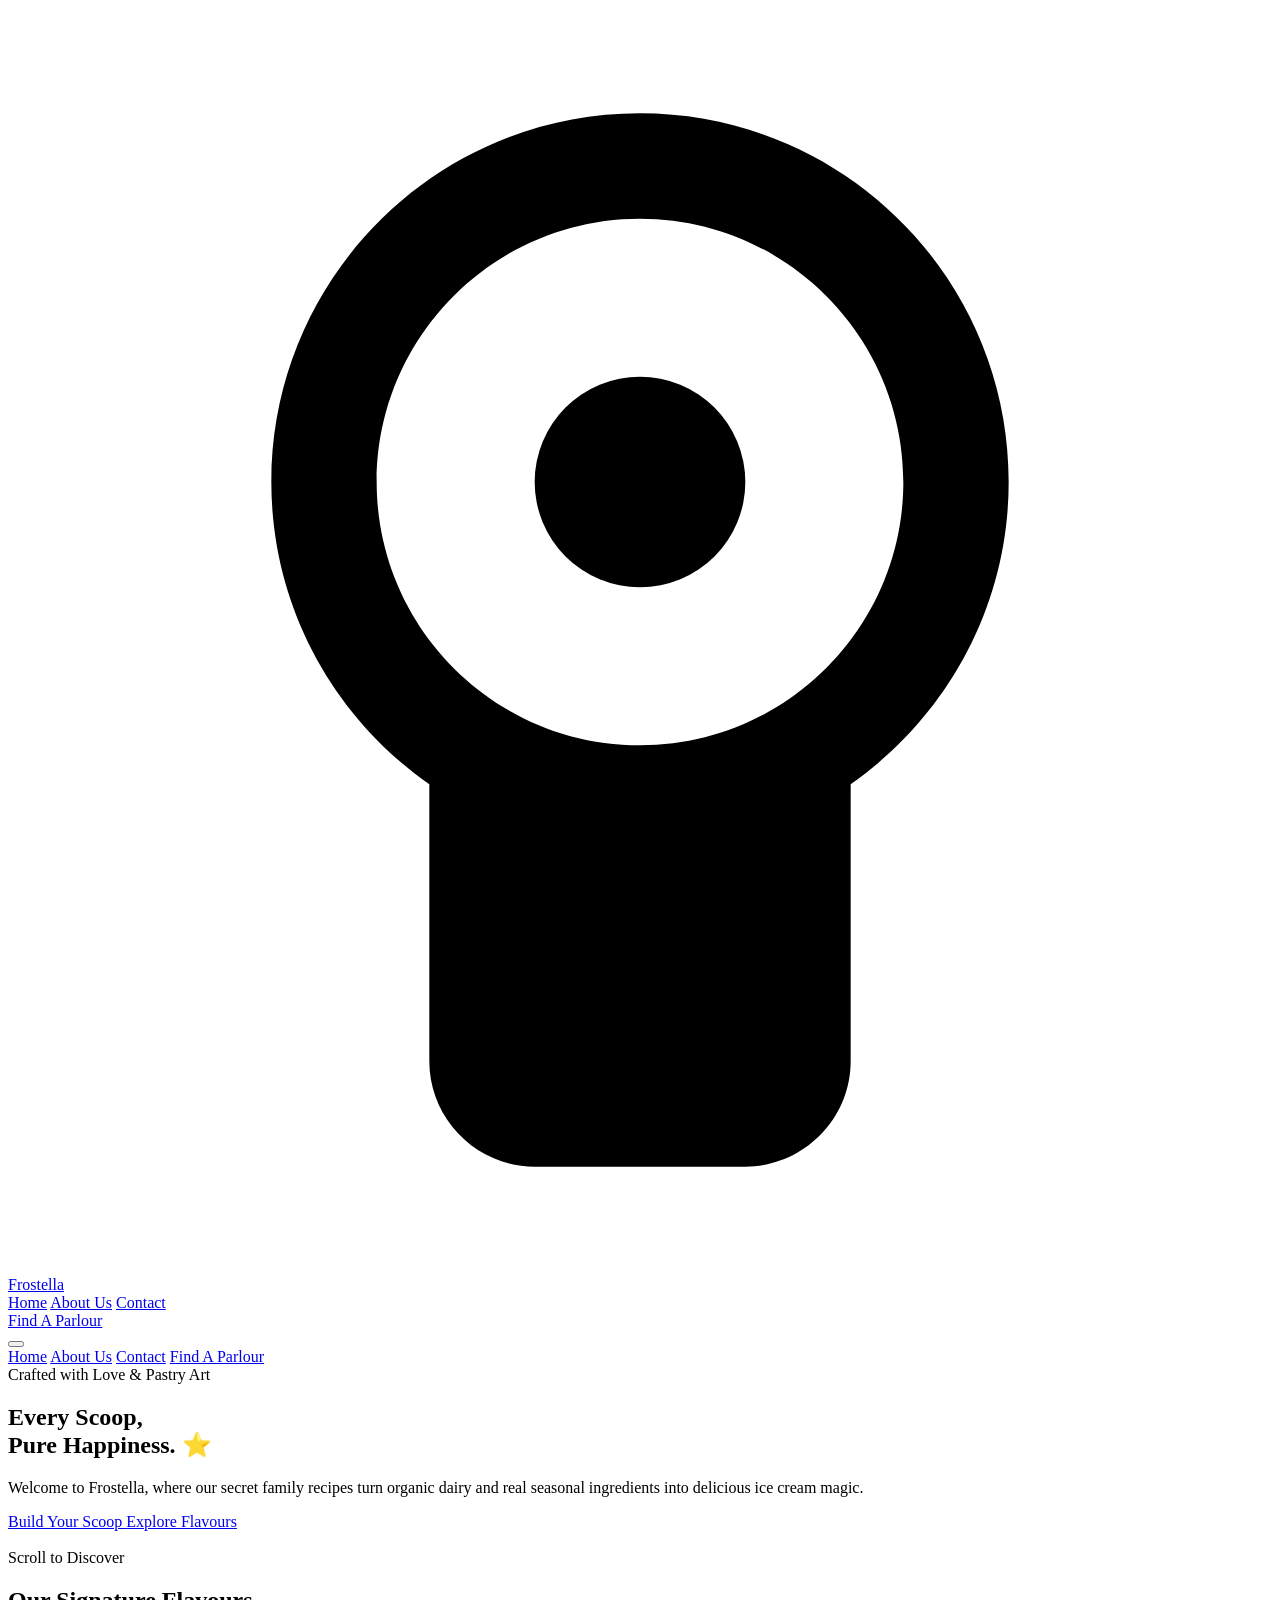
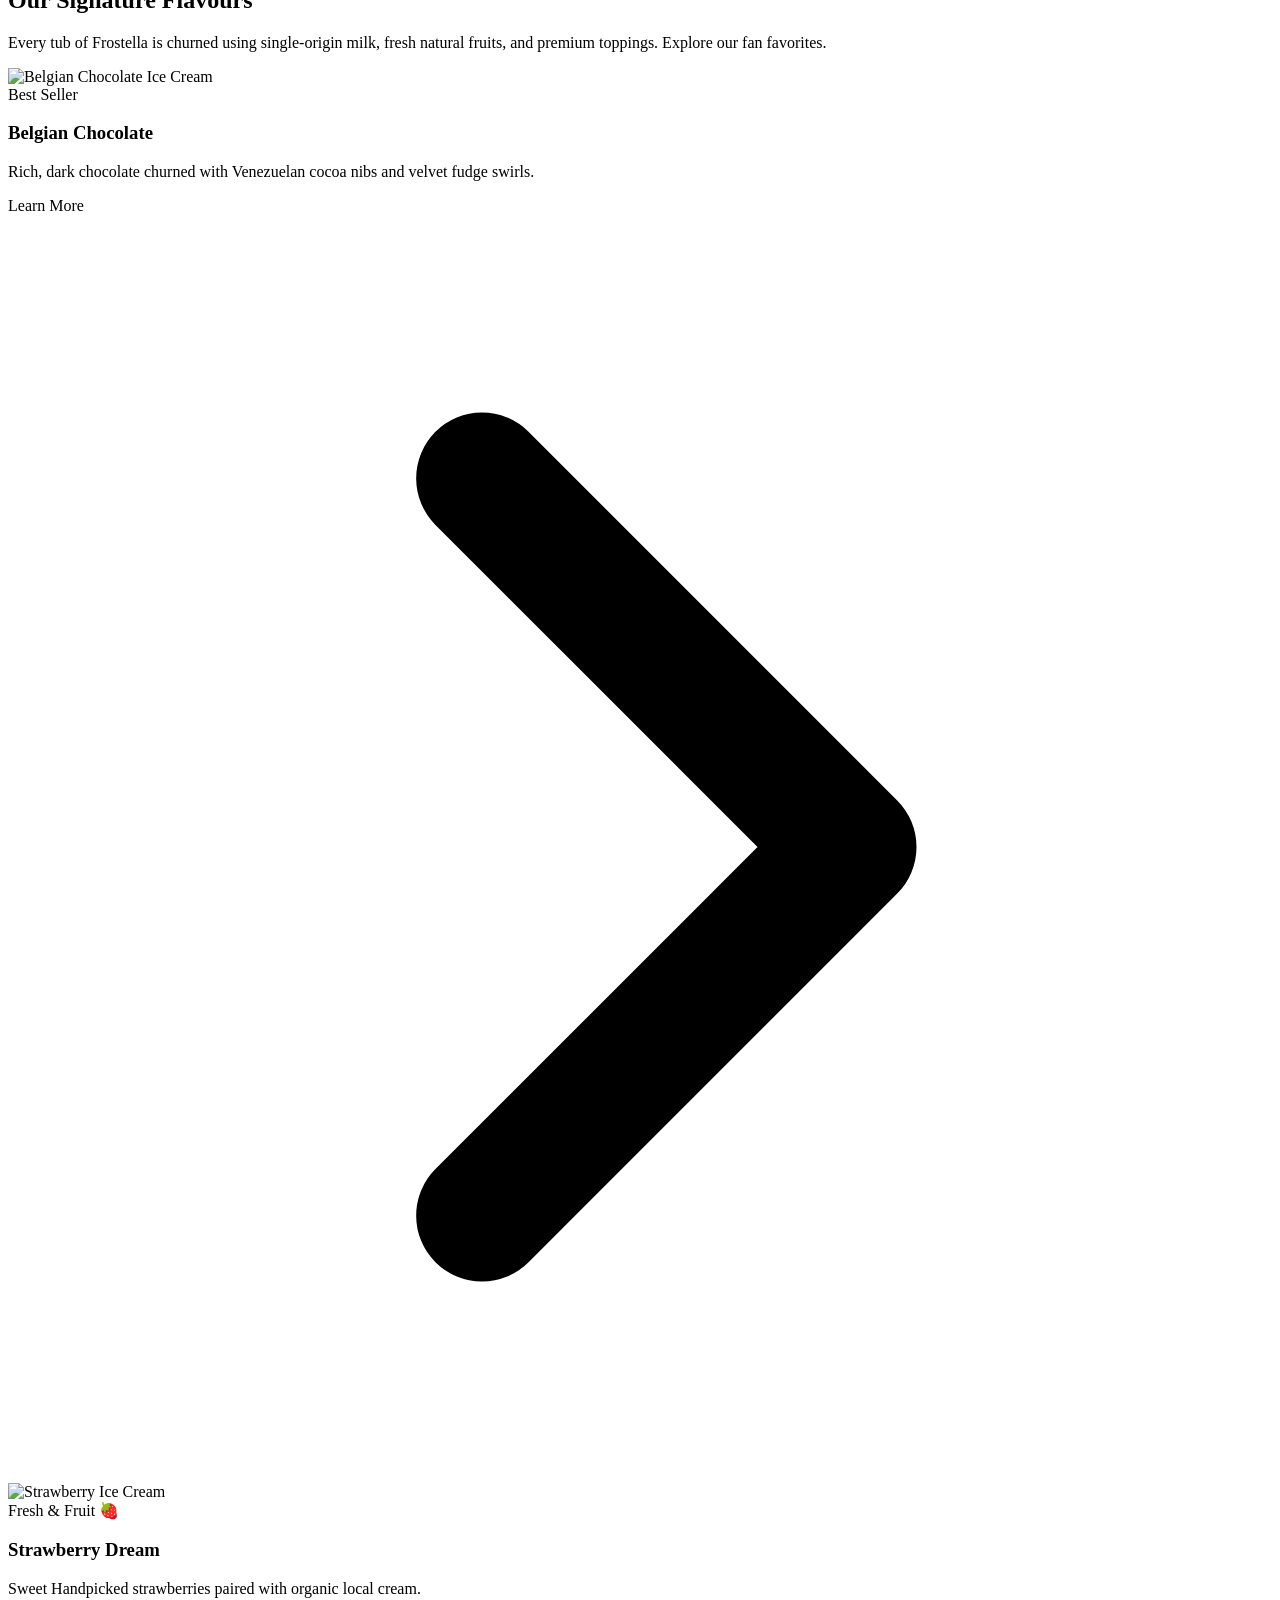
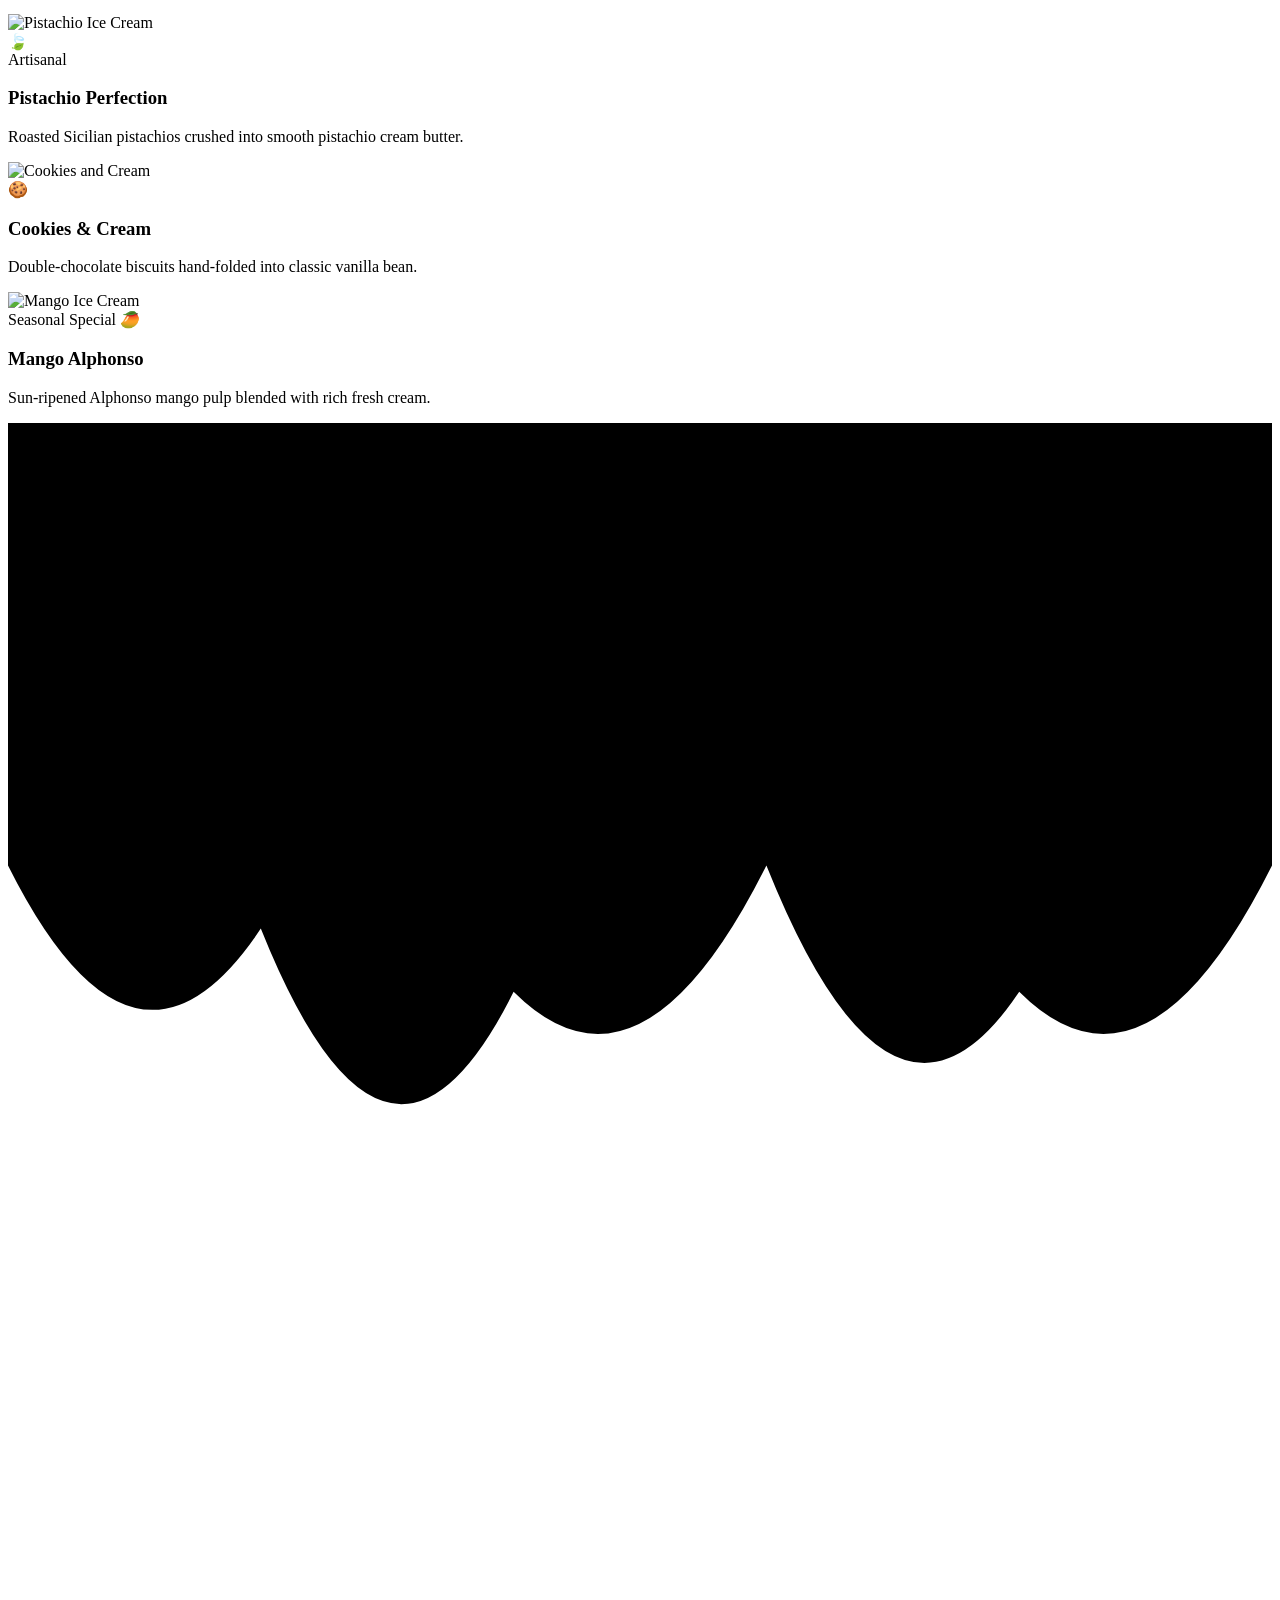
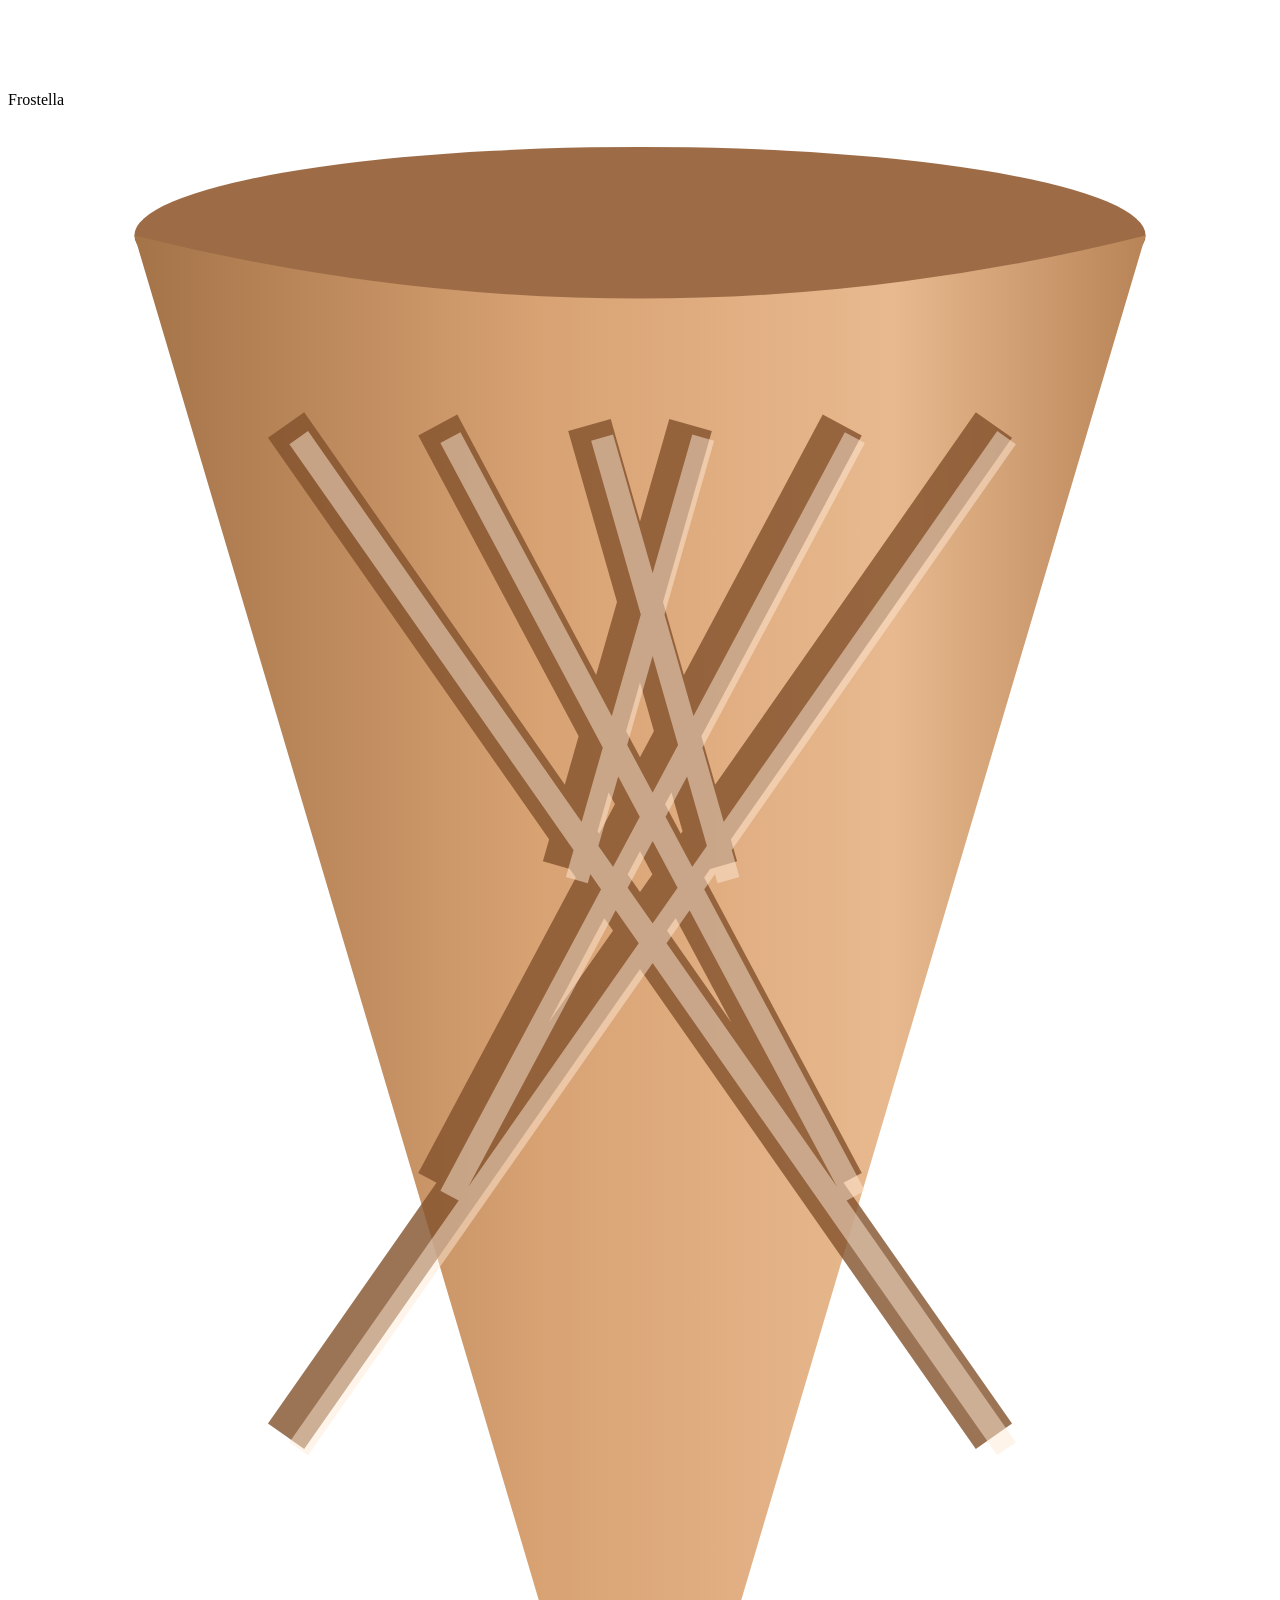
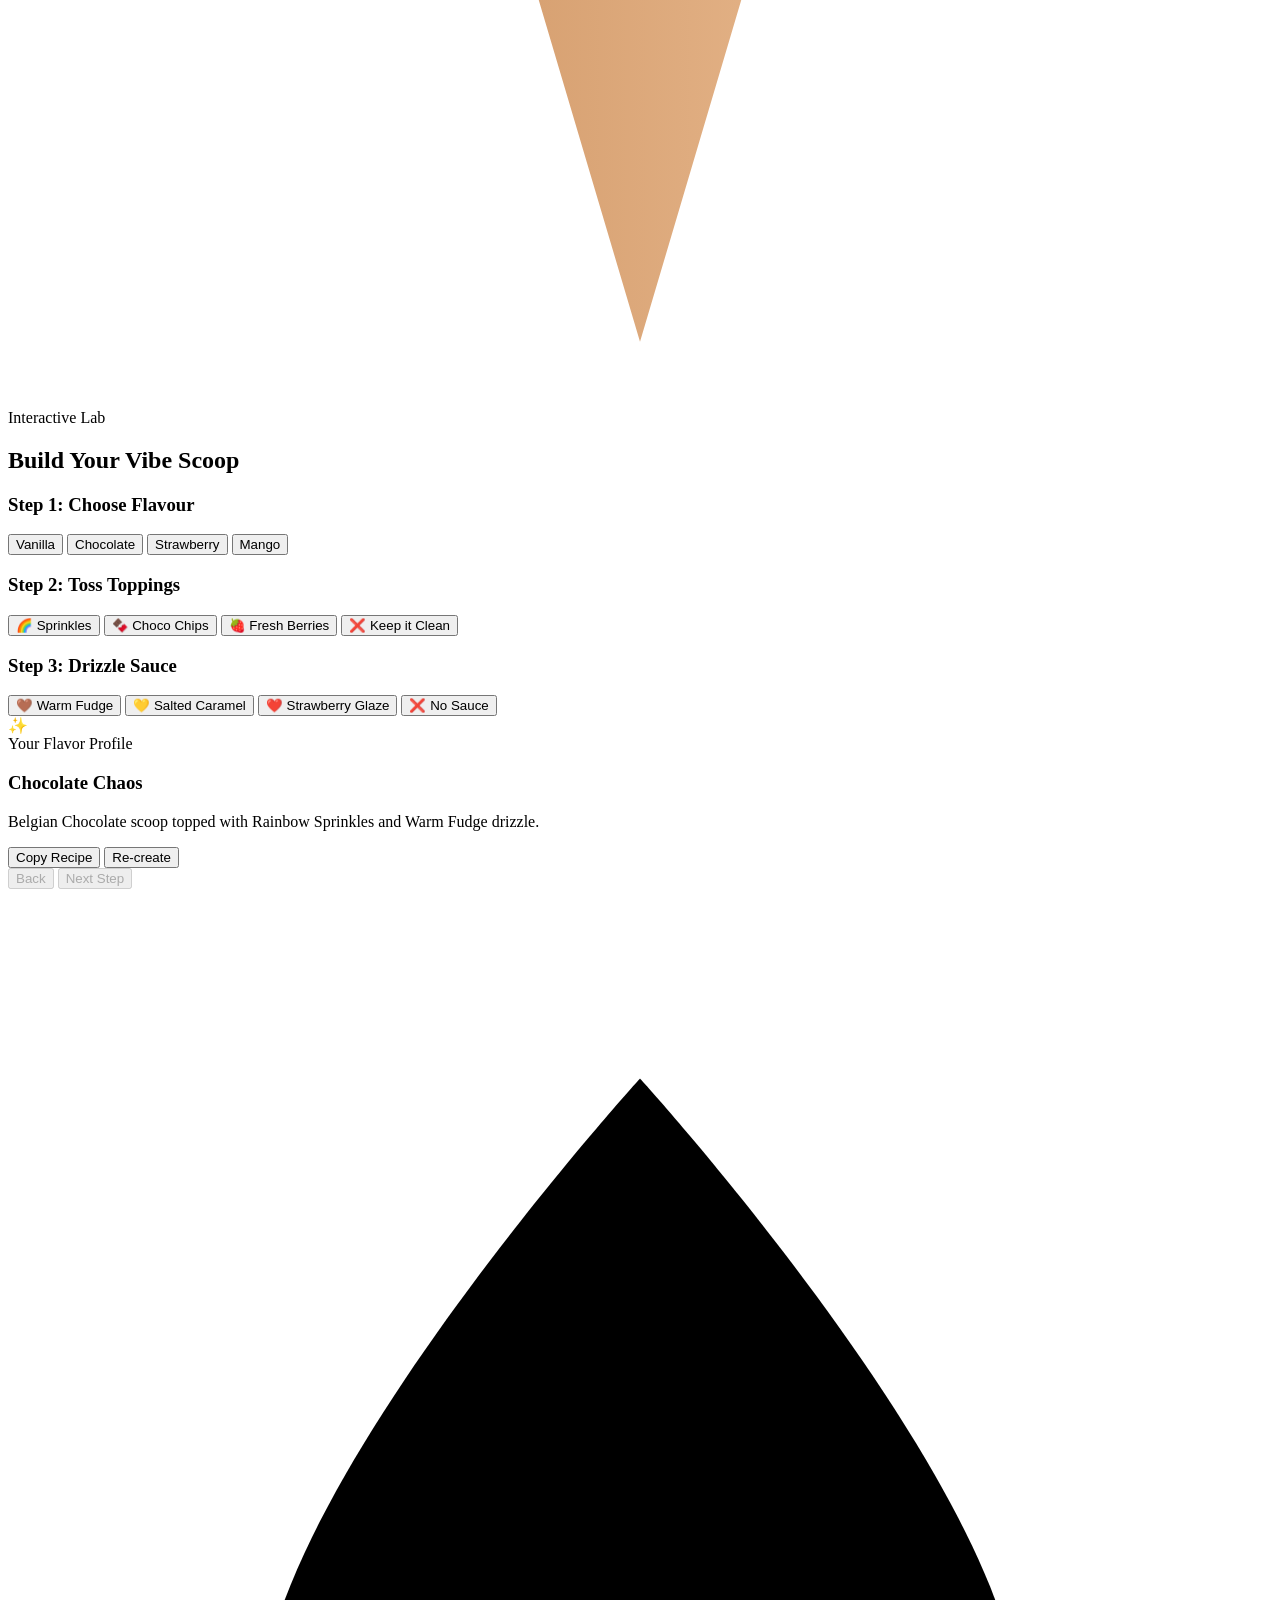
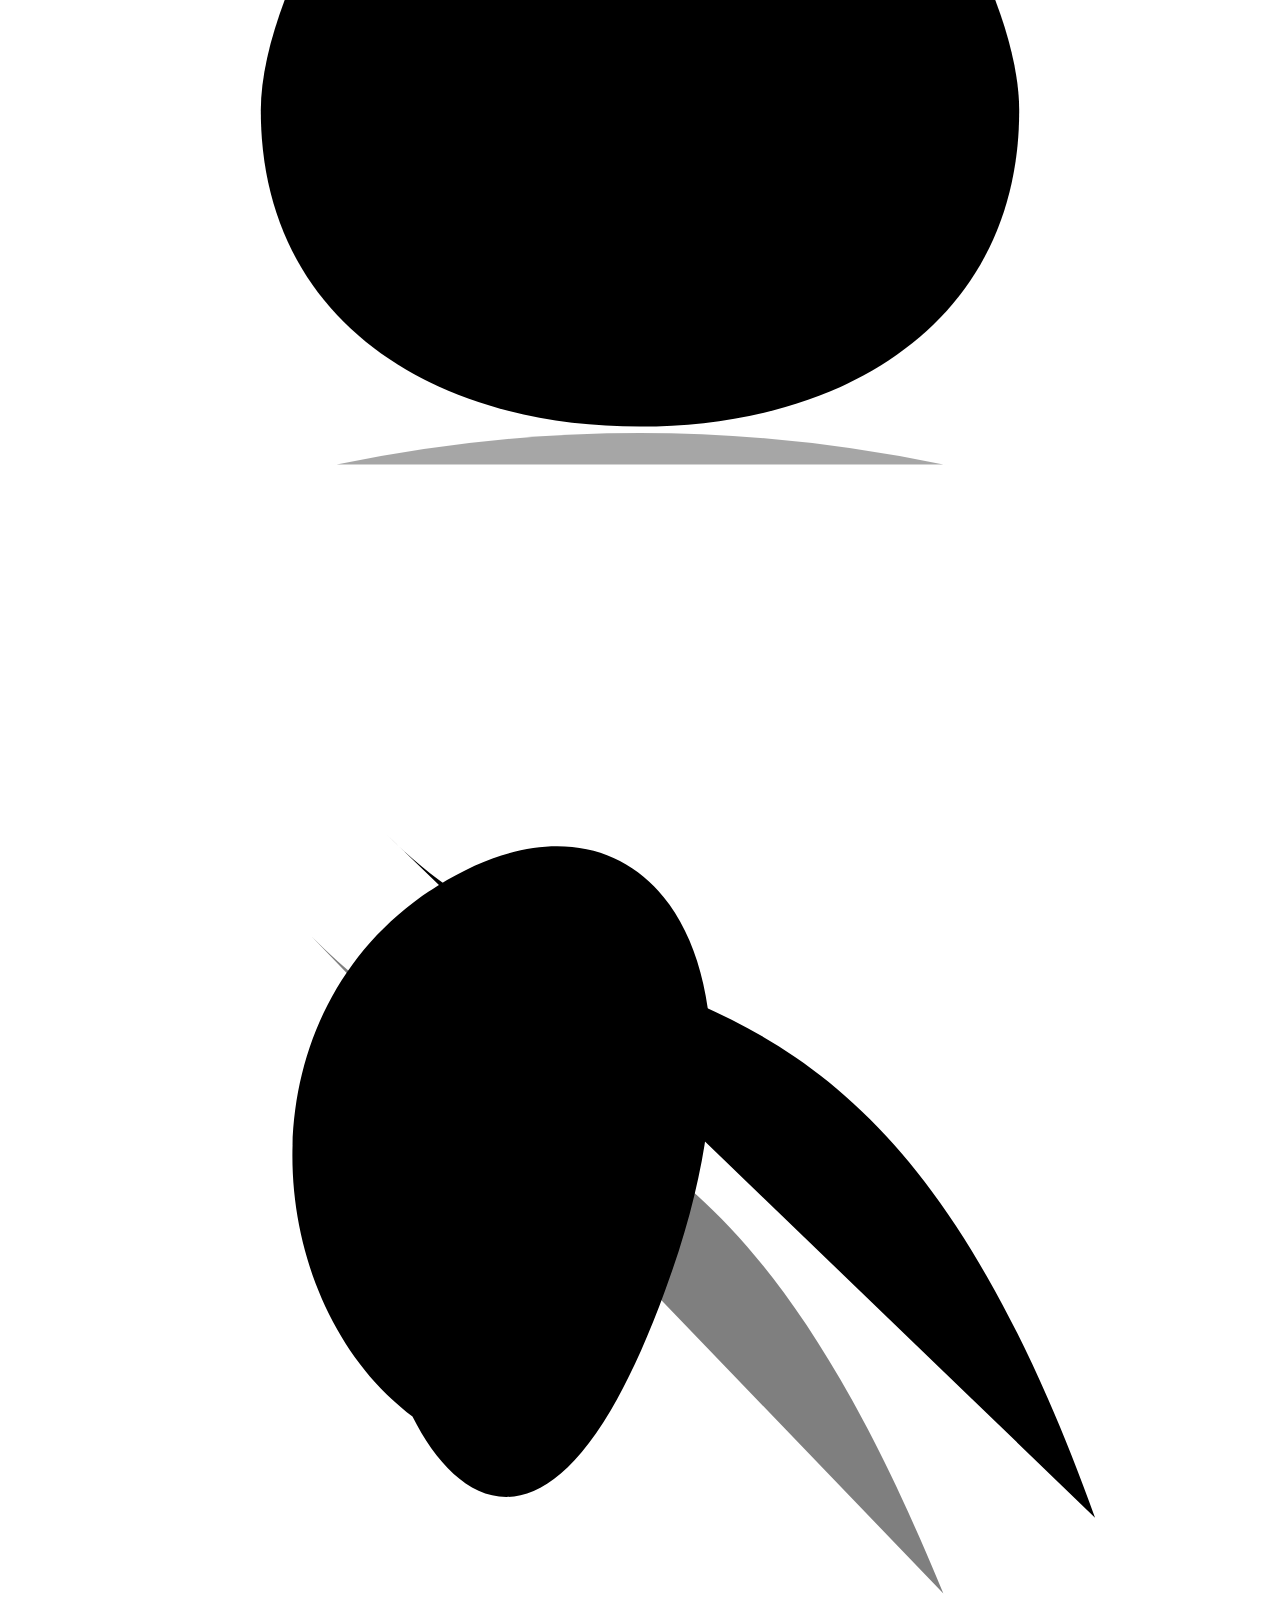
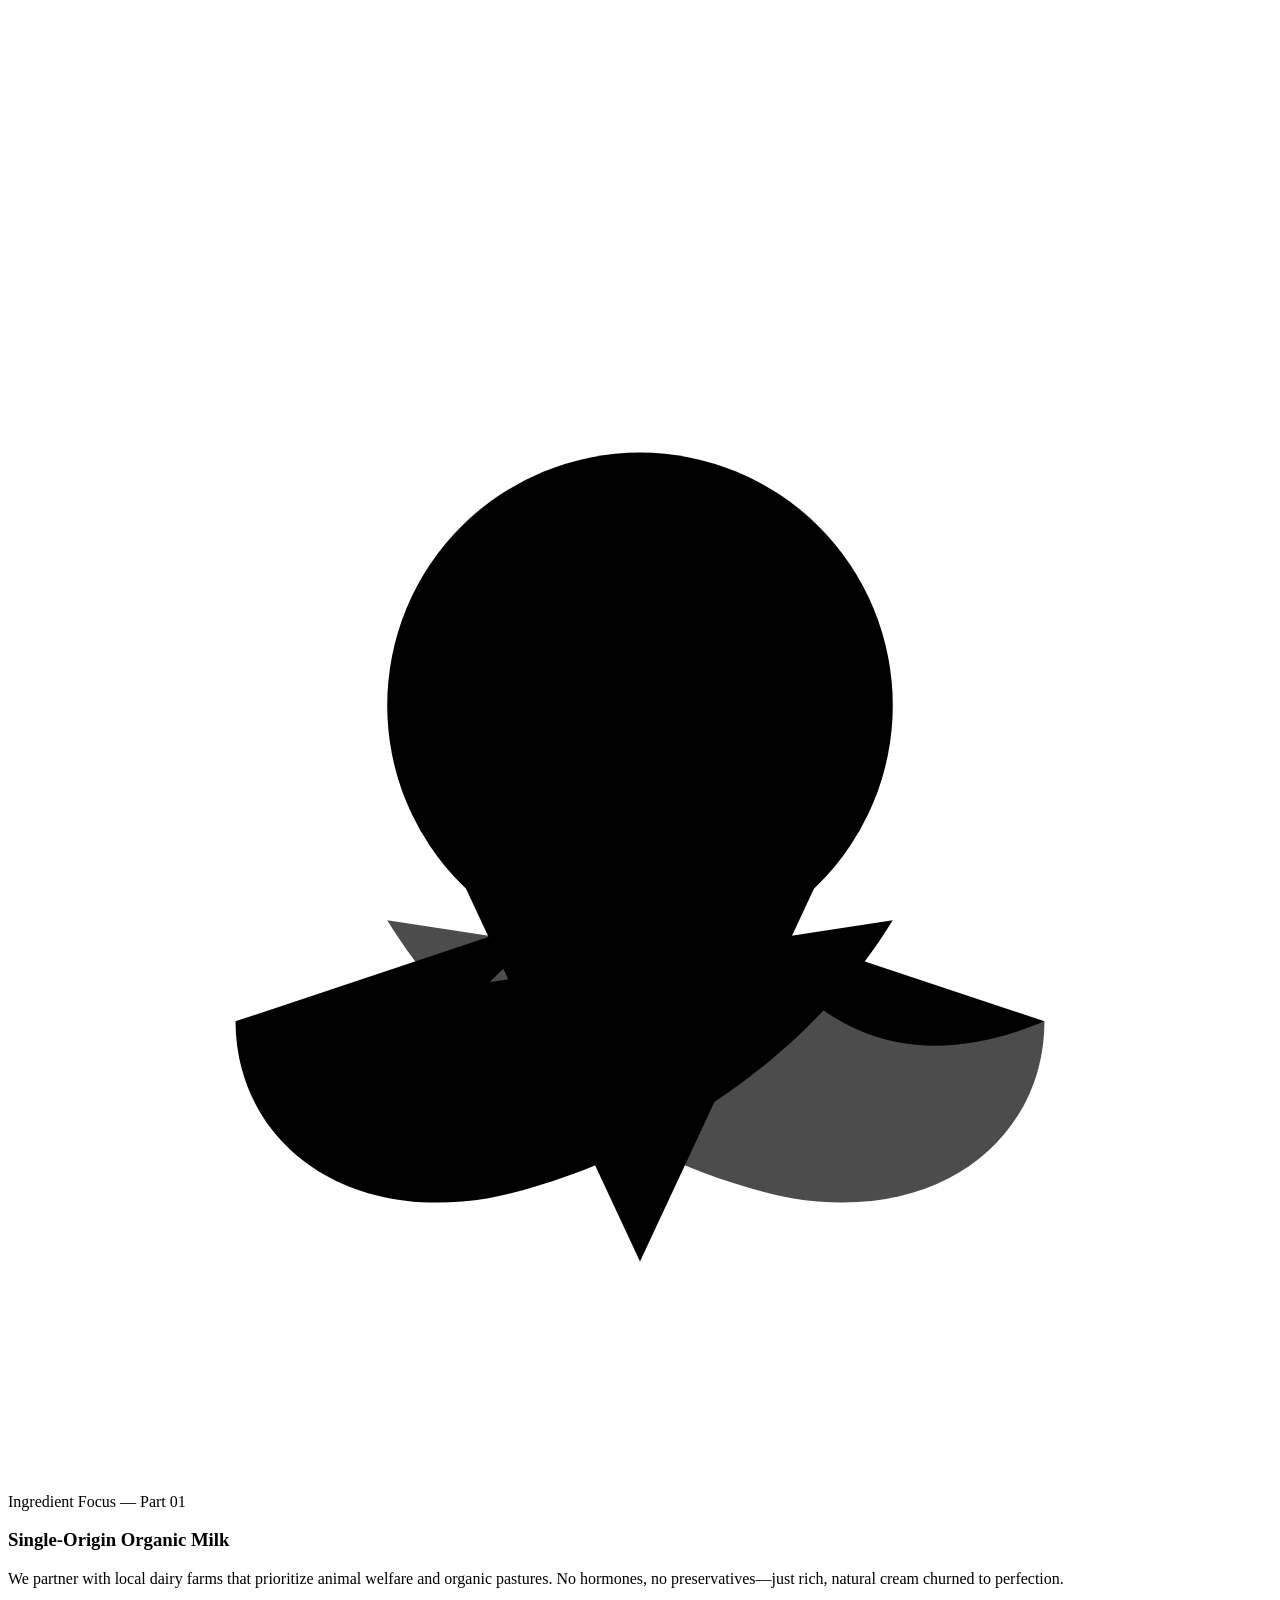
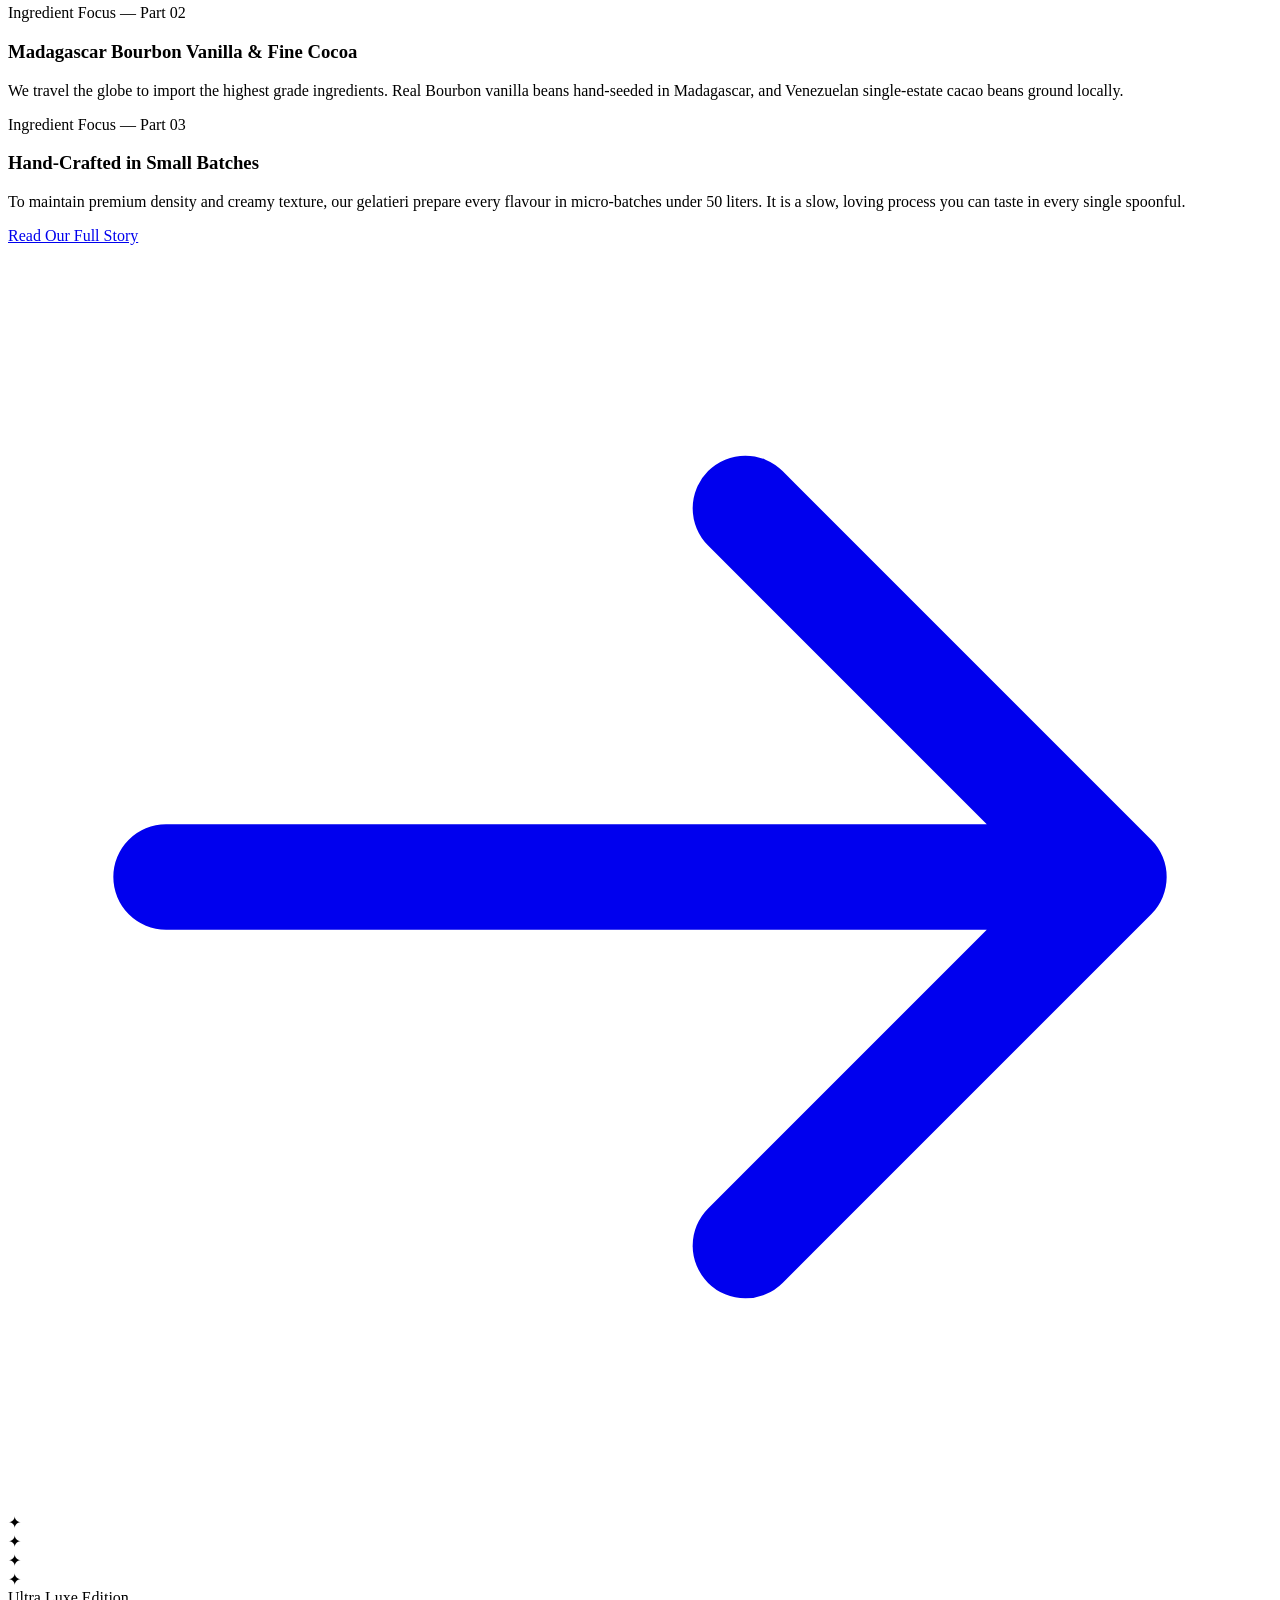
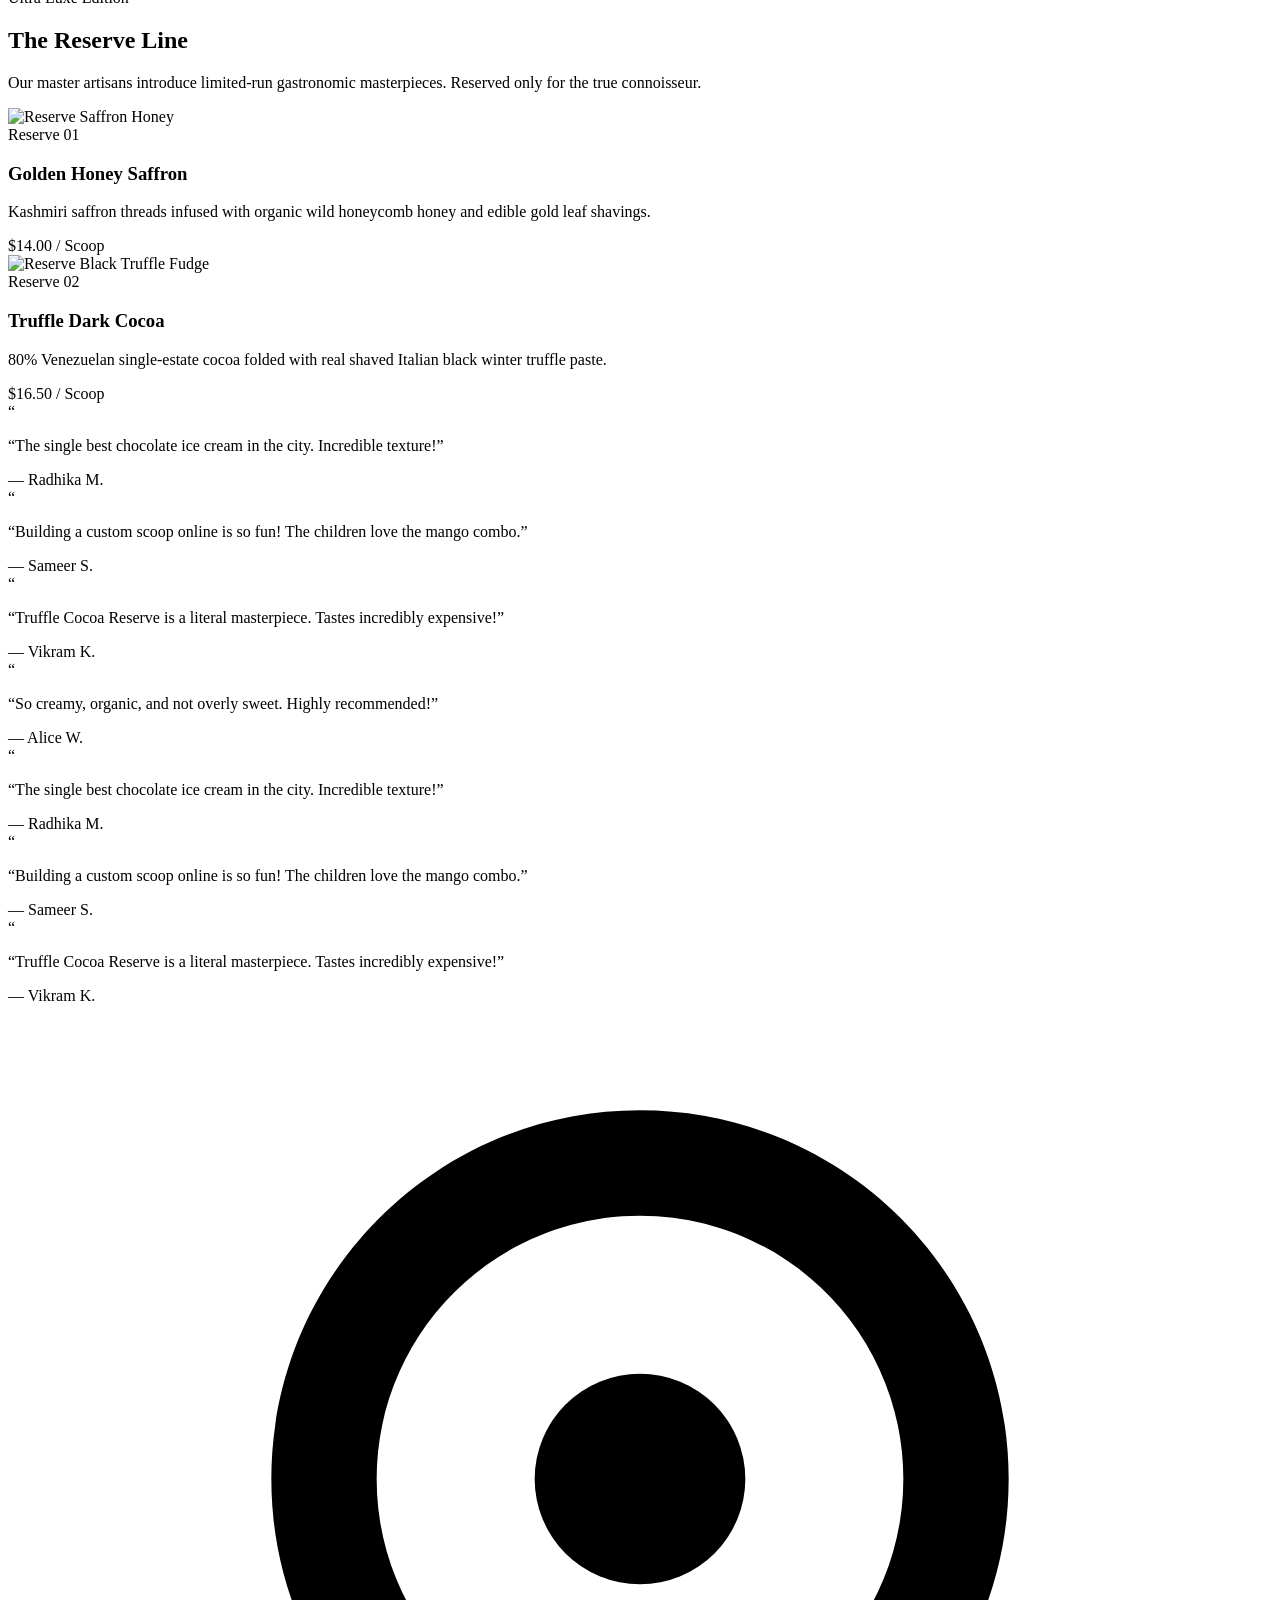
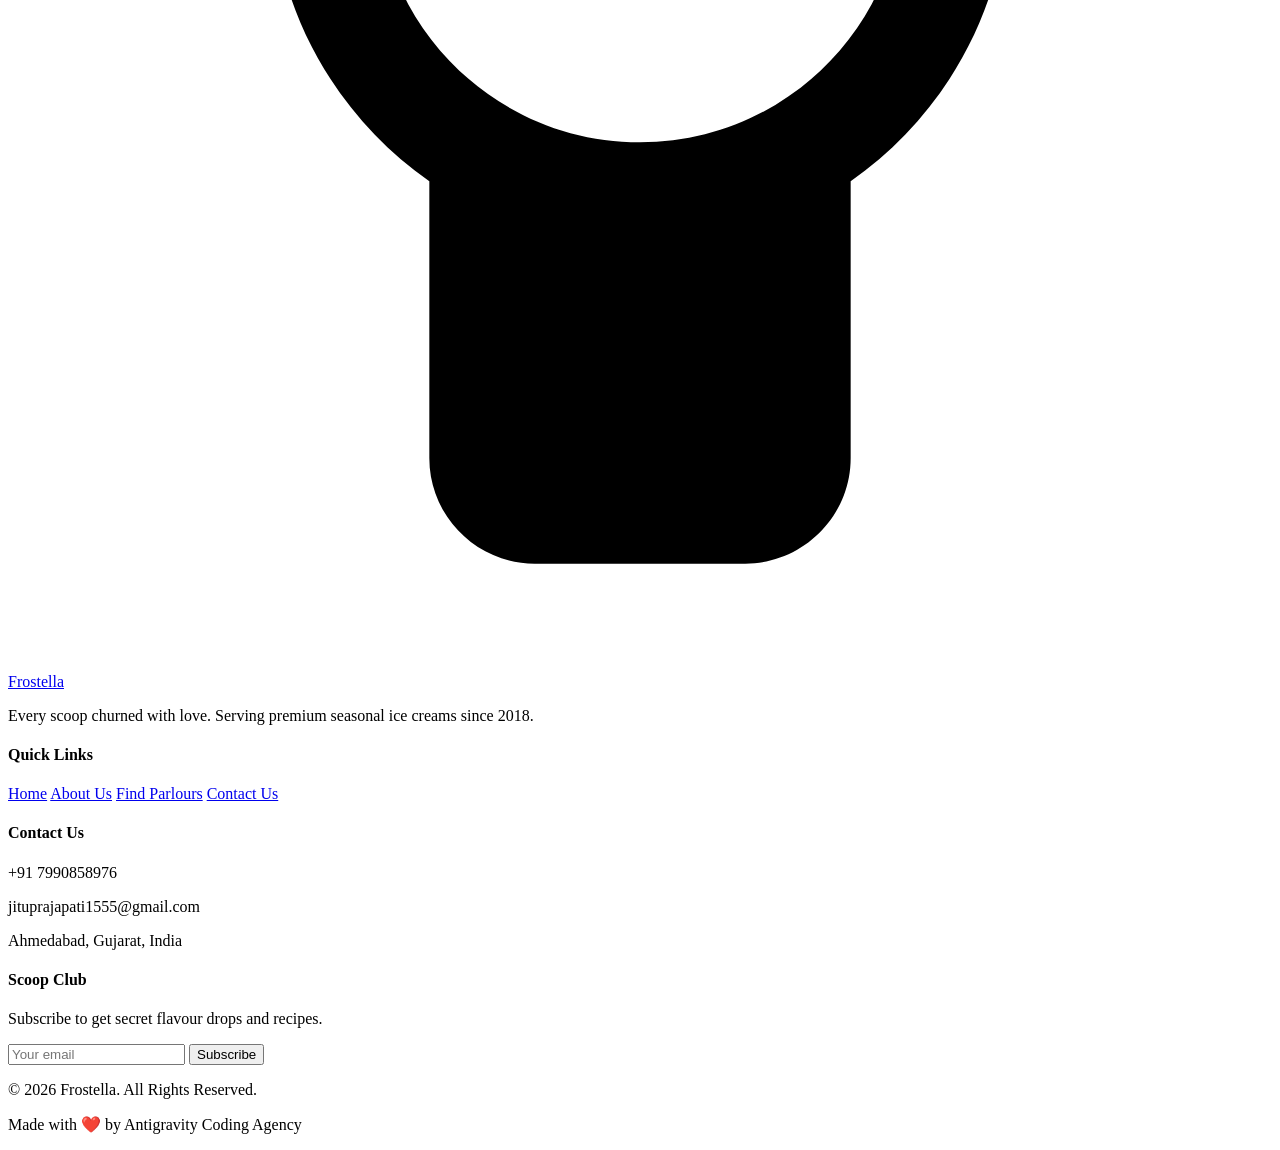
==== index.html @ fb6bdf02 "Add files via upload" ====
<!DOCTYPE html>
<html lang="en" class="lenis">
<head>
  <meta charset="UTF-8">
  <meta name="viewport" content="width=device-width, initial-scale=1.0">
  <title>Frostella — Every Scoop, Pure Happiness. ⭐</title>
  <meta name="description" content="Indulge in premium, artisanal ice cream crafted with real ingredients. Experience Frostella's signature flavours and custom scoop builders.">
  
  <!-- CSS Stylesheet -->
  <link rel="stylesheet" href="css/styles.css">
  
  <!-- Tailwind CSS CDN -->
  <script src="https://cdn.tailwindcss.com"></script>
  <script>
    tailwind.config = {
      theme: {
        extend: {
          colors: {
            cream: '#FAF6F0',
            cocoa: '#2A1A17',
            pink: '#FCEBF3',
            mango: '#FCF2D9',
            pistachio: '#EBF5EE',
            accent: '#FF3E6C',
            accentHover: '#E02854',
            darkBg: '#0F0A09',
            gold: '#D4AF37',
            goldLight: '#E5C583'
          },
          fontFamily: {
            serif: ['Fraunces', 'serif'],
            sans: ['Plus Jakarta Sans', 'sans-serif'],
          }
        }
      }
    }
  </script>
</head>
<body class="bg-cream text-cocoa selection:bg-accent selection:text-cream relative min-h-screen">

  <!-- Noise Overlay for Texture -->
  <div class="noise-overlay fixed inset-0 opacity-[0.03]"></div>

  <!-- Custom Gooey Cursor Container -->
  <div class="custom-cursor-container">
    <div class="cursor-dot"></div>
  </div>

  <!-- SVG Gooey Filter Definitions -->
  <svg style="visibility: hidden; position: absolute;" width="0" height="0" xmlns="http://www.w3.org/2000/svg" version="1.1">
    <defs>
      <filter id="goo-filter">
        <feGaussianBlur in="SourceGraphic" stdDeviation="5" result="blur" />
        <feColorMatrix in="blur" mode="matrix" values="1 0 0 0 0  0 1 0 0 0  0 0 1 0 0  0 0 0 18 -8" result="goo" />
        <feComposite in="SourceGraphic" in2="goo" operator="atop" />
      </filter>
    </defs>
  </svg>

  <!-- Header Navigation -->
  <header class="fixed top-0 left-0 w-full z-50 glass transition-all duration-300">
    <div class="max-w-7xl mx-auto px-6 h-20 flex items-center justify-between">
      <!-- Logo -->
      <a href="index.html" class="flex items-center gap-2 group hover-trigger" data-cursor-text="Home">
        <svg class="w-8 h-8 text-accent fill-current transition-transform duration-500 group-hover:rotate-12" viewBox="0 0 24 24" xmlns="http://www.w3.org/2000/svg">
          <path d="M12 2C8.13 2 5 5.13 5 9c0 2.38 1.19 4.47 3 5.74V20c0 1.1.9 2 2 2h4c1.1 0 2-.9 2-2v-5.26c1.81-1.27 3-3.36 3-5.74 0-3.87-3.13-7-7-7zm0 12c-2.76 0-5-2.24-5-5s2.24-5 5-5 5 2.24 5 5-2.24 5-5 5z"/>
          <circle cx="12" cy="9" r="2"/>
        </svg>
        <span class="text-2xl font-serif font-black tracking-tight text-cocoa">Frostella</span>
      </a>

      <!-- Desktop Links -->
      <nav class="hidden md:flex items-center gap-10 font-medium">
        <a href="index.html" class="text-accent hover:text-accent transition-colors relative after:content-[''] after:absolute after:bottom-[-4px] after:left-0 after:w-full after:height-[2px] after:bg-accent hover-trigger">Home</a>
        <a href="about.html" class="hover:text-accent transition-colors hover-trigger">About Us</a>
        <a href="contact.html" class="hover:text-accent transition-colors hover-trigger">Contact</a>
      </nav>

      <!-- CTA Button -->
      <div class="hidden md:block">
        <a href="contact.html" class="inline-flex items-center justify-center px-6 py-3 rounded-full bg-accent text-white font-bold transition-all duration-300 hover:bg-accentHover shadow-md hover:shadow-lg hover:scale-105 active:scale-95 hover-trigger" data-cursor-text="Find Parlours">
          Find A Parlour
        </a>
      </div>

      <!-- Mobile Hamburger Button -->
      <button id="menu-btn" class="md:hidden flex flex-col justify-between w-6 h-5 focus:outline-none hover-trigger z-50">
        <span class="menu-line w-full h-[2px] bg-cocoa transition-all duration-300 origin-center"></span>
        <span class="menu-line w-full h-[2px] bg-cocoa transition-all duration-300"></span>
        <span class="menu-line w-full h-[2px] bg-cocoa transition-all duration-300 origin-center"></span>
      </button>
    </div>
  </header>

  <!-- Mobile Fullscreen Menu -->
  <div id="mobile-menu" class="fixed inset-0 w-full h-screen bg-cream z-40 flex flex-col justify-center items-center gap-8 translate-y-[-100%] opacity-0 pointer-events-none transition-all">
    <a href="index.html" class="text-4xl font-serif font-bold text-accent">Home</a>
    <a href="about.html" class="text-4xl font-serif font-bold hover:text-accent transition-colors">About Us</a>
    <a href="contact.html" class="text-4xl font-serif font-bold hover:text-accent transition-colors">Contact</a>
    <a href="contact.html" class="mt-4 px-8 py-4 rounded-full bg-accent text-white text-lg font-bold shadow-md hover:bg-accentHover">Find A Parlour</a>
  </div>

  <!-- Main Hero Section -->
  <section class="hero-section min-h-screen pt-20 flex flex-col items-center justify-between relative overflow-hidden">
    <div class="max-w-7xl mx-auto px-6 w-full flex-grow flex flex-col lg:flex-row items-center justify-center gap-12 relative z-10 py-16">
      
      <!-- Headline & Left Content -->
      <div class="flex-1 text-center lg:text-left">
        <span class="inline-block px-4 py-1.5 rounded-full bg-pink text-accent font-bold text-xs uppercase tracking-wider mb-6 animate-pulse">
          Crafted with Love & Pastry Art
        </span>
        <h1 id="hero-headline" class="text-5xl md:text-7xl font-black font-serif text-cocoa leading-[1.1] mb-6">
          Every Scoop, <br>
          <span class="text-accent">Pure Happiness. ⭐</span>
        </h1>
        <p class="text-lg md:text-xl text-cocoa/80 max-w-xl mb-10 mx-auto lg:mx-0">
          Welcome to Frostella, where our secret family recipes turn organic dairy and real seasonal ingredients into delicious ice cream magic.
        </p>
        <div class="flex flex-wrap items-center justify-center lg:justify-start gap-4">
          <a href="#build-scoop" class="px-8 py-4 rounded-full bg-accent text-white font-black shadow-lg hover:bg-accentHover hover:shadow-xl hover:scale-105 active:scale-95 transition-all duration-300 hover-trigger" data-cursor-text="Mix it!">
            Build Your Scoop
          </a>
          <a href="#flavours" class="px-8 py-4 rounded-full border-2 border-cocoa/20 text-cocoa font-bold hover:bg-cocoa/5 hover:border-cocoa transition-all duration-300 hover-trigger">
            Explore Flavours
          </a>
        </div>
      </div>

      <!-- Right Masked Melter Image -->
      <div class="flex-1 w-full flex justify-center items-center relative">
        <div class="absolute -top-12 -left-12 w-32 h-32 bg-pink/40 rounded-full blur-3xl -z-10 animate-blob"></div>
        <div class="absolute -bottom-12 -right-12 w-48 h-48 bg-mango/40 rounded-full blur-3xl -z-10 animate-blob animation-delay-2000"></div>
        
        <!-- Masked Hero Image Container -->
        <div class="hero-image-wrapper w-[300px] h-[300px] md:w-[450px] md:h-[450px] relative overflow-hidden transition-slow" style="clip-path: inset(10% 15% 10% 15% round 150px 150px 100px 100px);">
          <img src="https://images.unsplash.com/photo-1501443762994-82bd5dace89a?q=80&w=1200&auto=format&fit=crop" 
               alt="Gourmet Ice Cream Scoop" 
               class="w-full h-full object-cover scale-105">
        </div>
      </div>
    </div>

    <!-- Scroll Down Indicator -->
    <div class="pb-8 flex flex-col items-center gap-2 relative z-10">
      <span class="text-xs font-semibold tracking-widest text-cocoa/50 uppercase">Scroll to Discover</span>
      <div class="w-[2px] h-10 bg-cocoa/20 rounded-full overflow-hidden">
        <div class="w-full h-1/2 bg-accent rounded-full animate-bounce"></div>
      </div>
    </div>
  </section>

  <!-- Flavour Showcase (Bento Grid) -->
  <section id="flavours" class="py-24 max-w-7xl mx-auto px-6 relative z-10">
    <div class="text-center max-w-2xl mx-auto mb-16">
      <h2 class="text-4xl md:text-5xl font-black font-serif text-cocoa leading-tight mb-4 reveal-item">
        Our Signature Flavours
      </h2>
      <p class="text-cocoa/70 reveal-item">
        Every tub of Frostella is churned using single-origin milk, fresh natural fruits, and premium toppings. Explore our fan favorites.
      </p>
    </div>

    <!-- Bento Grid Container -->
    <div class="grid grid-cols-1 md:grid-cols-4 gap-6">
      
      <!-- Card 1: Belgian Chocolate (Large) -->
      <div class="bento-card md:col-span-2 md:row-span-2 rounded-3xl bg-cocoa text-cream p-8 flex flex-col justify-between min-h-[400px] group hover:scale-[1.02] hover:shadow-xl transition-all duration-500 hover-trigger" data-flavour="chocolate">
        <div class="absolute inset-0 z-0 overflow-hidden rounded-3xl opacity-50 group-hover:opacity-75 transition-opacity duration-500">
          <img src="https://images.unsplash.com/photo-1563805042-7684c019e1cb?q=80&w=800&auto=format&fit=crop" alt="Belgian Chocolate Ice Cream" class="w-full h-full object-cover scale-100 group-hover:scale-110 transition-transform duration-500">
        </div>
        <div class="relative z-10">
          <span class="px-3 py-1 rounded-full bg-cream/20 text-cream text-xs font-bold uppercase tracking-wider">Best Seller</span>
        </div>
        <div class="relative z-10 mt-auto">
          <h3 class="text-3xl font-black font-serif mb-2">Belgian Chocolate</h3>
          <p class="text-sm text-cream/80 max-w-sm mb-4">Rich, dark chocolate churned with Venezuelan cocoa nibs and velvet fudge swirls.</p>
          <span class="inline-flex items-center gap-1 text-sm font-bold text-accent group-hover:text-pink transition-colors">
            Learn More
            <svg class="w-4 h-4" fill="none" stroke="currentColor" viewBox="0 0 24 24"><path stroke-linecap="round" stroke-linejoin="round" stroke-width="2.5" d="M9 5l7 7-7 7"/></svg>
          </span>
        </div>
      </div>

      <!-- Card 2: Strawberry Dream -->
      <div class="bento-card md:col-span-2 rounded-3xl bg-pink p-8 flex flex-col justify-between min-h-[220px] group hover:scale-[1.02] hover:shadow-xl transition-all duration-500 hover-trigger" data-flavour="strawberry">
        <div class="absolute inset-0 z-0 overflow-hidden rounded-3xl opacity-30 group-hover:opacity-50 transition-opacity duration-500">
          <img src="https://images.unsplash.com/photo-1497034825429-c343d7c6a68f?q=80&w=800&auto=format&fit=crop" alt="Strawberry Ice Cream" class="w-full h-full object-cover scale-100 group-hover:scale-110 transition-transform duration-500">
        </div>
        <div class="relative z-10 flex justify-between items-start">
          <span class="px-3 py-1 rounded-full bg-accent/15 text-accent text-xs font-bold uppercase tracking-wider">Fresh & Fruit</span>
          <span class="text-3xl">🍓</span>
        </div>
        <div class="relative z-10 mt-auto">
          <h3 class="text-2xl font-black font-serif text-cocoa">Strawberry Dream</h3>
          <p class="text-sm text-cocoa/70 max-w-md">Sweet Handpicked strawberries paired with organic local cream.</p>
        </div>
      </div>

      <!-- Card 3: Pistachio Perfection (Tall) -->
      <div class="bento-card md:col-span-1 md:row-span-2 rounded-3xl bg-pistachio p-6 flex flex-col justify-between min-h-[400px] group hover:scale-[1.02] hover:shadow-xl transition-all duration-500 hover-trigger" data-flavour="pistachio">
        <div class="absolute inset-0 z-0 overflow-hidden rounded-3xl opacity-20 group-hover:opacity-40 transition-opacity duration-500">
          <img src="https://images.unsplash.com/photo-1628088062854-d1870b4553ad?q=80&w=800&auto=format&fit=crop" alt="Pistachio Ice Cream" class="w-full h-full object-cover scale-100 group-hover:scale-110 transition-transform duration-500">
        </div>
        <div class="relative z-10">
          <span class="text-3xl">🍃</span>
        </div>
        <div class="relative z-10 mt-auto">
          <span class="text-xs text-accent font-black uppercase tracking-widest mb-1 block">Artisanal</span>
          <h3 class="text-xl font-black font-serif text-cocoa mb-2">Pistachio Perfection</h3>
          <p class="text-xs text-cocoa/70">Roasted Sicilian pistachios crushed into smooth pistachio cream butter.</p>
        </div>
      </div>

      <!-- Card 4: Cookies & Cream -->
      <div class="bento-card md:col-span-1 rounded-3xl bg-white p-6 flex flex-col justify-between min-h-[220px] border border-cocoa/5 group hover:scale-[1.02] hover:shadow-xl transition-all duration-500 hover-trigger" data-flavour="cookies">
        <div class="absolute inset-0 z-0 overflow-hidden rounded-3xl opacity-20 group-hover:opacity-40 transition-opacity duration-500">
          <img src="https://images.unsplash.com/photo-1572490122747-3968b75cc699?q=80&w=800&auto=format&fit=crop" alt="Cookies and Cream" class="w-full h-full object-cover scale-100 group-hover:scale-110 transition-transform duration-500">
        </div>
        <div class="relative z-10">
          <span class="text-3xl">🍪</span>
        </div>
        <div class="relative z-10 mt-auto">
          <h3 class="text-xl font-black font-serif text-cocoa">Cookies & Cream</h3>
          <p class="text-xs text-cocoa/70">Double-chocolate biscuits hand-folded into classic vanilla bean.</p>
        </div>
      </div>

      <!-- Card 5: Mango Sunshine -->
      <div class="bento-card md:col-span-2 rounded-3xl bg-mango p-8 flex flex-col justify-between min-h-[220px] group hover:scale-[1.02] hover:shadow-xl transition-all duration-500 hover-trigger" data-flavour="mango">
        <div class="absolute inset-0 z-0 overflow-hidden rounded-3xl opacity-30 group-hover:opacity-50 transition-opacity duration-500">
          <img src="https://images.unsplash.com/photo-1549931319-a545dcf3bc73?q=80&w=800&auto=format&fit=crop" alt="Mango Ice Cream" class="w-full h-full object-cover scale-100 group-hover:scale-110 transition-transform duration-500">
        </div>
        <div class="relative z-10 flex justify-between items-start">
          <span class="px-3 py-1 rounded-full bg-cocoa/10 text-cocoa text-xs font-bold uppercase tracking-wider">Seasonal Special</span>
          <span class="text-3xl">🥭</span>
        </div>
        <div class="relative z-10 mt-auto">
          <h3 class="text-2xl font-black font-serif text-cocoa">Mango Alphonso</h3>
          <p class="text-sm text-cocoa/70 max-w-sm">Sun-ripened Alphonso mango pulp blended with rich fresh cream.</p>
        </div>
      </div>

    </div>
  </section>

  <!-- Interactive "Build Your Scoop" Tool -->
  <section id="build-scoop" class="py-24 bg-pink/35 relative overflow-hidden">
    <div class="max-w-7xl mx-auto px-6 grid grid-cols-1 lg:grid-cols-12 gap-12 items-center relative z-10">
      
      <!-- Interactive Visualizer (Left) -->
      <div class="lg:col-span-6 flex flex-col items-center justify-center relative min-h-[400px]">
        <!-- Confetti/Splash Canvas / Overlay -->
        <div id="particle-canvas-container" class="absolute inset-0 pointer-events-none z-20"></div>

        <!-- Cone & Scoop Display -->
        <div class="w-full max-w-[320px] h-[380px] relative flex flex-col items-center justify-end">
          
          <!-- Ice Cream Scoop Container with shadow, active crossfade layers, toppings layer, and masked sauce layer -->
          <div id="visual-scoop-container" class="w-[150px] h-[150px] absolute bottom-[130px] z-10 transition-all duration-500 scale-0 origin-bottom transform">
            <!-- Scoop Drop Shadow (for realistic depth) -->
            <div class="absolute inset-x-2 bottom-[-8px] h-4 bg-cocoa/30 rounded-full blur-[6px]"></div>
            
            <!-- Scoop Layer 1 (Active) -->
            <div id="scoop-layer-1" class="absolute inset-0 rounded-full transition-opacity duration-300 opacity-0 overflow-hidden shadow-[inset_-8px_-8px_20px_rgba(0,0,0,0.15),_inset_8px_8px_20px_rgba(255,255,255,0.6)]">
              <!-- Glistening shine highlight -->
              <div class="absolute top-[12%] left-[12%] w-[25%] h-[25%] rounded-full bg-white/50 blur-[1.5px]"></div>
            </div>

            <!-- Scoop Layer 2 (Crossfade target) -->
            <div id="scoop-layer-2" class="absolute inset-0 rounded-full transition-opacity duration-300 opacity-0 overflow-hidden shadow-[inset_-8px_-8px_20px_rgba(0,0,0,0.15),_inset_8px_8px_20px_rgba(255,255,255,0.6)]">
              <!-- Glistening shine highlight -->
              <div class="absolute top-[12%] left-[12%] w-[25%] h-[25%] rounded-full bg-white/50 blur-[1.5px]"></div>
            </div>

            <!-- Topping Layer (sprinkles, chips, berries pop-in here) -->
            <div id="visual-topping-layer" class="absolute inset-0 z-20 pointer-events-none"></div>

            <!-- Sauce Layer (dripping masked inside the scoop outline) -->
            <div id="visual-sauce-layer" class="absolute inset-0 z-30 pointer-events-none overflow-hidden rounded-full opacity-0 scale-y-0 origin-top">
              <svg class="w-full h-[65px] fill-current" viewBox="0 0 100 100" preserveAspectRatio="none" xmlns="http://www.w3.org/2000/svg">
                <!-- Gooey melting drip path -->
                <path d="M 0,0 L 0,35 Q 10,55 20,40 Q 30,65 40,45 Q 50,55 60,35 Q 70,60 80,45 Q 90,55 100,35 L 100,0 Z" />
              </svg>
            </div>
            
            <div class="absolute bottom-2 right-4 text-white/30 text-[10px] font-serif font-black tracking-widest uppercase select-none opacity-40 z-40">Frostella</div>
          </div>

          <!-- Waffle Cone (3D Gradient Shaded & Textured Cone) -->
          <div class="w-[120px] h-[160px] relative z-0">
            <svg viewBox="0 0 100 150" fill="none" xmlns="http://www.w3.org/2000/svg" class="w-full h-full drop-shadow-lg">
              <defs>
                <!-- 3D Cylindrical Shader for Waffle Cone -->
                <linearGradient id="cone-grad" x1="0" y1="0" x2="1" y2="0">
                  <stop offset="0%" stop-color="#A47348" />
                  <stop offset="40%" stop-color="#D8A273" />
                  <stop offset="75%" stop-color="#E8B98F" />
                  <stop offset="100%" stop-color="#B88457" />
                </linearGradient>
              </defs>
              <!-- Hollow shadow interior at mouth -->
              <ellipse cx="50" cy="10" rx="40" ry="7" fill="#8C5326" opacity="0.85" />
              <!-- Shaded Cone shape with Curved Top Rim -->
              <path d="M 10 10 Q 50 20 90 10 L 50 145 Z" fill="url(#cone-grad)" />
              <!-- Embossed Waffle Crosslines: dark indentation layer -->
              <path d="M 22 25 L 78 105 M 34 25 L 66 85 M 46 25 L 56 60 M 78 25 L 22 105 M 66 25 L 34 85 M 54 25 L 44 60" stroke="#83522C" stroke-width="3.5" opacity="0.8" />
              <!-- Embossed Waffle Crosslines: light reflection layer offset by 1px -->
              <path d="M 23 26 L 79 106 M 35 26 L 67 86 M 47 26 L 57 61 M 79 26 L 23 106 M 67 26 L 35 86 M 55 26 L 45 61" stroke="#FFE9D6" stroke-width="1.8" opacity="0.5" />
            </svg>
          </div>
        </div>
      </div>

      <!-- Controls & Steps (Right) -->
      <div class="lg:col-span-6 flex flex-col justify-center">
        <span class="text-xs font-black tracking-widest text-accent uppercase mb-2">Interactive Lab</span>
        <h2 class="text-4xl md:text-5xl font-black font-serif text-cocoa mb-6 leading-tight">
          Build Your Vibe Scoop
        </h2>
        
        <!-- Dynamic Steps Progress Indicator -->
        <div class="flex gap-4 mb-8">
          <div class="step-indicator flex-1 h-[4px] rounded-full bg-accent" id="step-1-bar"></div>
          <div class="step-indicator flex-1 h-[4px] rounded-full bg-cocoa/10" id="step-2-bar"></div>
          <div class="step-indicator flex-1 h-[4px] rounded-full bg-cocoa/10" id="step-3-bar"></div>
        </div>

        <!-- STAGE 1: Pick Flavour -->
        <div id="widget-stage-1" class="widget-stage">
          <h3 class="text-xl font-bold mb-4 font-serif text-cocoa">Step 1: Choose Flavour</h3>
          <div class="grid grid-cols-2 gap-4">
            <button class="flavour-select-btn p-4 rounded-2xl bg-white border-2 border-transparent text-left hover:border-accent transition-all duration-300 flex items-center gap-3 hover-trigger" data-color-light="#FFFDF9" data-color-base="#FAF0E6" data-color-dark="#EAD5C3" data-label="Creamy Vanilla" data-vibe="Pure Joy">
              <span class="w-8 h-8 rounded-full bg-[#FAF0E6] border border-cocoa/10"></span>
              <span class="font-bold text-sm">Vanilla</span>
            </button>
            <button class="flavour-select-btn p-4 rounded-2xl bg-white border-2 border-transparent text-left hover:border-accent transition-all duration-300 flex items-center gap-3 hover-trigger" data-color-light="#8B5A2B" data-color-base="#4A2C1D" data-color-dark="#2E160A" data-label="Belgian Chocolate" data-vibe="Chaos Master">
              <span class="w-8 h-8 rounded-full bg-[#4A2C1D]"></span>
              <span class="font-bold text-sm">Chocolate</span>
            </button>
            <button class="flavour-select-btn p-4 rounded-2xl bg-white border-2 border-transparent text-left hover:border-accent transition-all duration-300 flex items-center gap-3 hover-trigger" data-color-light="#FFD6E0" data-color-base="#FFA5BC" data-color-dark="#E06D8A" data-label="Strawberry Dream" data-vibe="Romantic Lover">
              <span class="w-8 h-8 rounded-full bg-[#FFA5BC]"></span>
              <span class="font-bold text-sm">Strawberry</span>
            </button>
            <button class="flavour-select-btn p-4 rounded-2xl bg-white border-2 border-transparent text-left hover:border-accent transition-all duration-300 flex items-center gap-3 hover-trigger" data-color-light="#FFE9A6" data-color-base="#FFAE19" data-color-dark="#D98300" data-label="Mango Alphonso" data-vibe="Sunshine Seeker">
              <span class="w-8 h-8 rounded-full bg-[#FFAE19]"></span>
              <span class="font-bold text-sm">Mango</span>
            </button>
          </div>
        </div>

        <!-- STAGE 2: Add Toppings (Hidden Initially) -->
        <div id="widget-stage-2" class="widget-stage hidden">
          <h3 class="text-xl font-bold mb-4 font-serif text-cocoa">Step 2: Toss Toppings</h3>
          <div class="grid grid-cols-2 gap-4">
            <button class="topping-select-btn p-4 rounded-2xl bg-white border-2 border-transparent text-left hover:border-accent transition-all duration-300 flex items-center gap-3 hover-trigger" data-type="sprinkles" data-label="Rainbow Sprinkles">
              <span class="text-xl">🌈</span>
              <span class="font-bold text-sm">Sprinkles</span>
            </button>
            <button class="topping-select-btn p-4 rounded-2xl bg-white border-2 border-transparent text-left hover:border-accent transition-all duration-300 flex items-center gap-3 hover-trigger" data-type="chips" data-label="Dark Choco Chips">
              <span class="text-xl">🍫</span>
              <span class="font-bold text-sm">Choco Chips</span>
            </button>
            <button class="topping-select-btn p-4 rounded-2xl bg-white border-2 border-transparent text-left hover:border-accent transition-all duration-300 flex items-center gap-3 hover-trigger" data-type="berries" data-label="Fresh Berries">
              <span class="text-xl">🍓</span>
              <span class="font-bold text-sm">Fresh Berries</span>
            </button>
            <button class="topping-select-btn p-4 rounded-2xl bg-white border-2 border-transparent text-left hover:border-accent transition-all duration-300 flex items-center gap-3 hover-trigger" data-type="none" data-label="No Toppings">
              <span class="text-xl">❌</span>
              <span class="font-bold text-sm">Keep it Clean</span>
            </button>
          </div>
        </div>

        <!-- STAGE 3: Select Sauce (Hidden Initially) -->
        <div id="widget-stage-3" class="widget-stage hidden">
          <h3 class="text-xl font-bold mb-4 font-serif text-cocoa">Step 3: Drizzle Sauce</h3>
          <div class="grid grid-cols-2 gap-4">
            <button class="sauce-select-btn p-4 rounded-2xl bg-white border-2 border-transparent text-left hover:border-accent transition-all duration-300 flex items-center gap-3 hover-trigger" data-color="#3A1D11" data-label="Warm Fudge">
              <span class="text-xl">🤎</span>
              <span class="font-bold text-sm">Warm Fudge</span>
            </button>
            <button class="sauce-select-btn p-4 rounded-2xl bg-white border-2 border-transparent text-left hover:border-accent transition-all duration-300 flex items-center gap-3 hover-trigger" data-color="#D37E3A" data-label="Salted Caramel">
              <span class="text-xl">💛</span>
              <span class="font-bold text-sm">Salted Caramel</span>
            </button>
            <button class="sauce-select-btn p-4 rounded-2xl bg-white border-2 border-transparent text-left hover:border-accent transition-all duration-300 flex items-center gap-3 hover-trigger" data-color="#E2244E" data-label="Strawberry Glaze">
              <span class="text-xl">❤️</span>
              <span class="font-bold text-sm">Strawberry Glaze</span>
            </button>
            <button class="sauce-select-btn p-4 rounded-2xl bg-white border-2 border-transparent text-left hover:border-accent transition-all duration-300 flex items-center gap-3 hover-trigger" data-color="transparent" data-label="No Sauce">
              <span class="text-xl">❌</span>
              <span class="font-bold text-sm">No Sauce</span>
            </button>
          </div>
        </div>

        <!-- RESULT CARD (Hidden Initially) -->
        <div id="widget-result" class="widget-stage hidden bg-white p-6 rounded-3xl shadow-xl border border-cocoa/5 text-center flex flex-col items-center">
          <div class="w-12 h-12 rounded-full bg-pink flex items-center justify-center text-accent text-xl mb-4 font-bold">✨</div>
          <span class="text-xs font-bold text-accent uppercase tracking-wider mb-1">Your Flavor Profile</span>
          <h3 id="result-profile-name" class="text-2xl font-black font-serif text-cocoa mb-2">Chocolate Chaos</h3>
          <p id="result-description" class="text-sm text-cocoa/70 max-w-sm mb-6">Belgian Chocolate scoop topped with Rainbow Sprinkles and Warm Fudge drizzle.</p>
          
          <div class="flex gap-4 w-full">
            <button id="copy-vibe-btn" class="flex-1 py-3 px-4 rounded-full border-2 border-cocoa text-cocoa font-bold hover:bg-cocoa/5 transition-all text-sm hover-trigger" data-cursor-text="Copy Link">
              Copy Recipe
            </button>
            <button id="reset-vibe-btn" class="flex-1 py-3 px-4 rounded-full bg-accent text-white font-bold hover:bg-accentHover transition-all text-sm hover-trigger" data-cursor-text="Start Over">
              Re-create
            </button>
          </div>
        </div>

        <!-- Navigation Buttons (Inside Controls container) -->
        <div class="flex justify-between items-center mt-8 pt-6 border-t border-cocoa/10" id="widget-nav-group">
          <button id="widget-back-btn" class="px-6 py-2.5 rounded-full border border-cocoa/10 hover:border-cocoa text-cocoa font-bold text-sm opacity-50 cursor-not-allowed transition-all hover-trigger" disabled>
            Back
          </button>
          <button id="widget-next-btn" class="px-8 py-3 rounded-full bg-cocoa text-cream hover:bg-accent hover:text-white font-bold text-sm transition-all hover-trigger" disabled>
            Next Step
          </button>
        </div>

      </div>

    </div>
  </section>

  <!-- Brand Story Teaser (Scrollytelling) -->
  <section class="py-24 max-w-7xl mx-auto px-6 relative z-10 story-scrolly-section">
    <div class="grid grid-cols-1 lg:grid-cols-12 gap-12 items-start">
      
      <!-- Pinned Visual Side (Left) -->
      <div class="lg:col-span-5 lg:sticky lg:top-28 w-full flex justify-center items-center h-[350px] lg:h-[500px]">
        <div class="relative w-full max-w-[360px] aspect-square bg-mango rounded-full overflow-hidden flex items-center justify-center shadow-lg group">
          <!-- Central dynamic logo or image rotating slowly (20s spin) -->
          <div class="absolute inset-4 border-[2px] border-dashed border-cocoa/10 rounded-full animate-[spin_20s_linear_infinite]"></div>
          
          <!-- Vector Scoop Graphics that swap dynamically on scroll -->
          <div class="relative w-48 h-48 flex items-center justify-center">
            <!-- Glow shadow layer for visual depth -->
            <div class="absolute w-36 h-36 rounded-full bg-cream/70 blur-2xl opacity-90 -z-10 shadow-[0_10px_30px_rgba(42,26,23,0.15)]"></div>

            <!-- Icon 1: Milk Drop for "Single-Origin Organic Milk" (Unique elegant line illustration) -->
            <svg id="story-icon-1" class="absolute w-36 h-36 text-cocoa fill-none stroke-current transition-all duration-700" viewBox="0 0 100 100" stroke-width="2.2" stroke-linecap="round" stroke-linejoin="round" xmlns="http://www.w3.org/2000/svg">
              <path d="M50,15 C50,15 80,48 80,65 C80,81.5 66.5,90 50,90 C33.5,90 20,81.5 20,65 C20,48 50,15 50,15 Z" />
              <path d="M36,66 C36,73.5 41.5,78 48.5,78" opacity="0.65" stroke-width="1.5" />
              <path d="M26,93 Q50,88 74,93" stroke-width="1.0" opacity="0.35" />
            </svg>

            <!-- Icon 2: Cocoa Pod & Vanilla Pods for "Madagascar Bourbon Vanilla & Fine Cocoa" -->
            <svg id="story-icon-2" class="absolute w-36 h-36 text-cocoa fill-none stroke-current transition-all duration-700 opacity-0 transform scale-50" viewBox="0 0 100 100" stroke-width="2.2" stroke-linecap="round" stroke-linejoin="round" xmlns="http://www.w3.org/2000/svg">
              <!-- Vanilla pods -->
              <path d="M30,22 C48,40 68,26 86,76" />
              <path d="M24,30 C42,48 56,38 74,82" opacity="0.5" stroke-width="1.5" />
              <!-- Cocoa pod body -->
              <path d="M32,68 C20,59 18,36 34,26 C50,16 62,31 52,58 C44,80 36,76 32,68 Z" />
              <!-- Inner lines of cocoa pod -->
              <path d="M24,47 C32,44 40,41 46,32" stroke-width="1.5" opacity="0.7" />
              <path d="M27,56 C34,51 40,46 43,39" stroke-width="1.5" opacity="0.7" />
            </svg>

            <!-- Icon 3: Cradling hands holding Waffle cone/Scoop for "Hand-Crafted in Small Batches" -->
            <svg id="story-icon-3" class="absolute w-36 h-36 text-cocoa fill-none stroke-current transition-all duration-700 opacity-0 transform scale-50" viewBox="0 0 100 100" stroke-width="2.2" stroke-linecap="round" stroke-linejoin="round" xmlns="http://www.w3.org/2000/svg">
              <!-- Left hand -->
              <path d="M18,63 Q30,68 38,60 T48,53" />
              <path d="M18,63 C18,72 26,79 38,77 C48,75 62,68 70,55" />
              <!-- Right hand -->
              <path d="M82,63 Q70,68 62,60 T52,53" />
              <path d="M82,63 C82,72 74,79 62,77 C52,75 38,68 30,55" opacity="0.7" />
              <!-- Scoop of ice cream -->
              <circle cx="50" cy="38" r="20" />
              <path d="M42,27 C45,25 48,24 52,25" stroke-width="1.5" />
              <!-- Waffle Cone -->
              <path d="M36,52 L50,82 L64,52 Z" stroke-width="1.8" />
            </svg>
          </div>
        </div>
      </div>

      <!-- Scrollable Text Side (Right) -->
      <div class="lg:col-span-7 flex flex-col gap-32 lg:py-24">
        
        <!-- Story Beat 1 -->
        <div class="story-beat flex flex-col gap-4" data-index="1">
          <span class="text-xs font-bold text-accent tracking-widest uppercase">Ingredient Focus — Part 01</span>
          <h3 class="text-3xl md:text-4xl font-black font-serif text-cocoa leading-tight">
            Single-Origin Organic Milk
          </h3>
          <p class="text-base text-cocoa/75 leading-relaxed max-w-xl">
            We partner with local dairy farms that prioritize animal welfare and organic pastures. No hormones, no preservatives—just rich, natural cream churned to perfection.
          </p>
        </div>

        <!-- Story Beat 2 -->
        <div class="story-beat flex flex-col gap-4" data-index="2">
          <span class="text-xs font-bold text-accent tracking-widest uppercase">Ingredient Focus — Part 02</span>
          <h3 class="text-3xl md:text-4xl font-black font-serif text-cocoa leading-tight">
            Madagascar Bourbon Vanilla & Fine Cocoa
          </h3>
          <p class="text-base text-cocoa/75 leading-relaxed max-w-xl">
            We travel the globe to import the highest grade ingredients. Real Bourbon vanilla beans hand-seeded in Madagascar, and Venezuelan single-estate cacao beans ground locally.
          </p>
        </div>

        <!-- Story Beat 3 -->
        <div class="story-beat flex flex-col gap-4" data-index="3">
          <span class="text-xs font-bold text-accent tracking-widest uppercase">Ingredient Focus — Part 03</span>
          <h3 class="text-3xl md:text-4xl font-black font-serif text-cocoa leading-tight">
            Hand-Crafted in Small Batches
          </h3>
          <p class="text-base text-cocoa/75 leading-relaxed max-w-xl">
            To maintain premium density and creamy texture, our gelatieri prepare every flavour in micro-batches under 50 liters. It is a slow, loving process you can taste in every single spoonful.
          </p>
          <a href="about.html" class="inline-flex items-center gap-2 text-accent font-bold mt-4 hover:underline hover-trigger">
            Read Our Full Story
            <svg class="w-4 h-4" fill="none" stroke="currentColor" viewBox="0 0 24 24"><path stroke-linecap="round" stroke-linejoin="round" stroke-width="2" d="M14 5l7 7m0 0l-7 7m7-7H3"/></svg>
          </a>
        </div>

      </div>

    </div>
  </section>

  <!-- Super Premium Dark Section -->
  <section class="py-24 bg-darkBg text-cream relative overflow-hidden dark">
    <!-- SVG noise background wrapper -->
    <div class="noise-overlay fixed inset-0 opacity-[0.03] z-0"></div>

    <!-- Background Sparkles -->
    <div class="absolute top-1/4 left-1/5 text-gold/30 text-2xl sparkle-element" style="animation-delay: 0.5s;">✦</div>
    <div class="absolute top-3/4 left-10 text-gold/20 text-3xl sparkle-element" style="animation-delay: 1.5s;">✦</div>
    <div class="absolute top-1/3 right-1/4 text-gold/40 text-xl sparkle-element" style="animation-delay: 0s;">✦</div>
    <div class="absolute bottom-1/4 right-10 text-gold/30 text-4xl sparkle-element" style="animation-delay: 2.2s;">✦</div>

    <div class="max-w-7xl mx-auto px-6 relative z-10">
      <div class="text-center max-w-2xl mx-auto mb-20">
        <span class="text-xs font-bold text-gold tracking-widest uppercase block mb-3">Ultra Luxe Edition</span>
        <h2 class="text-4xl md:text-6xl font-black font-serif text-cream leading-tight mb-4">
          The Reserve Line
        </h2>
        <p class="text-goldLight/70">
          Our master artisans introduce limited-run gastronomic masterpieces. Reserved only for the true connoisseur.
        </p>
      </div>

      <!-- Luxury Products Display -->
      <div class="grid grid-cols-1 md:grid-cols-2 gap-12 max-w-5xl mx-auto">
        
        <!-- Premium Product 1 -->
        <div class="flex flex-col md:flex-row gap-6 items-center group p-6 rounded-3xl border border-gold/10 hover:border-gold/30 bg-[#16100F] transition-all duration-500 hover-trigger">
          <div class="w-40 h-40 rounded-full overflow-hidden border-2 border-gold/20 shrink-0">
            <img src="https://images.unsplash.com/photo-1501443762994-82bd5dace89a?q=80&w=400&auto=format&fit=crop" alt="Reserve Saffron Honey" class="w-full h-full object-cover scale-100 group-hover:scale-115 transition-transform duration-700">
          </div>
          <div>
            <span class="text-[10px] font-bold text-gold tracking-widest uppercase mb-1 block">Reserve 01</span>
            <h3 class="text-2xl font-black font-serif text-goldLight mb-2">Golden Honey Saffron</h3>
            <p class="text-xs text-cream/70 leading-relaxed mb-4">Kashmiri saffron threads infused with organic wild honeycomb honey and edible gold leaf shavings.</p>
            <span class="text-sm font-bold text-gold">$14.00 / Scoop</span>
          </div>
        </div>

        <!-- Premium Product 2 -->
        <div class="flex flex-col md:flex-row gap-6 items-center group p-6 rounded-3xl border border-gold/10 hover:border-gold/30 bg-[#16100F] transition-all duration-500 hover-trigger">
          <div class="w-40 h-40 rounded-full overflow-hidden border-2 border-gold/20 shrink-0">
            <img src="https://images.unsplash.com/photo-1563805042-7684c019e1cb?q=80&w=400&auto=format&fit=crop" alt="Reserve Black Truffle Fudge" class="w-full h-full object-cover scale-100 group-hover:scale-115 transition-transform duration-700">
          </div>
          <div>
            <span class="text-[10px] font-bold text-gold tracking-widest uppercase mb-1 block">Reserve 02</span>
            <h3 class="text-2xl font-black font-serif text-goldLight mb-2">Truffle Dark Cocoa</h3>
            <p class="text-xs text-cream/70 leading-relaxed mb-4">80% Venezuelan single-estate cocoa folded with real shaved Italian black winter truffle paste.</p>
            <span class="text-sm font-bold text-gold">$16.50 / Scoop</span>
          </div>
        </div>

      </div>
    </div>
  </section>

  <!-- Social Proof Auto-scrolling Marquee -->
  <section class="py-16 bg-cream border-y border-cocoa/10 overflow-hidden relative z-10">
    <div class="animate-marquee gap-8">
      
      <!-- Review 1 -->
      <div class="glass px-8 py-6 rounded-2xl flex items-center gap-4 max-w-sm shrink-0 border border-cocoa/5 shadow-sm">
        <span class="text-3xl text-accent">“</span>
        <div>
          <p class="text-sm text-cocoa/80 italic font-medium">“The single best chocolate ice cream in the city. Incredible texture!”</p>
          <span class="text-xs font-black text-cocoa uppercase tracking-wider mt-2 block">— Radhika M.</span>
        </div>
      </div>

      <!-- Review 2 -->
      <div class="glass px-8 py-6 rounded-2xl flex items-center gap-4 max-w-sm shrink-0 border border-cocoa/5 shadow-sm">
        <span class="text-3xl text-accent">“</span>
        <div>
          <p class="text-sm text-cocoa/80 italic font-medium">“Building a custom scoop online is so fun! The children love the mango combo.”</p>
          <span class="text-xs font-black text-cocoa uppercase tracking-wider mt-2 block">— Sameer S.</span>
        </div>
      </div>

      <!-- Review 3 -->
      <div class="glass px-8 py-6 rounded-2xl flex items-center gap-4 max-w-sm shrink-0 border border-cocoa/5 shadow-sm">
        <span class="text-3xl text-accent">“</span>
        <div>
          <p class="text-sm text-cocoa/80 italic font-medium">“Truffle Cocoa Reserve is a literal masterpiece. Tastes incredibly expensive!”</p>
          <span class="text-xs font-black text-cocoa uppercase tracking-wider mt-2 block">— Vikram K.</span>
        </div>
      </div>

      <!-- Review 4 -->
      <div class="glass px-8 py-6 rounded-2xl flex items-center gap-4 max-w-sm shrink-0 border border-cocoa/5 shadow-sm">
        <span class="text-3xl text-accent">“</span>
        <div>
          <p class="text-sm text-cocoa/80 italic font-medium">“So creamy, organic, and not overly sweet. Highly recommended!”</p>
          <span class="text-xs font-black text-cocoa uppercase tracking-wider mt-2 block">— Alice W.</span>
        </div>
      </div>

      <!-- Duplicate items for seamless looping -->
      <div class="glass px-8 py-6 rounded-2xl flex items-center gap-4 max-w-sm shrink-0 border border-cocoa/5 shadow-sm">
        <span class="text-3xl text-accent">“</span>
        <div>
          <p class="text-sm text-cocoa/80 italic font-medium">“The single best chocolate ice cream in the city. Incredible texture!”</p>
          <span class="text-xs font-black text-cocoa uppercase tracking-wider mt-2 block">— Radhika M.</span>
        </div>
      </div>

      <div class="glass px-8 py-6 rounded-2xl flex items-center gap-4 max-w-sm shrink-0 border border-cocoa/5 shadow-sm">
        <span class="text-3xl text-accent">“</span>
        <div>
          <p class="text-sm text-cocoa/80 italic font-medium">“Building a custom scoop online is so fun! The children love the mango combo.”</p>
          <span class="text-xs font-black text-cocoa uppercase tracking-wider mt-2 block">— Sameer S.</span>
        </div>
      </div>

      <div class="glass px-8 py-6 rounded-2xl flex items-center gap-4 max-w-sm shrink-0 border border-cocoa/5 shadow-sm">
        <span class="text-3xl text-accent">“</span>
        <div>
          <p class="text-sm text-cocoa/80 italic font-medium">“Truffle Cocoa Reserve is a literal masterpiece. Tastes incredibly expensive!”</p>
          <span class="text-xs font-black text-cocoa uppercase tracking-wider mt-2 block">— Vikram K.</span>
        </div>
      </div>

    </div>
  </section>

  <!-- Footer -->
  <footer class="bg-cocoa text-cream py-16 relative z-10 border-t border-cream/5">
    <div class="max-w-7xl mx-auto px-6 grid grid-cols-1 md:grid-cols-12 gap-12 mb-12">
      
      <!-- Footer Logo & Info -->
      <div class="md:col-span-4 flex flex-col gap-4">
        <a href="index.html" class="flex items-center gap-2 group w-max">
          <svg class="w-8 h-8 text-accent fill-current transition-transform duration-500 group-hover:rotate-12" viewBox="0 0 24 24" xmlns="http://www.w3.org/2000/svg">
            <path d="M12 2C8.13 2 5 5.13 5 9c0 2.38 1.19 4.47 3 5.74V20c0 1.1.9 2 2 2h4c1.1 0 2-.9 2-2v-5.26c1.81-1.27 3-3.36 3-5.74 0-3.87-3.13-7-7-7zm0 12c-2.76 0-5-2.24-5-5s2.24-5 5-5 5 2.24 5 5-2.24 5-5 5z"/>
            <circle cx="12" cy="9" r="2"/>
          </svg>
          <span class="text-2xl font-serif font-black tracking-tight text-cream">Frostella</span>
        </a>
        <p class="text-sm text-cream/70 max-w-sm">Every scoop churned with love. Serving premium seasonal ice creams since 2018.</p>
        <div class="flex gap-4 mt-2">
          <!-- Social Icons -->
          <a href="#" class="w-8 h-8 rounded-full border border-cream/20 flex items-center justify-center hover:bg-accent hover:border-accent hover:scale-115 transition-all hover-trigger"><i data-lucide="instagram" class="w-4 h-4"></i></a>
          <a href="#" class="w-8 h-8 rounded-full border border-cream/20 flex items-center justify-center hover:bg-accent hover:border-accent hover:scale-115 transition-all hover-trigger"><i data-lucide="facebook" class="w-4 h-4"></i></a>
          <a href="#" class="w-8 h-8 rounded-full border border-cream/20 flex items-center justify-center hover:bg-accent hover:border-accent hover:scale-115 transition-all hover-trigger"><i data-lucide="twitter" class="w-4 h-4"></i></a>
        </div>
      </div>

      <!-- Quick Links -->
      <div class="md:col-span-3 flex flex-col gap-4">
        <h4 class="text-lg font-bold font-serif text-accent">Quick Links</h4>
        <nav class="flex flex-col gap-2.5 text-sm text-cream/70">
          <a href="index.html" class="hover:text-accent transition-colors hover-trigger">Home</a>
          <a href="about.html" class="hover:text-accent transition-colors hover-trigger">About Us</a>
          <a href="contact.html" class="hover:text-accent transition-colors hover-trigger">Find Parlours</a>
          <a href="contact.html" class="hover:text-accent transition-colors hover-trigger">Contact Us</a>
        </nav>
      </div>

      <!-- Contact details -->
      <div class="md:col-span-3 flex flex-col gap-4 text-sm text-cream/70">
        <h4 class="text-lg font-bold font-serif text-accent text-cream">Contact Us</h4>
        <p class="flex items-center gap-2"><i data-lucide="phone" class="w-4 h-4 text-accent"></i> +91 7990858976</p>
        <p class="flex items-center gap-2"><i data-lucide="mail" class="w-4 h-4 text-accent"></i> jituprajapati1555@gmail.com</p>
        <p class="flex items-center gap-2"><i data-lucide="map-pin" class="w-4 h-4 text-accent"></i> Ahmedabad, Gujarat, India</p>
      </div>

      <!-- Newsletter sign-up -->
      <div class="md:col-span-2 flex flex-col gap-4">
        <h4 class="text-lg font-bold font-serif text-cream">Scoop Club</h4>
        <p class="text-xs text-cream/70 leading-normal">Subscribe to get secret flavour drops and recipes.</p>
        <form class="flex flex-col gap-2 mt-1">
          <input type="email" placeholder="Your email" class="px-4 py-2.5 rounded-full bg-cream/10 border border-cream/20 text-cream placeholder-cream/40 text-xs focus:outline-none focus:border-accent focus:bg-cream/20 transition-all">
          <button type="submit" class="py-2 px-4 rounded-full bg-accent text-cream text-xs font-bold hover:bg-accentHover transition-colors hover-trigger">Subscribe</button>
        </form>
      </div>

    </div>

    <!-- Copyright and credit -->
    <div class="max-w-7xl mx-auto px-6 pt-8 border-t border-cream/5 text-center text-xs text-cream/50 flex flex-col sm:flex-row items-center justify-between gap-4">
      <p>&copy; 2026 Frostella. All Rights Reserved.</p>
      <p>Made with ❤️ by Antigravity Coding Agency</p>
    </div>
  </footer>

  <!-- Core Scripts -->
  <script src="https://cdnjs.cloudflare.com/ajax/libs/gsap/3.12.5/gsap.min.js"></script>
  <script src="https://cdnjs.cloudflare.com/ajax/libs/gsap/3.12.5/ScrollTrigger.min.js"></script>
  <script src="https://cdn.jsdelivr.net/npm/@studio-freight/lenis@1.0.42/dist/lenis.min.js"></script>
  <script src="https://unpkg.com/lucide@latest"></script>
  <script>
    lucide.createIcons();
  </script>
  <script src="js/main.js"></script>
  <script src="js/home.js"></script>
</body>
</html>
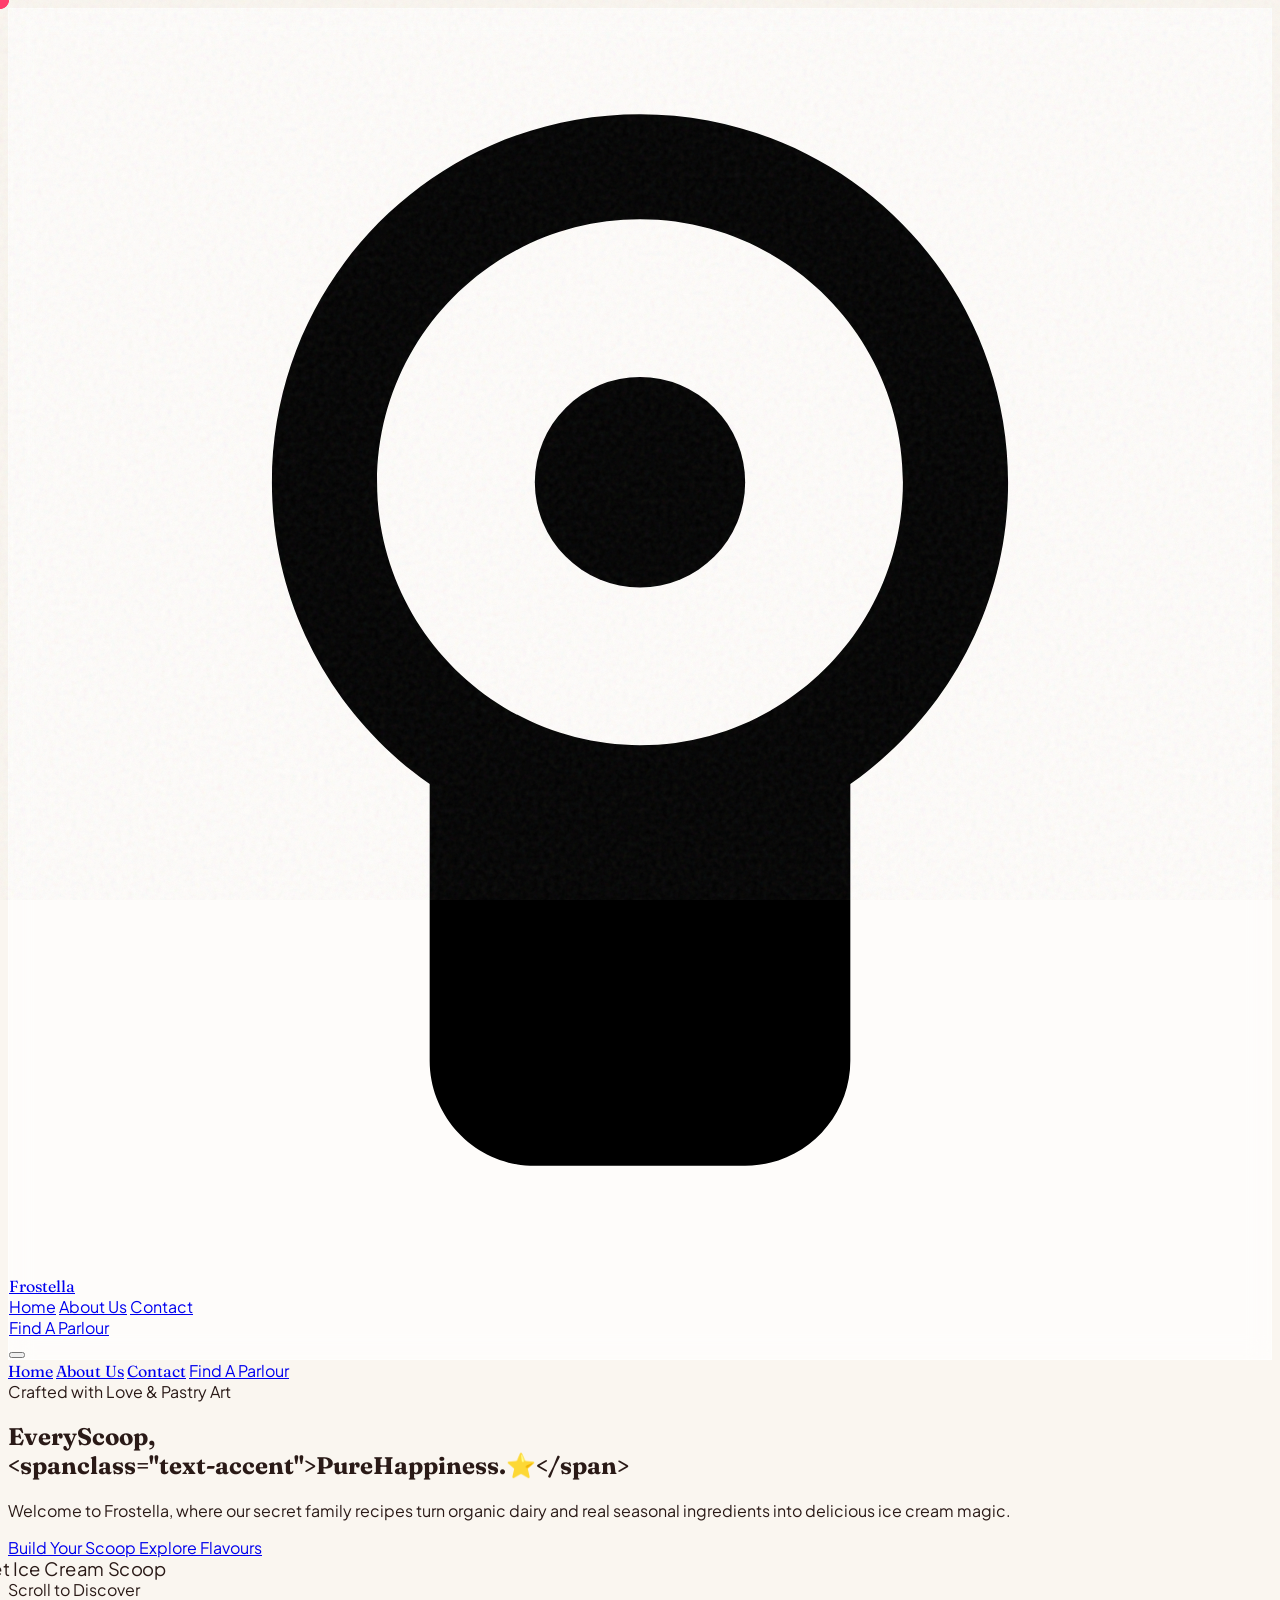
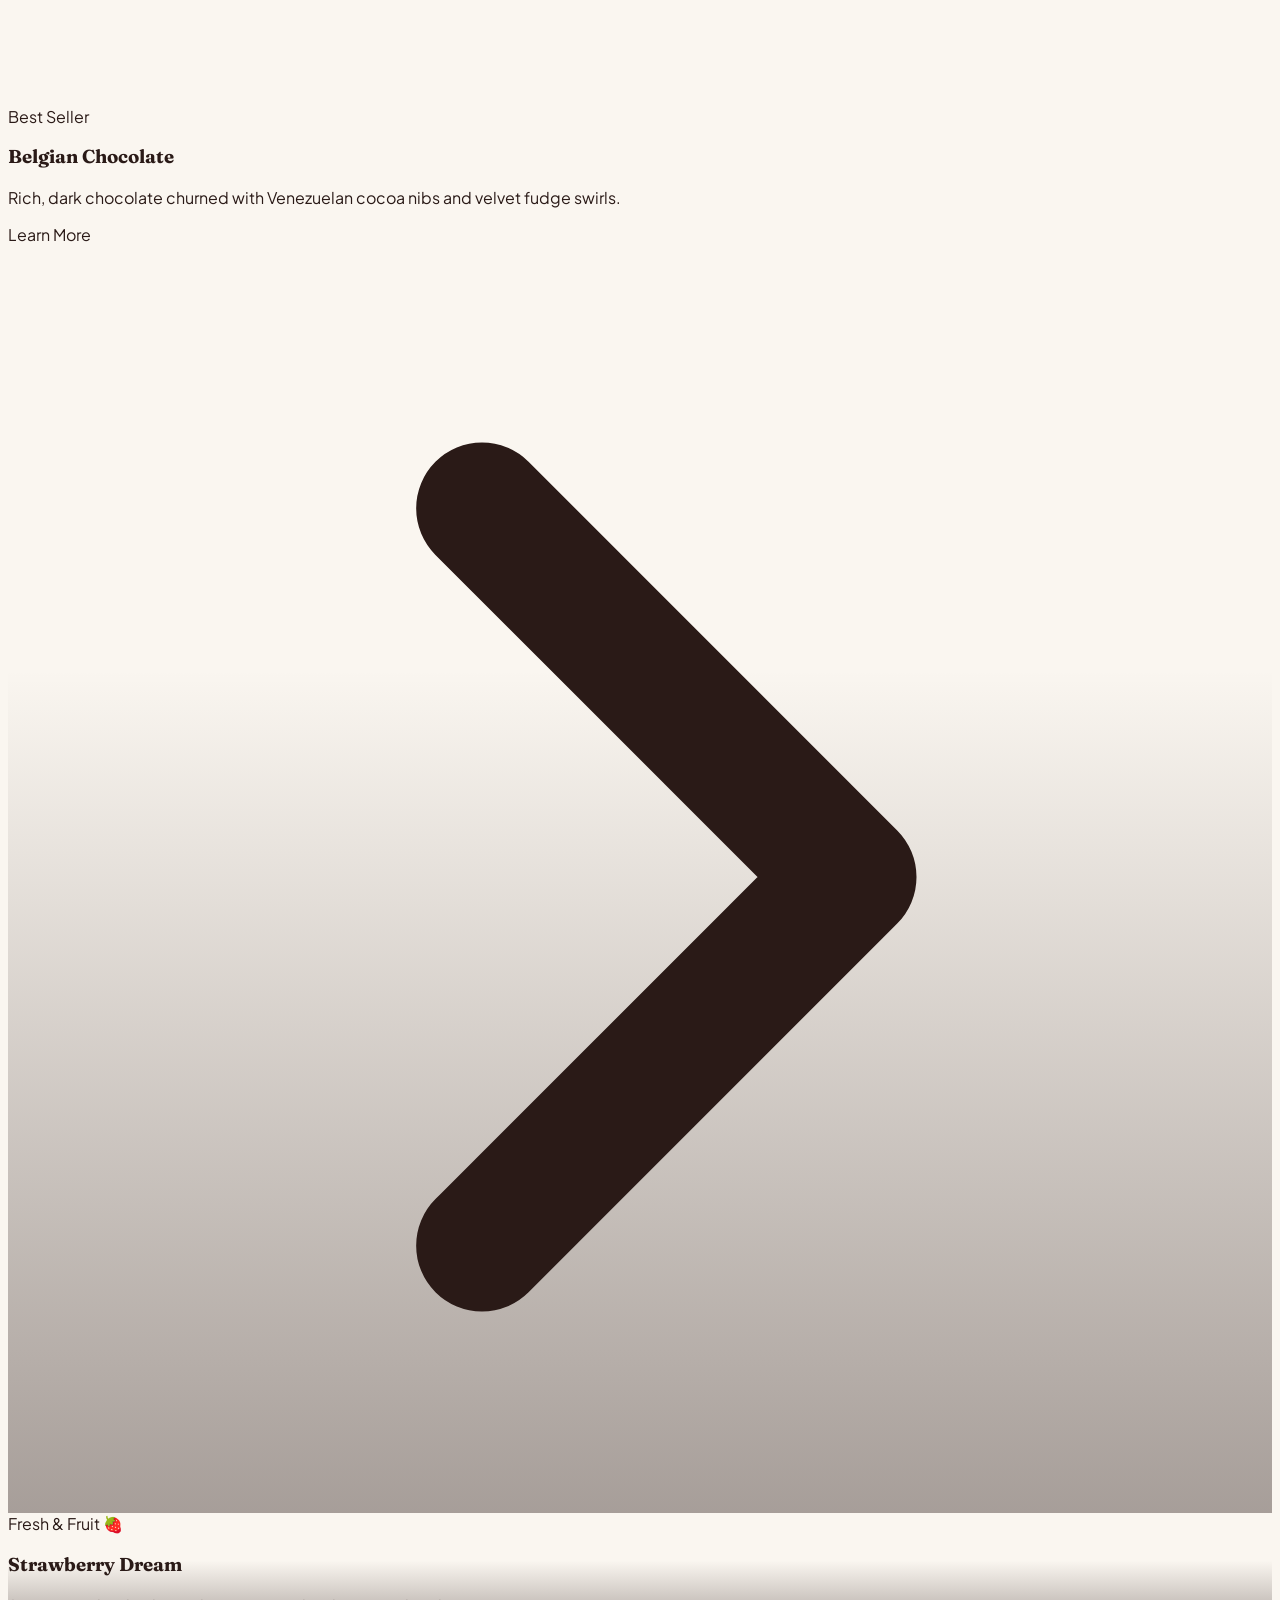
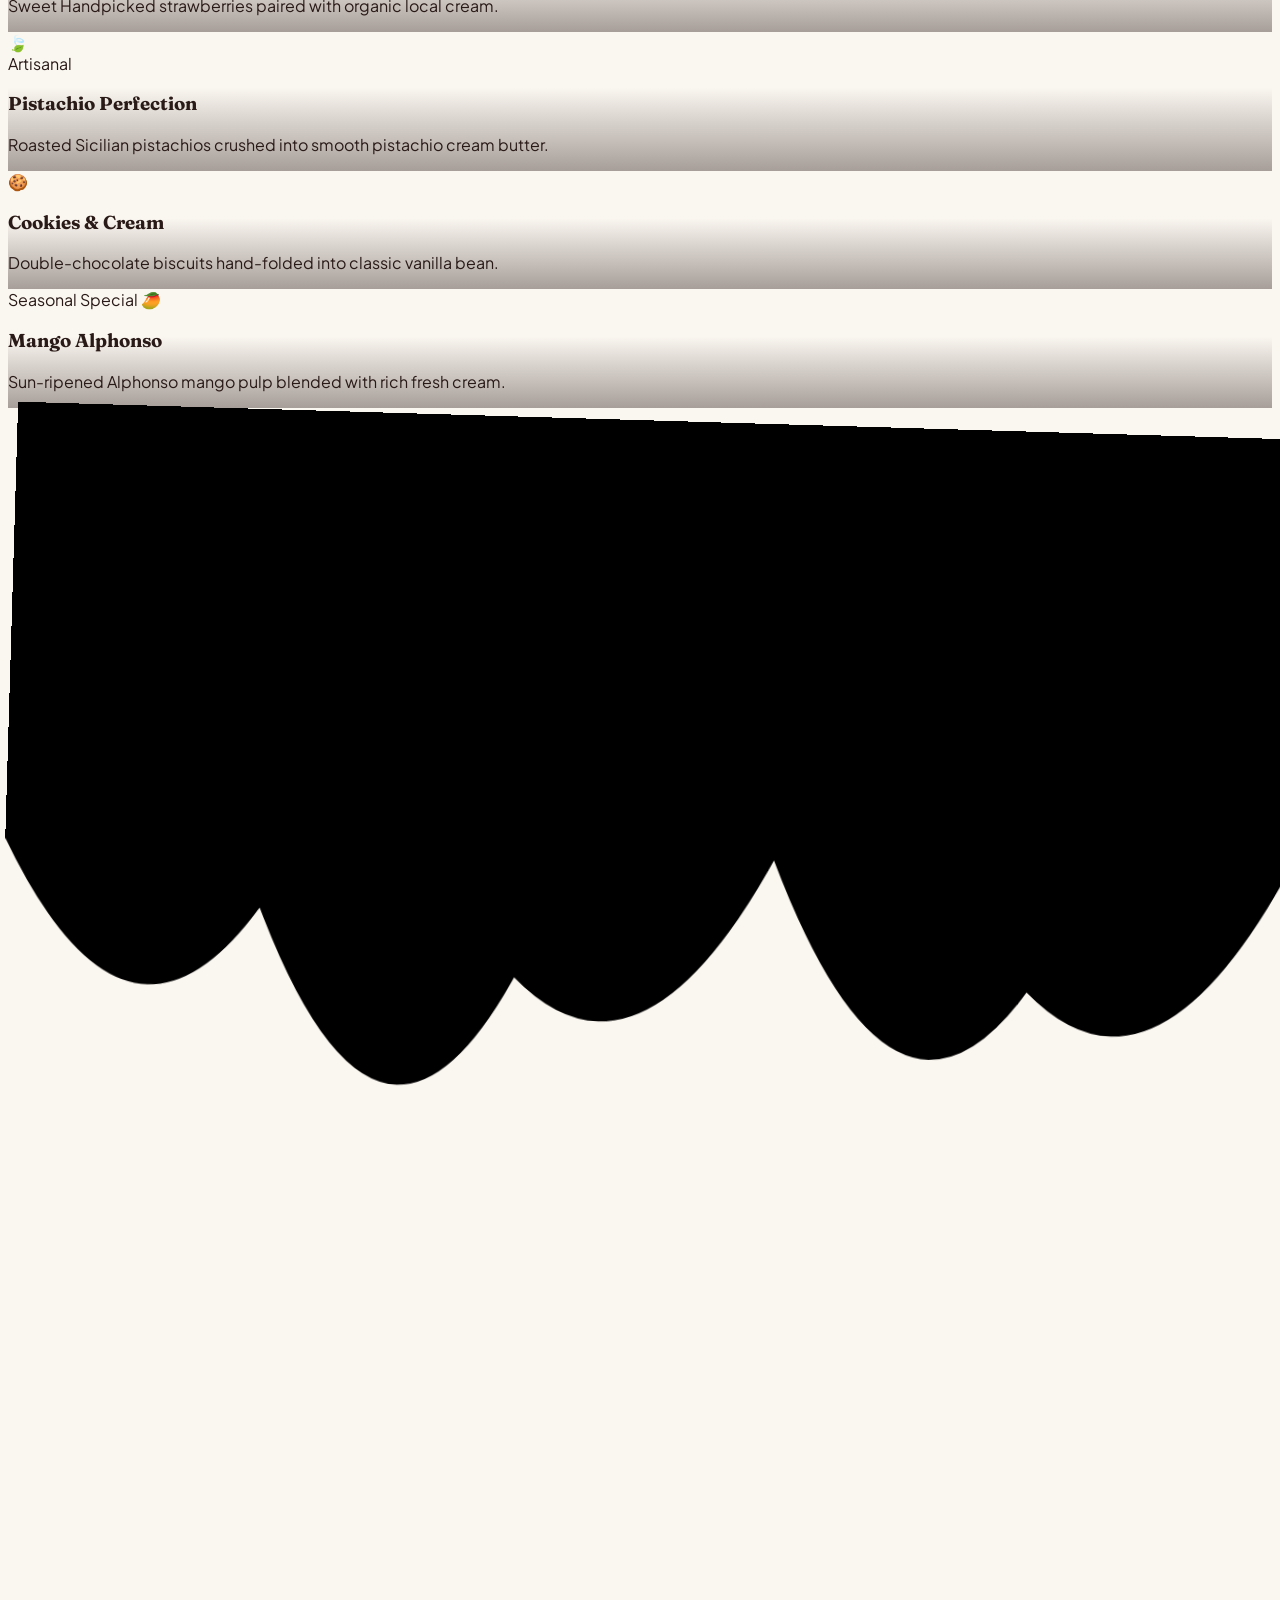
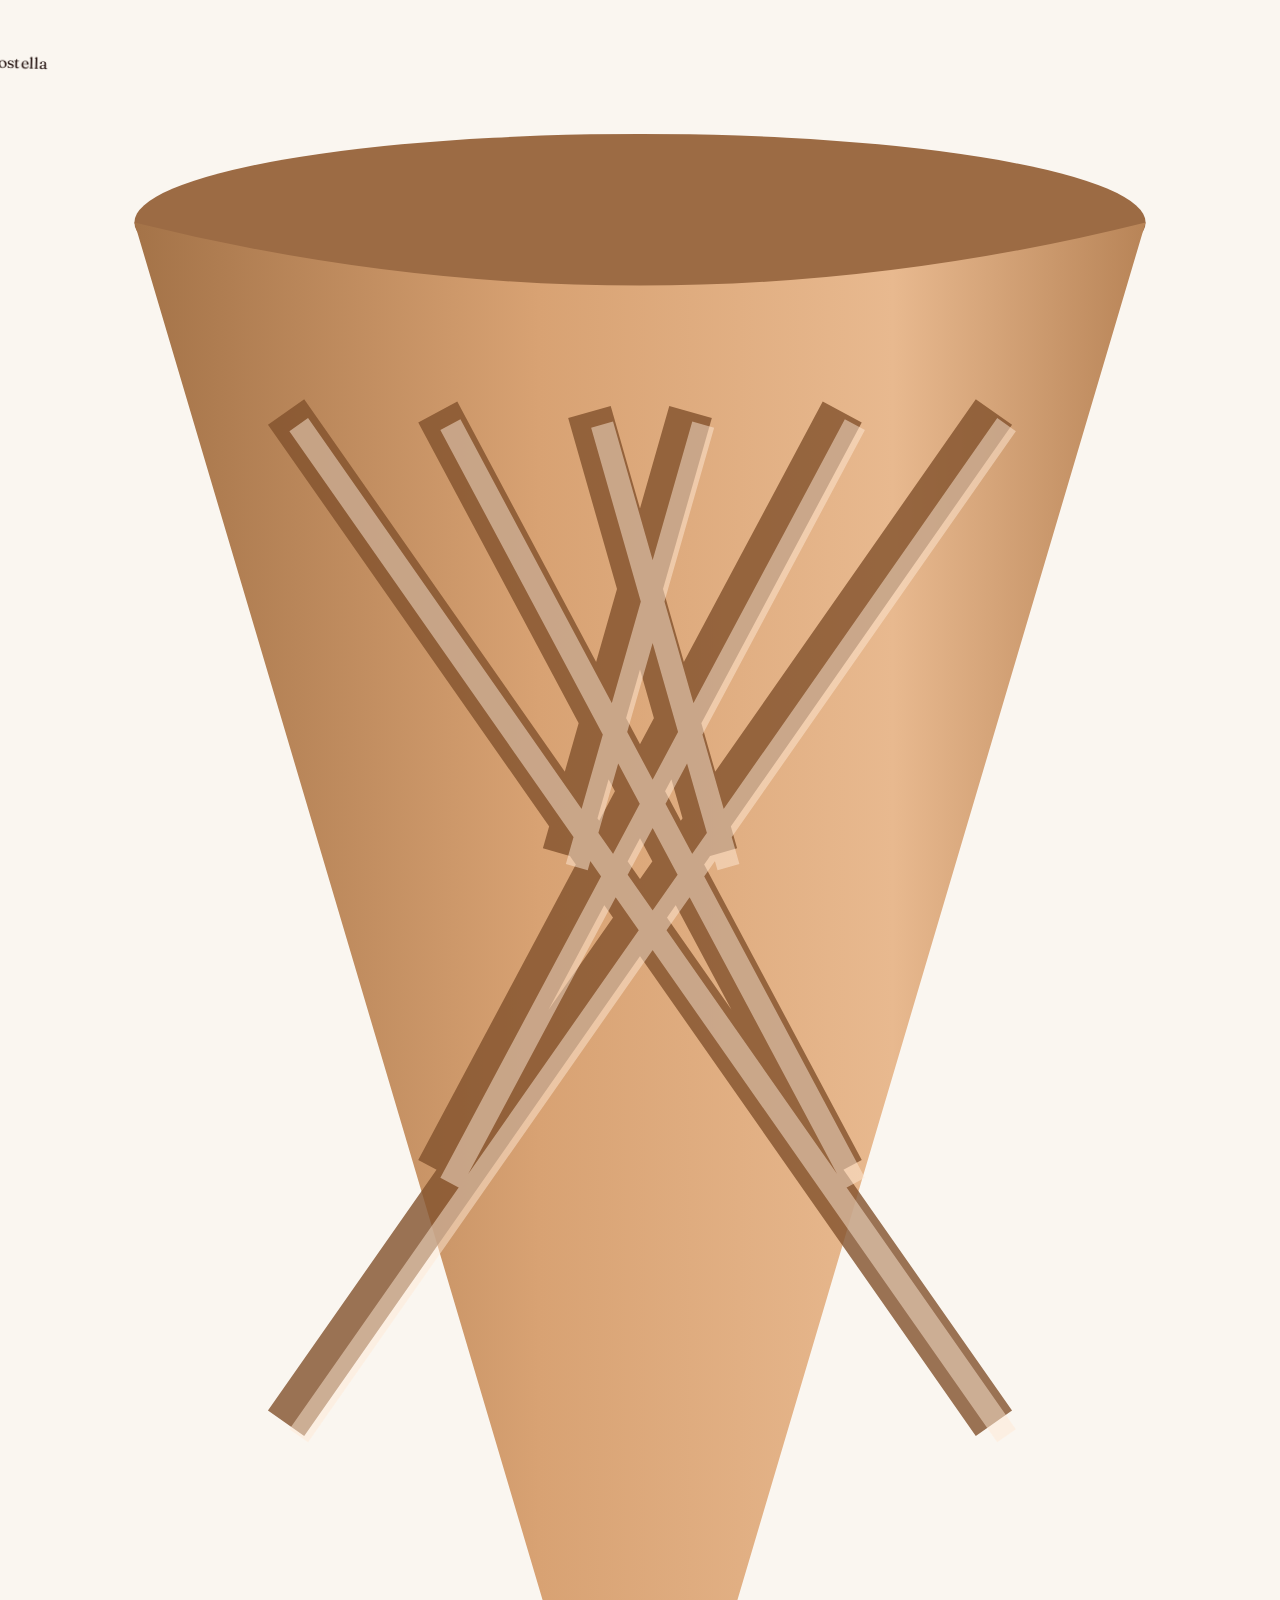
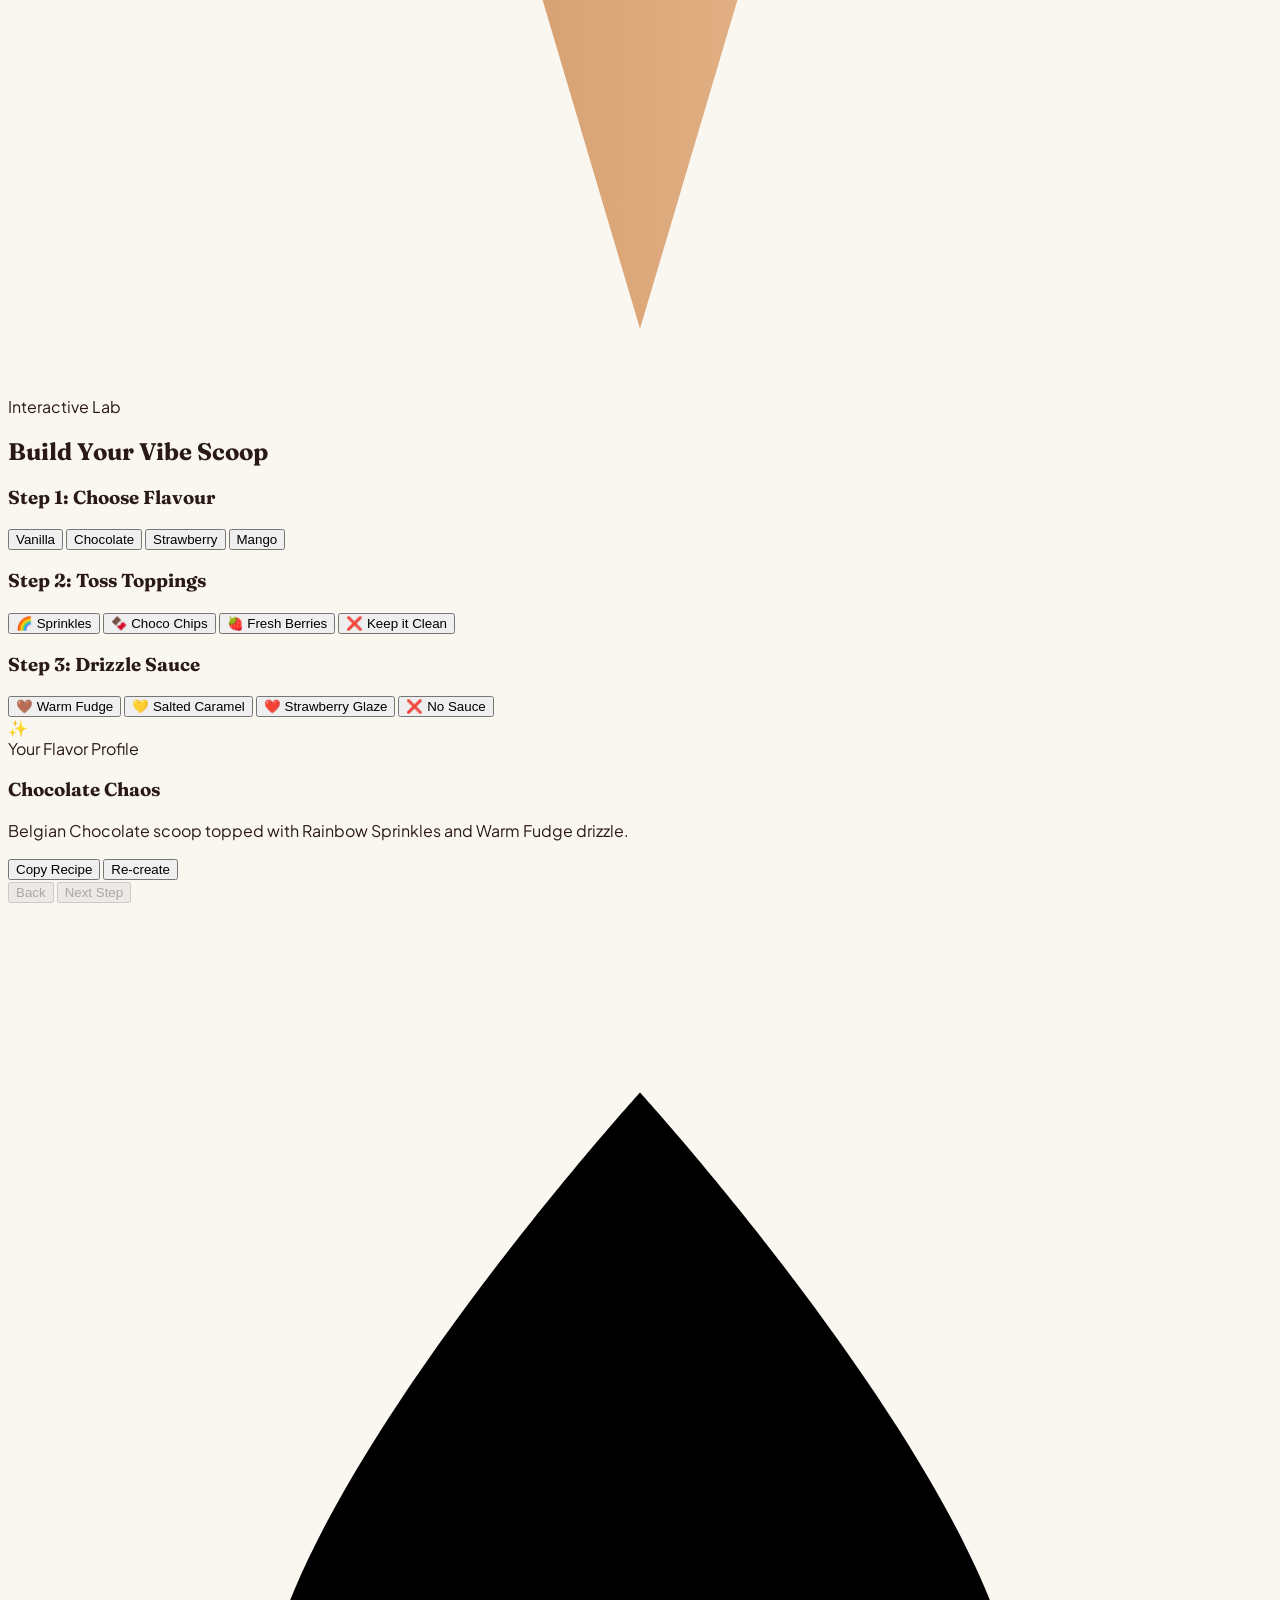
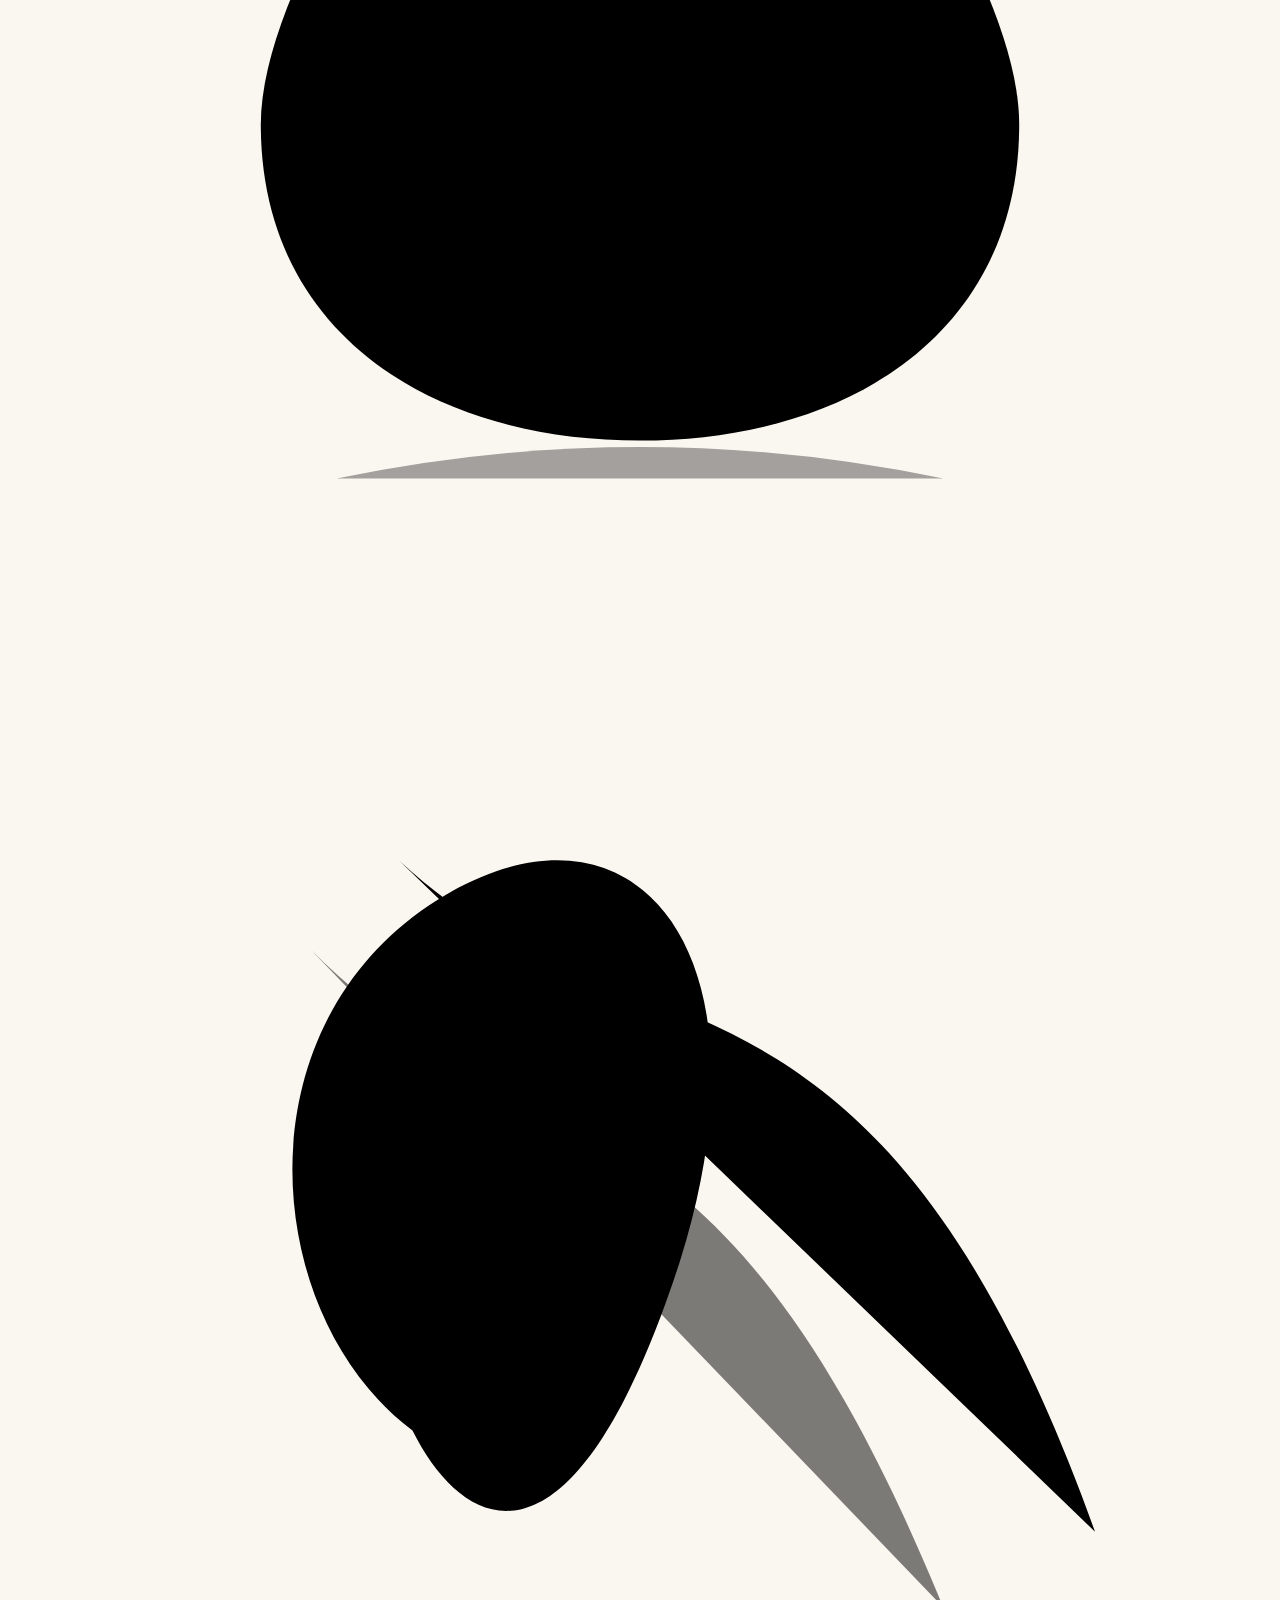
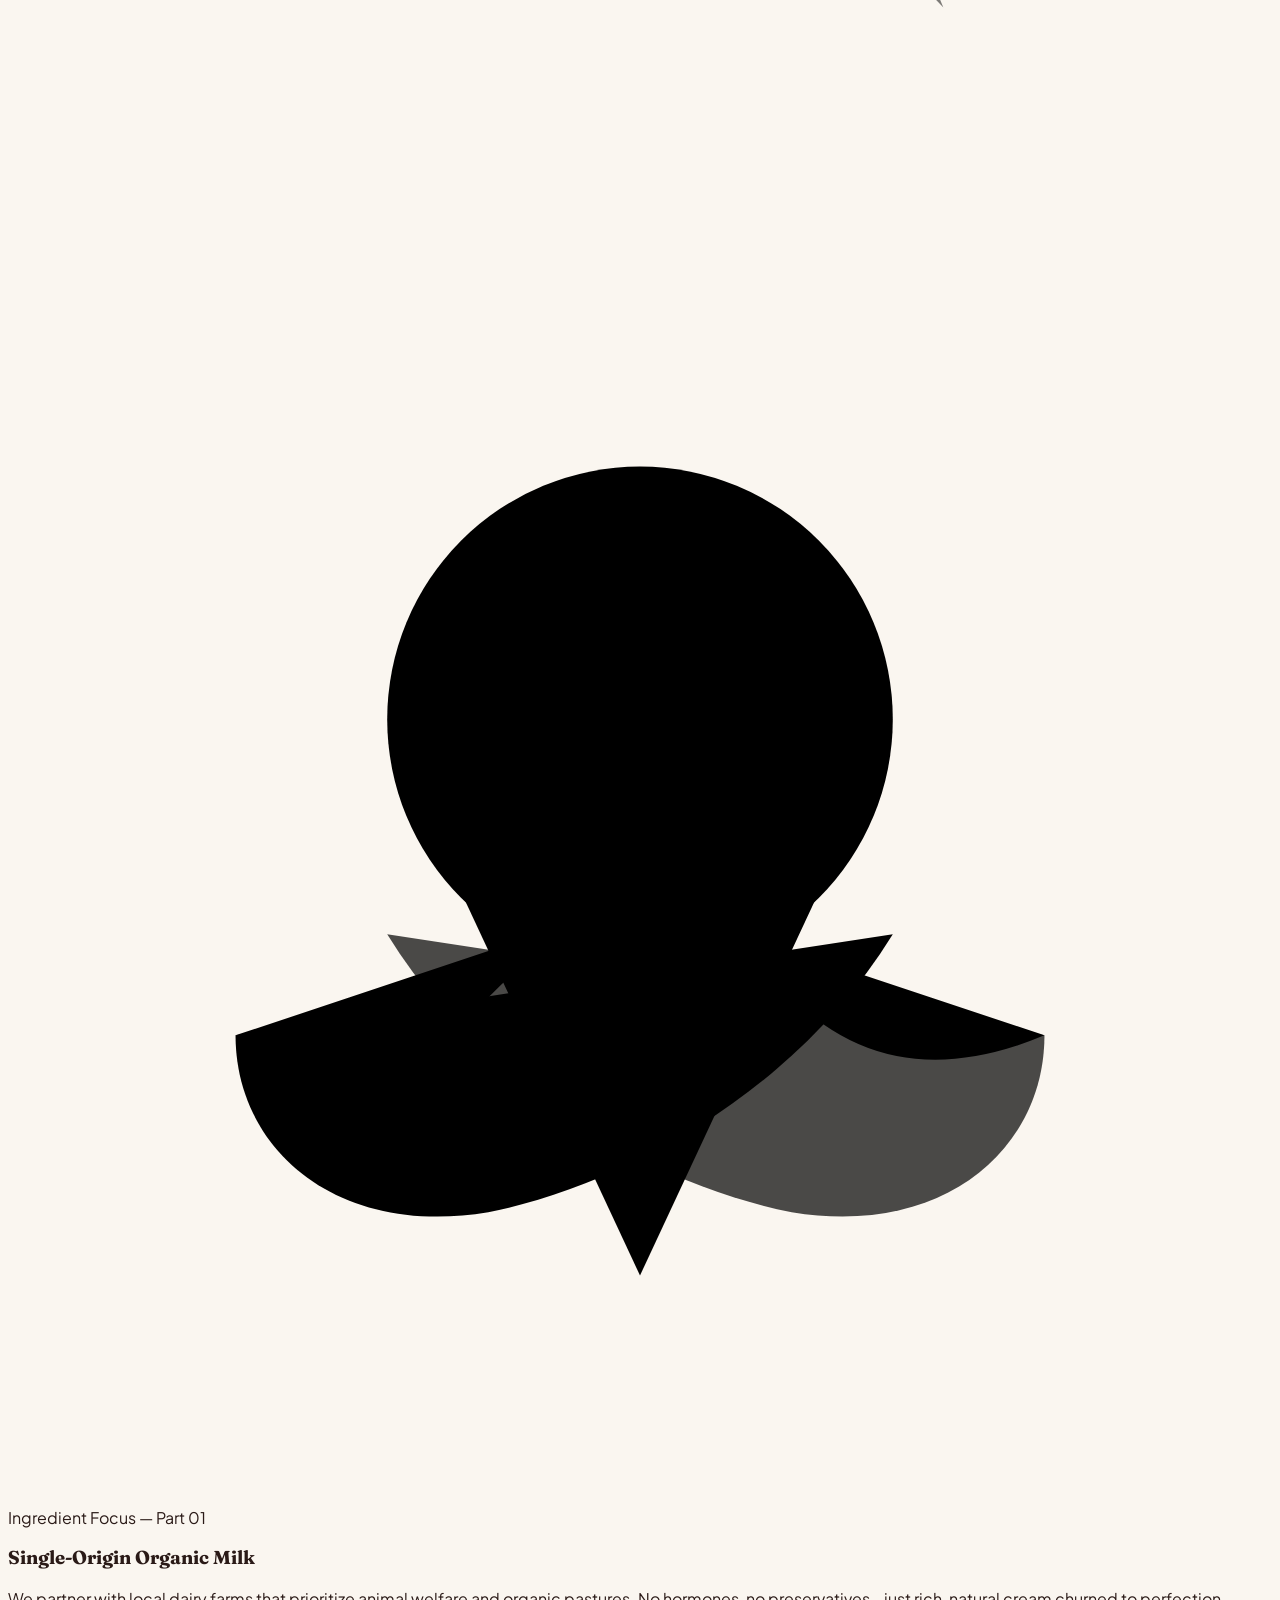
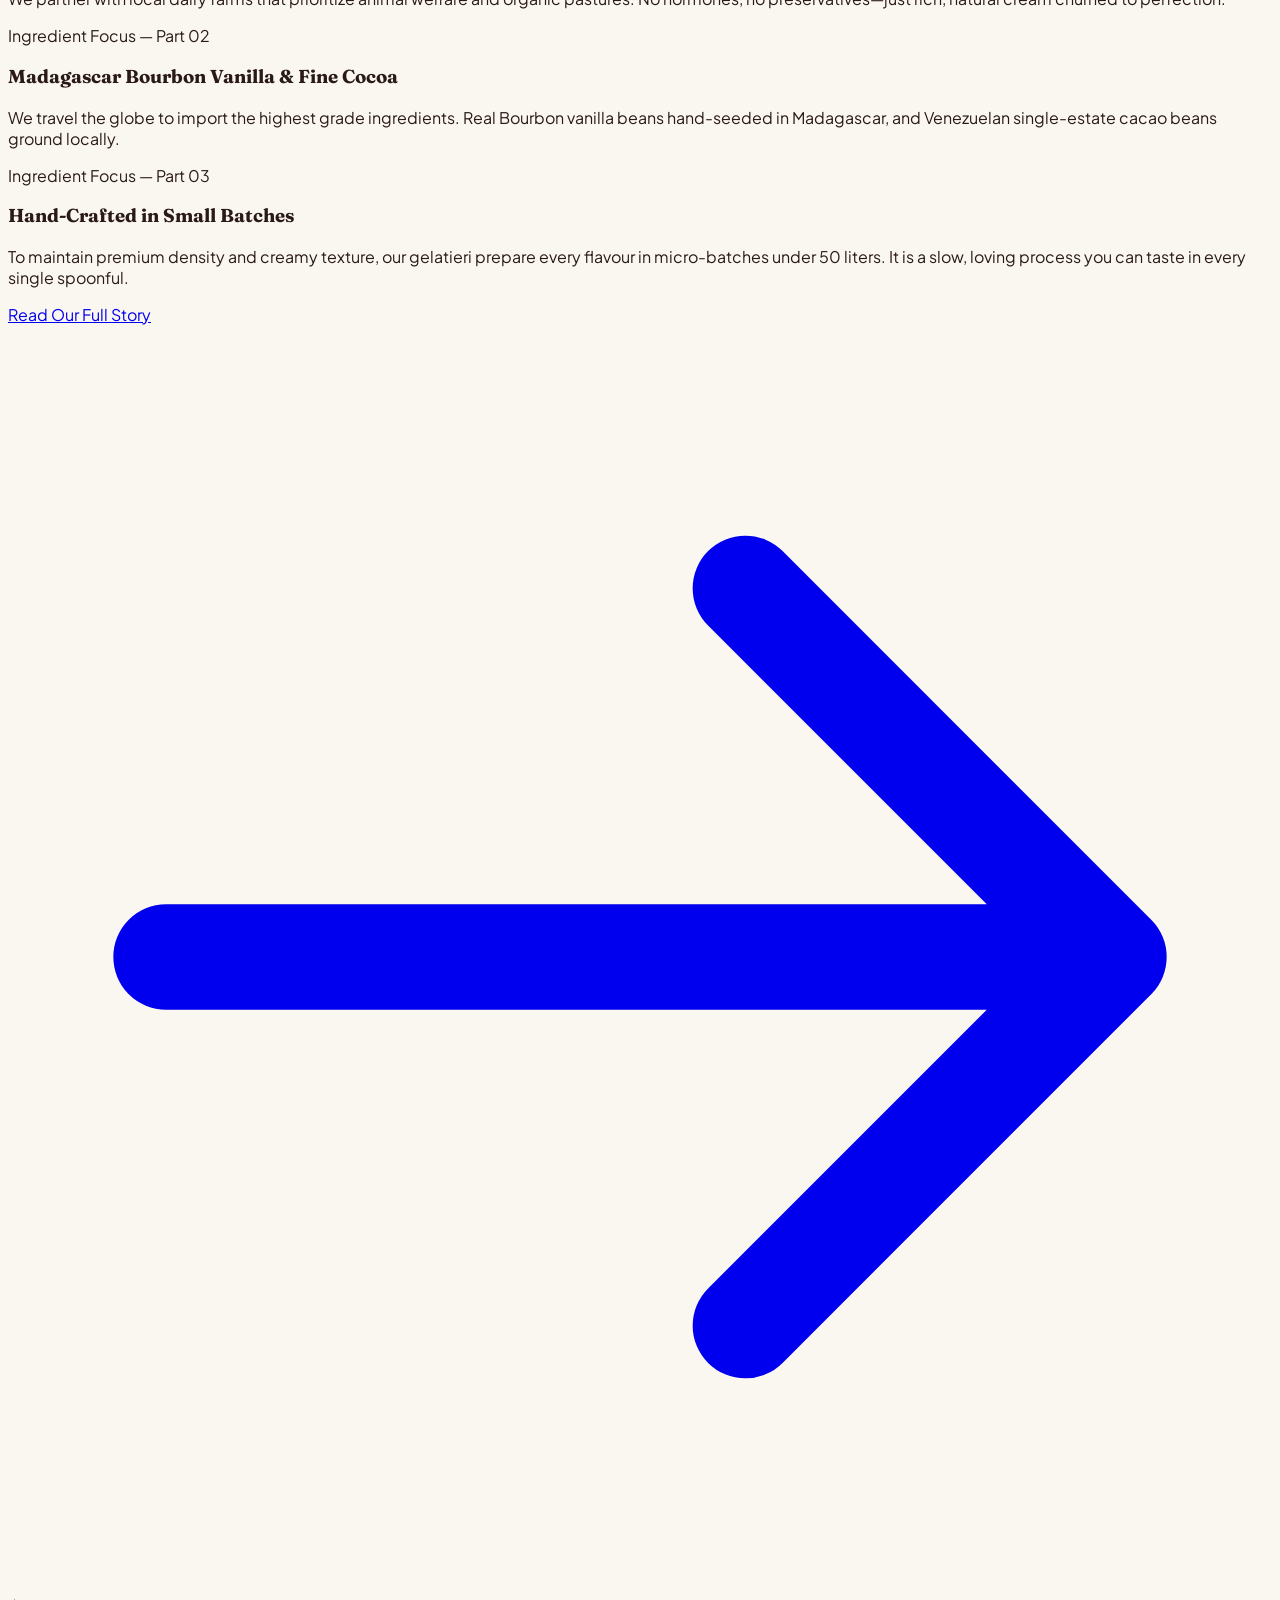
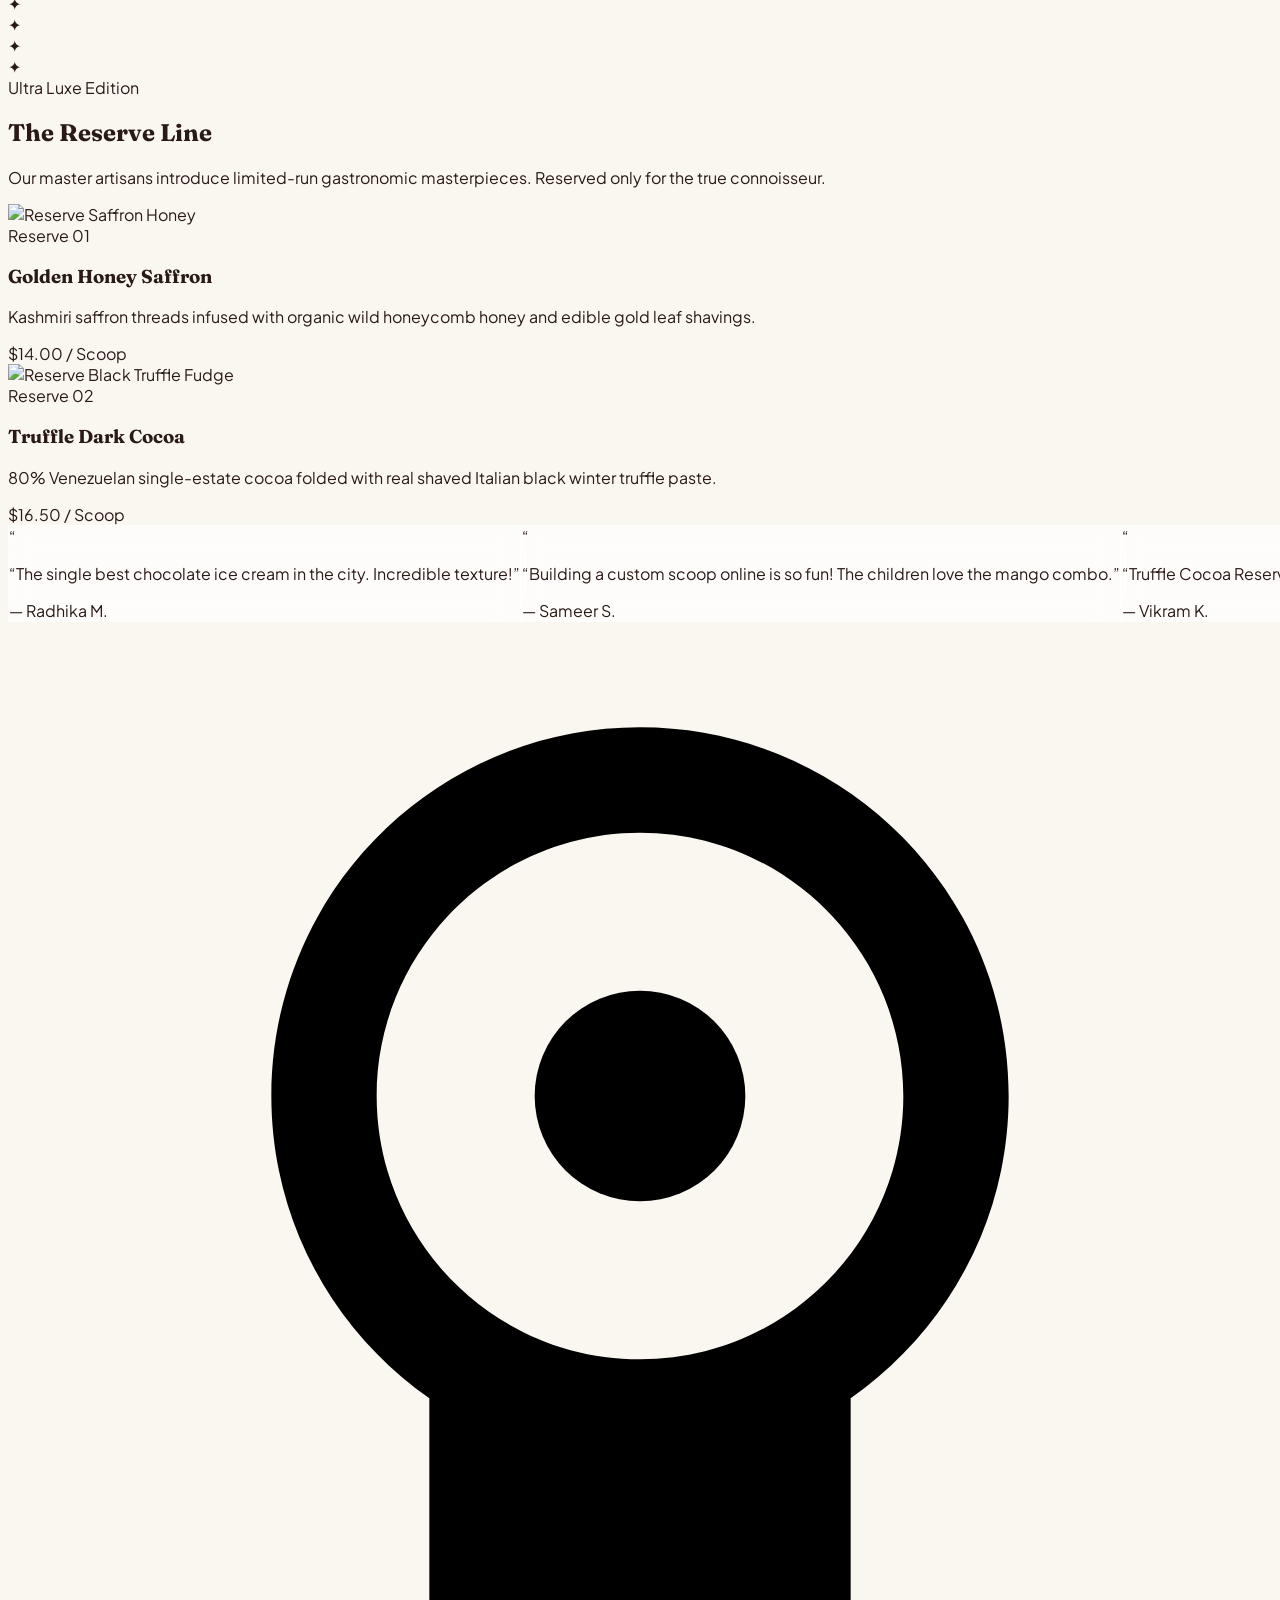
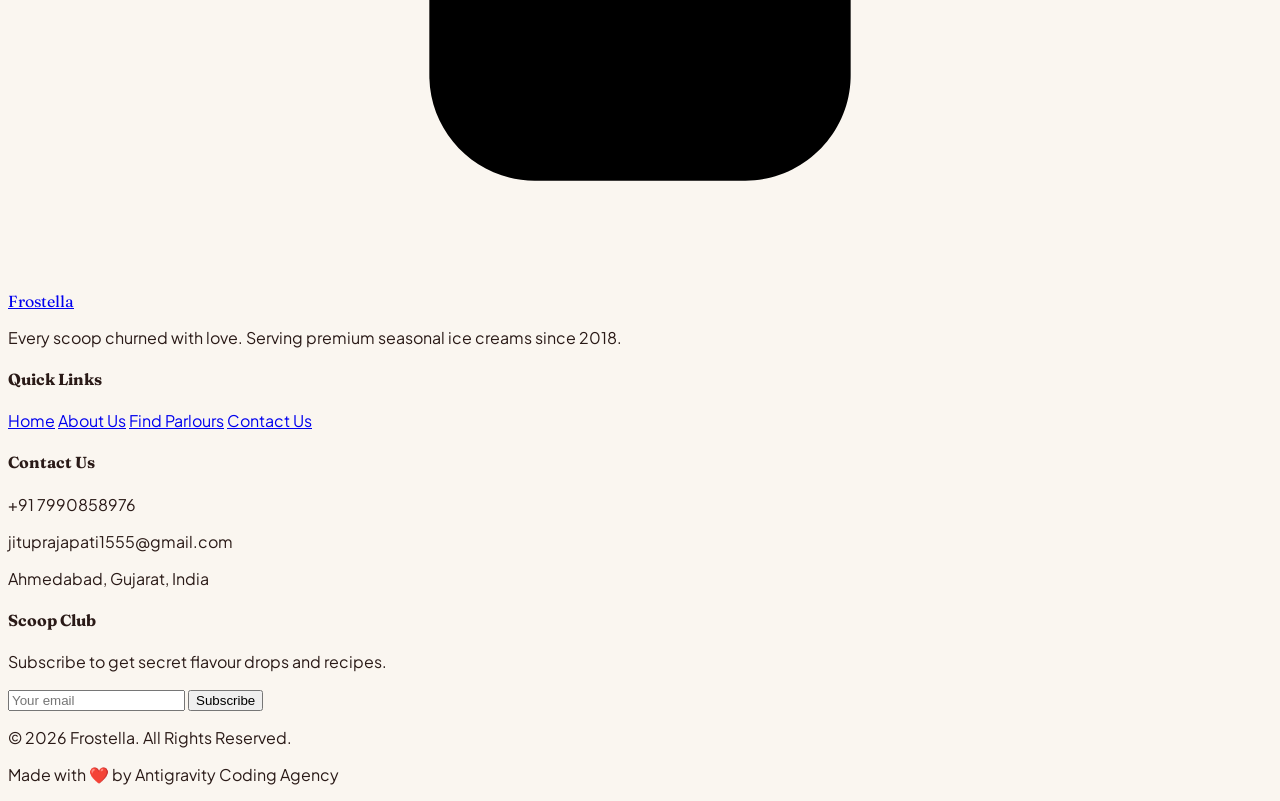
==== commit ab495b82: "Update index.html" ====
--- a/index.html
+++ b/index.html
@@ -199,7 +199,7 @@
       <!-- Card 3: Pistachio Perfection (Tall) -->
       <div class="bento-card md:col-span-1 md:row-span-2 rounded-3xl bg-pistachio p-6 flex flex-col justify-between min-h-[400px] group hover:scale-[1.02] hover:shadow-xl transition-all duration-500 hover-trigger" data-flavour="pistachio">
         <div class="absolute inset-0 z-0 overflow-hidden rounded-3xl opacity-20 group-hover:opacity-40 transition-opacity duration-500">
-          <img src="https://images.unsplash.com/photo-1628088062854-d1870b4553ad?q=80&w=800&auto=format&fit=crop" alt="Pistachio Ice Cream" class="w-full h-full object-cover scale-100 group-hover:scale-110 transition-transform duration-500">
+          <img src="<img src="images/pistachio-ice-cream.jpg" alt="Pistachio Ice Cream" class="w-full h-full object-cover">
         </div>
         <div class="relative z-10">
           <span class="text-3xl">🍃</span>
--- a/css/styles.css
+++ b/css/styles.css
@@ -0,0 +1,307 @@
+/* Custom Fonts & Styling Foundation */
+@import url('https://fonts.googleapis.com/css2?family=Fraunces:ital,opsz,wght@0,9..144,100..900;1,9..144,100..900&family=Plus+Jakarta+Sans:wght@300;400;500;600;700;800&display=swap');
+
+:root {
+  --color-cream: #FAF6F0;
+  --color-cocoa: #2A1A17;
+  --color-pink: #FCEBF3;
+  --color-mango: #FCF2D9;
+  --color-pistachio: #EBF5EE;
+  --color-accent: #FF3E6C;
+  --color-accent-hover: #E02854;
+  --color-dark-bg: #0F0A09;
+  --color-gold: #D4AF37;
+  --color-gold-light: #E5C583;
+}
+
+/* Custom Scrollbar */
+::-webkit-scrollbar {
+  width: 10px;
+}
+::-webkit-scrollbar-track {
+  background: var(--color-cream);
+}
+::-webkit-scrollbar-thumb {
+  background: var(--color-cocoa);
+  border: 2px solid var(--color-cream);
+  border-radius: 5px;
+}
+::-webkit-scrollbar-thumb:hover {
+  background: var(--color-accent);
+}
+
+body {
+  font-family: 'Plus Jakarta Sans', sans-serif;
+  background-color: var(--color-cream);
+  color: var(--color-cocoa);
+  overflow-x: hidden;
+}
+
+h1, h2, h3, h4, h5, h6, .font-serif {
+  font-family: 'Fraunces', serif;
+}
+
+/* Custom Cursor Rules (only on desktop/hoverable screens) */
+@media (hover: hover) and (pointer: fine) {
+  body, a, button, select, input, textarea, label, [role="button"] {
+    cursor: none !important;
+  }
+  .custom-cursor-container {
+    display: block;
+  }
+}
+
+@media (hover: none), (pointer: coarse) {
+  .custom-cursor-container {
+    display: none !important;
+  }
+}
+
+.custom-cursor-container {
+  position: fixed;
+  top: 0;
+  left: 0;
+  width: 100%;
+  height: 100%;
+  pointer-events: none;
+  z-index: 9999;
+  filter: url('#goo-filter');
+}
+
+.cursor-dot {
+  width: 20px;
+  height: 20px;
+  background-color: var(--color-accent);
+  border-radius: 50%;
+  position: absolute;
+  transform: translate(-50%, -50%);
+  pointer-events: none;
+  transition: width 0.2s cubic-bezier(0.25, 1, 0.5, 1), 
+              height 0.2s cubic-bezier(0.25, 1, 0.5, 1), 
+              background-color 0.3s ease;
+  z-index: 10;
+  display: flex;
+  align-items: center;
+  justify-content: center;
+  color: var(--color-cream);
+  font-size: 8px;
+  font-weight: 700;
+  text-transform: uppercase;
+  letter-spacing: 0.05em;
+  white-space: nowrap;
+}
+
+.cursor-dot.hovered {
+  width: 60px;
+  height: 60px;
+  background-color: var(--color-cocoa);
+}
+
+.cursor-dot.accent-hover {
+  width: 60px;
+  height: 60px;
+  background-color: var(--color-accent);
+}
+
+.cursor-trail-drop {
+  width: 12px;
+  height: 12px;
+  background-color: var(--color-accent);
+  border-radius: 50%;
+  position: absolute;
+  transform: translate(-50%, -50%);
+  pointer-events: none;
+  animation: drip-fade 0.6s cubic-bezier(0.25, 1, 0.5, 1) forwards;
+}
+
+.cursor-trail-drop.hovered {
+  background-color: var(--color-cocoa);
+}
+
+@keyframes drip-fade {
+  0% {
+    transform: translate(-50%, -50%) scale(1);
+    opacity: 1;
+  }
+  100% {
+    transform: translate(-50%, calc(-50% + 40px)) scale(0.1);
+    opacity: 0;
+  }
+}
+
+/* Lenis Integration styles */
+html.lenis, html.lenis body {
+  height: auto;
+}
+
+.lenis.lenis-smooth {
+  scroll-behavior: auto !important;
+}
+
+.lenis.lenis-smooth [data-lenis-prevent] {
+  overflow: clip;
+}
+
+.lenis.lenis-stopped {
+  overflow: hidden;
+}
+
+.lenis.lenis-scrolling iframe {
+  pointer-events: none;
+}
+
+/* Film Grain Overlay */
+.noise-overlay {
+  position: absolute;
+  top: 0;
+  left: 0;
+  width: 100%;
+  height: 100%;
+  background-image: url("data:image/svg+xml,%3Csvg viewBox='0 0 200 200' xmlns='http://www.w3.org/2000/svg'%3E%3Cfilter id='noiseFilter'%3E%3CfeTurbulence type='fractalNoise' baseFrequency='0.8' numOctaves='3' stitchTiles='stitch'/%3E%3C/filter%3E%3Crect width='100%25' height='100%25' filter='url(%23noiseFilter)' opacity='0.04'/%3E%3C/svg%3E");
+  pointer-events: none;
+  z-index: 1;
+}
+
+/* Floating Sparkle/Star animation */
+@keyframes sparkle {
+  0%, 100% { transform: scale(0.3) rotate(0deg); opacity: 0.1; }
+  50% { transform: scale(1.1) rotate(180deg); opacity: 0.9; }
+}
+
+.sparkle-element {
+  animation: sparkle 3s ease-in-out infinite;
+}
+
+/* Smooth active state transitions */
+.transition-slow {
+  transition: all 0.5s cubic-bezier(0.25, 1, 0.5, 1);
+}
+
+/* Custom Clip Path transitions for the Hero morph */
+.melt-clip-path {
+  clip-path: url(#melt-mask);
+}
+
+/* Glassmorphism Classes */
+.glass {
+  background: rgba(255, 255, 255, 0.7);
+  backdrop-filter: blur(12px) saturate(120%);
+  -webkit-backdrop-filter: blur(12px) saturate(120%);
+  border: 1px solid rgba(255, 255, 255, 0.4);
+}
+
+.glass-dark {
+  background: rgba(15, 10, 9, 0.7);
+  backdrop-filter: blur(12px) saturate(120%);
+  -webkit-backdrop-filter: blur(12px) saturate(120%);
+  border: 1px solid rgba(255, 255, 255, 0.1);
+}
+
+/* Marquee Scrolling animation */
+@keyframes marquee-scroll {
+  0% { transform: translateX(0); }
+  100% { transform: translateX(-50%); }
+}
+
+.animate-marquee {
+  display: flex;
+  width: max-content;
+  animation: marquee-scroll 25s linear infinite;
+}
+
+.animate-marquee:hover {
+  animation-play-state: paused;
+}
+
+/* Form Styles for Floating Labels */
+.floating-label-group {
+  position: relative;
+}
+
+.floating-label-group input:focus ~ label,
+.floating-label-group input:not(:placeholder-shown) ~ label,
+.floating-label-group textarea:focus ~ label,
+.floating-label-group textarea:not(:placeholder-shown) ~ label {
+  top: -8px;
+  left: 12px;
+  font-size: 11px;
+  background-color: var(--color-cream);
+  padding: 0 6px;
+  color: var(--color-accent);
+}
+
+.dark .floating-label-group input:focus ~ label,
+.dark .floating-label-group input:not(:placeholder-shown) ~ label {
+  background-color: var(--color-dark-bg);
+}
+
+/* Custom styles for the interactive Build your scoop widget */
+.ice-cream-scoop {
+  transition: transform 0.6s cubic-bezier(0.34, 1.56, 0.64, 1);
+}
+
+.sprinkle-particle {
+  position: absolute;
+  width: 4px;
+  height: 10px;
+  border-radius: 5px;
+  pointer-events: none;
+  animation: fall-and-spin 1s cubic-bezier(0.25, 1, 0.5, 1) forwards;
+}
+
+.chip-particle {
+  position: absolute;
+  width: 6px;
+  height: 6px;
+  border-radius: 35% 65% 55% 45% / 45% 55% 35% 65%;
+  pointer-events: none;
+  animation: fall-and-spin 1s cubic-bezier(0.25, 1, 0.5, 1) forwards;
+}
+
+.berry-particle {
+  position: absolute;
+  width: 10px;
+  height: 10px;
+  border-radius: 50%;
+  pointer-events: none;
+  animation: fall-and-spin 1.2s cubic-bezier(0.25, 1, 0.5, 1) forwards;
+}
+
+@keyframes fall-and-spin {
+  0% {
+    transform: translateY(-100px) rotate(0deg) scale(0);
+    opacity: 0;
+  }
+  20% {
+    opacity: 1;
+    transform: translateY(-50px) rotate(90deg) scale(1.2);
+  }
+  100% {
+    transform: translateY(var(--fall-y, 80px)) translateX(var(--fall-x, 0px)) rotate(var(--fall-rotate, 360deg)) scale(1);
+    opacity: 1;
+  }
+}
+
+/* Interactive Bento card grid */
+.bento-card {
+  position: relative;
+  overflow: hidden;
+  transition: transform 0.4s cubic-bezier(0.25, 1, 0.5, 1), box-shadow 0.4s cubic-bezier(0.25, 1, 0.5, 1);
+}
+
+.bento-card::after {
+  content: '';
+  position: absolute;
+  top: 0;
+  left: 0;
+  width: 100%;
+  height: 100%;
+  background: linear-gradient(180deg, rgba(42, 26, 23, 0) 40%, rgba(42, 26, 23, 0.4) 100%);
+  pointer-events: none;
+}
+
+/* Custom GSAP scroll reveal presets */
+.reveal-item {
+  opacity: 0;
+  transform: translateY(30px);
+}
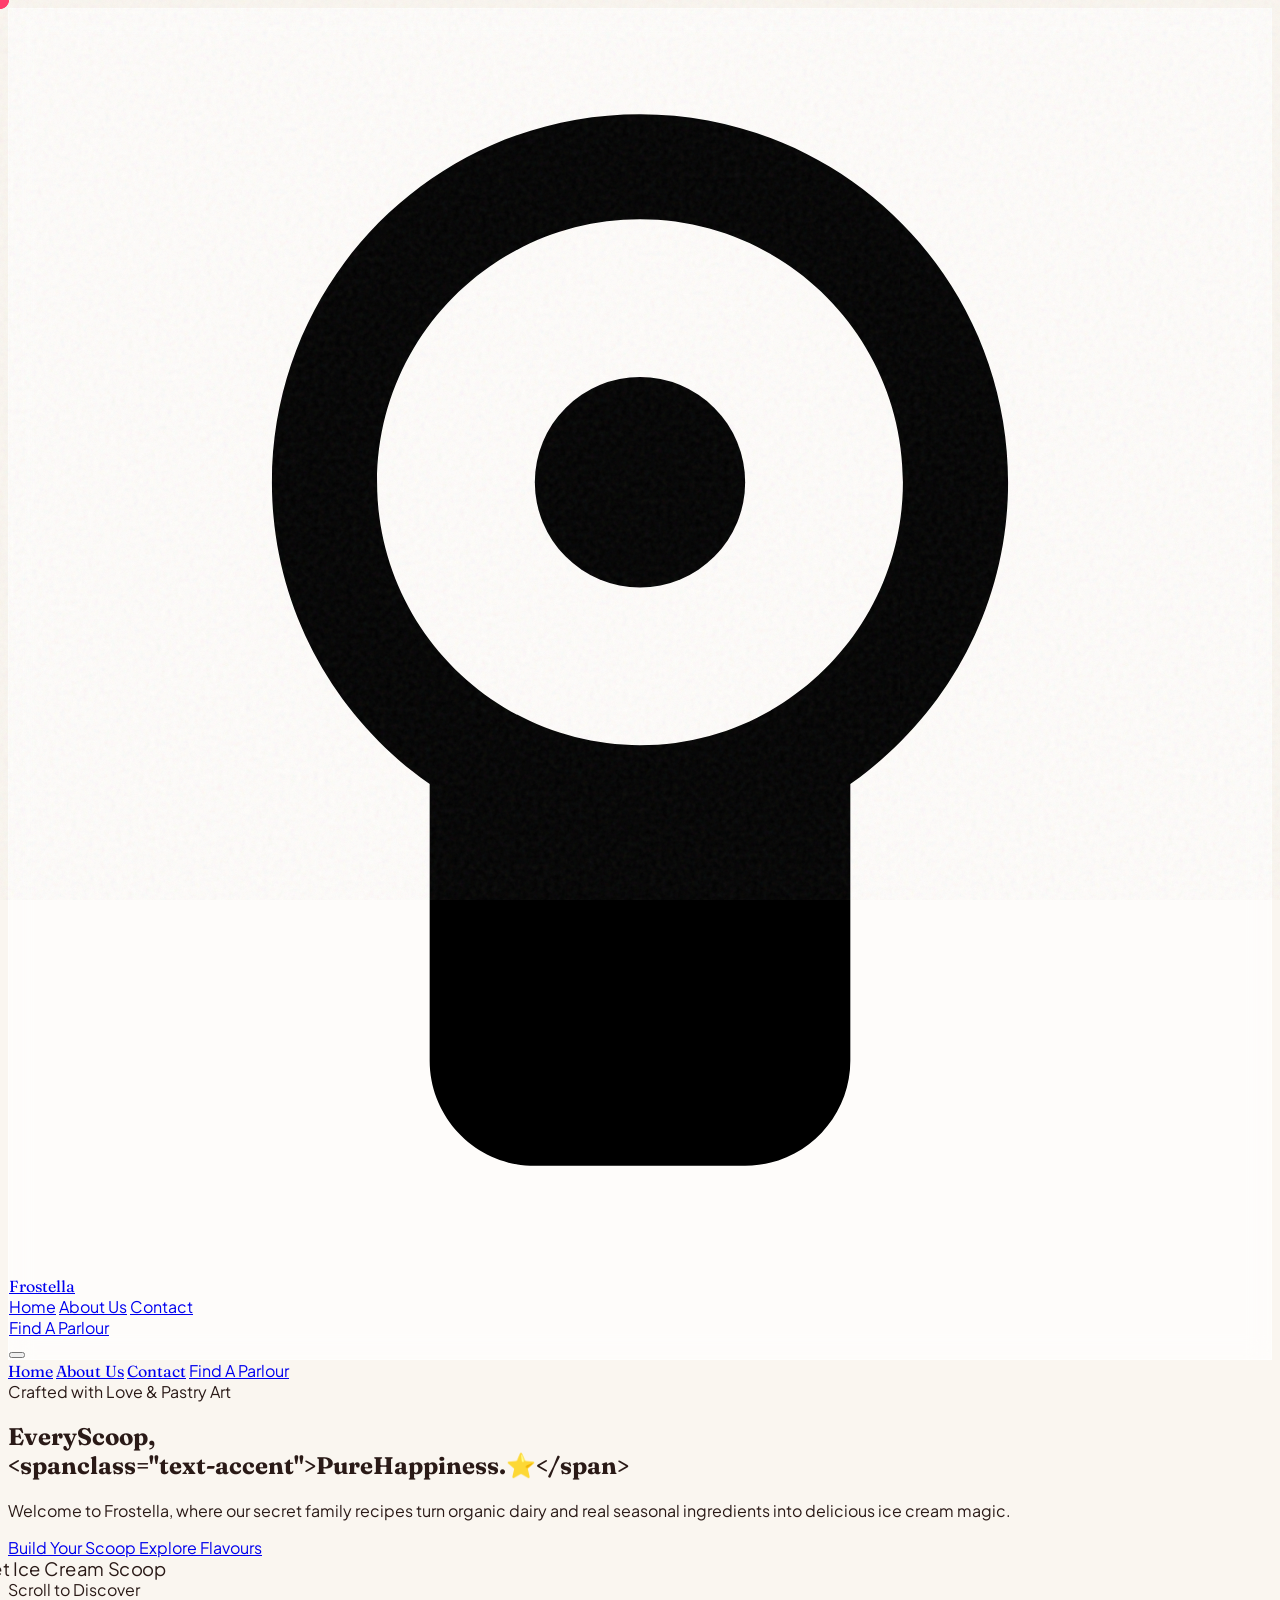
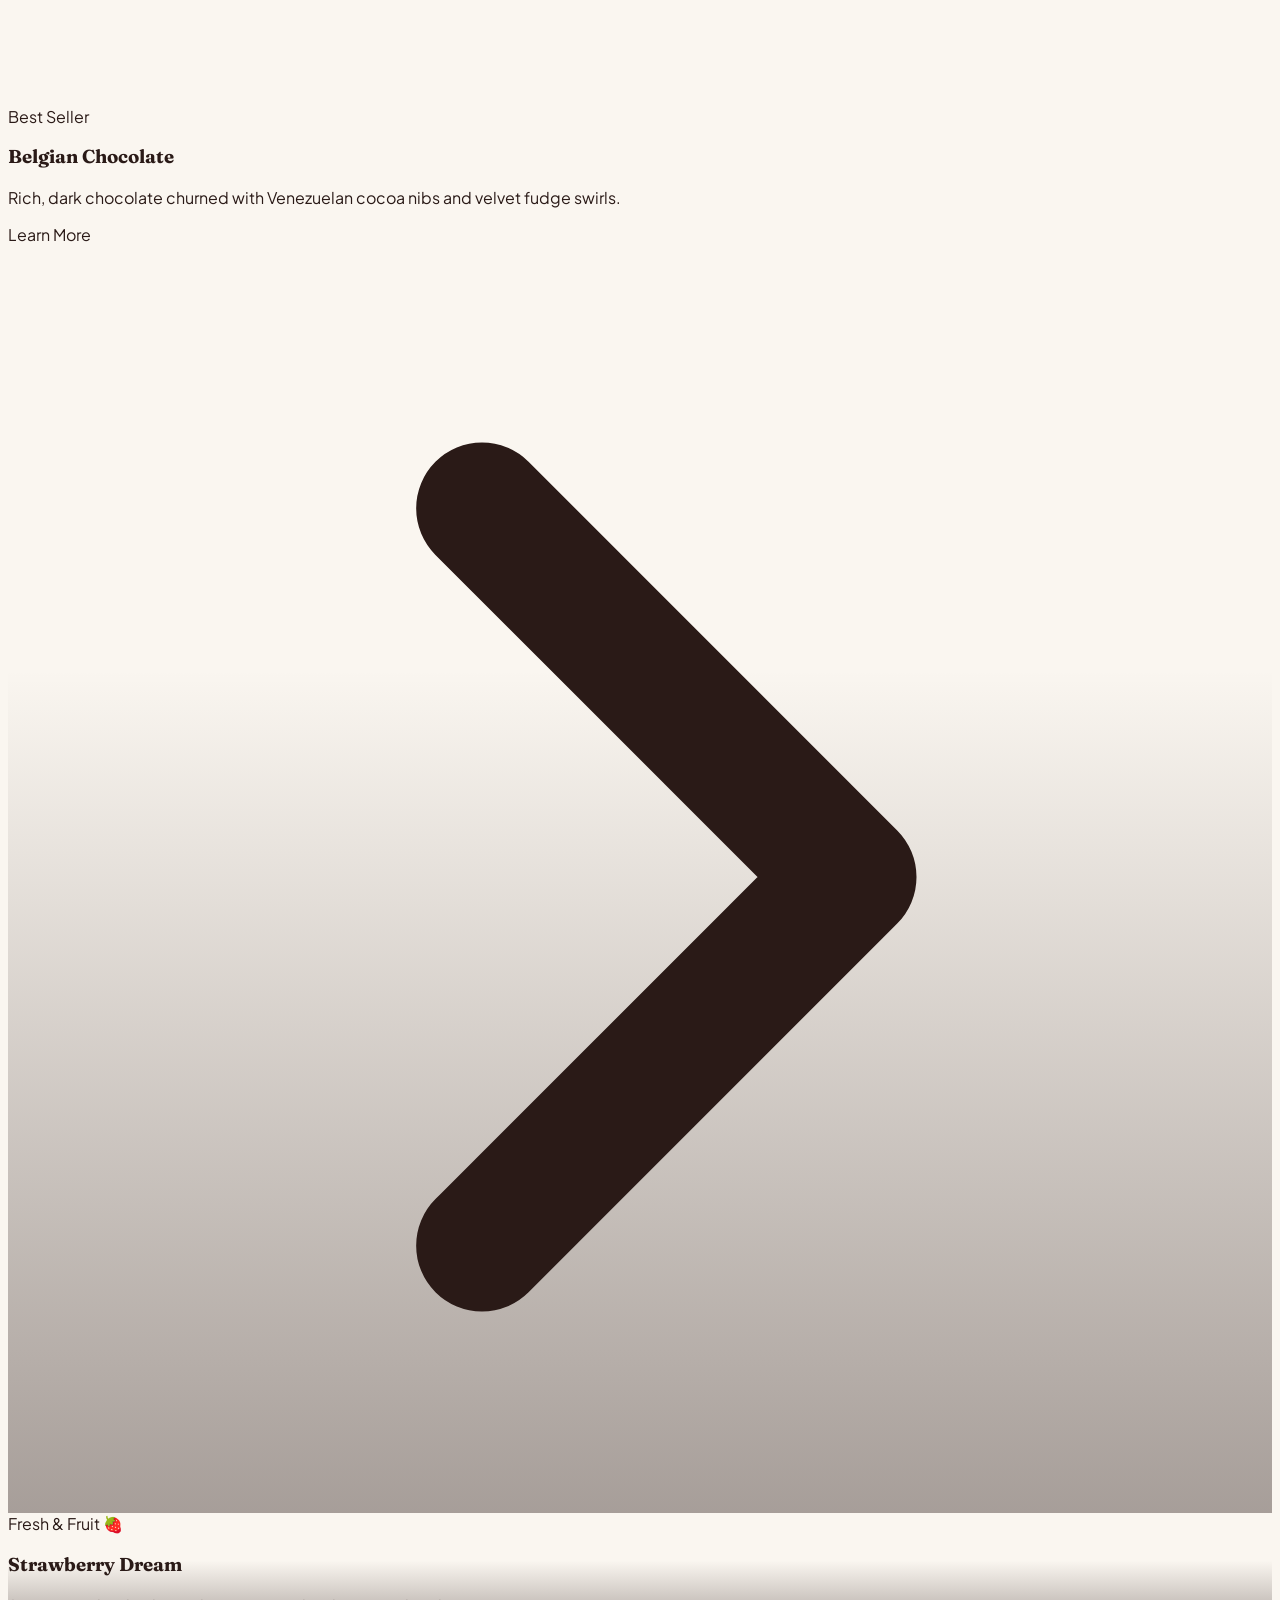
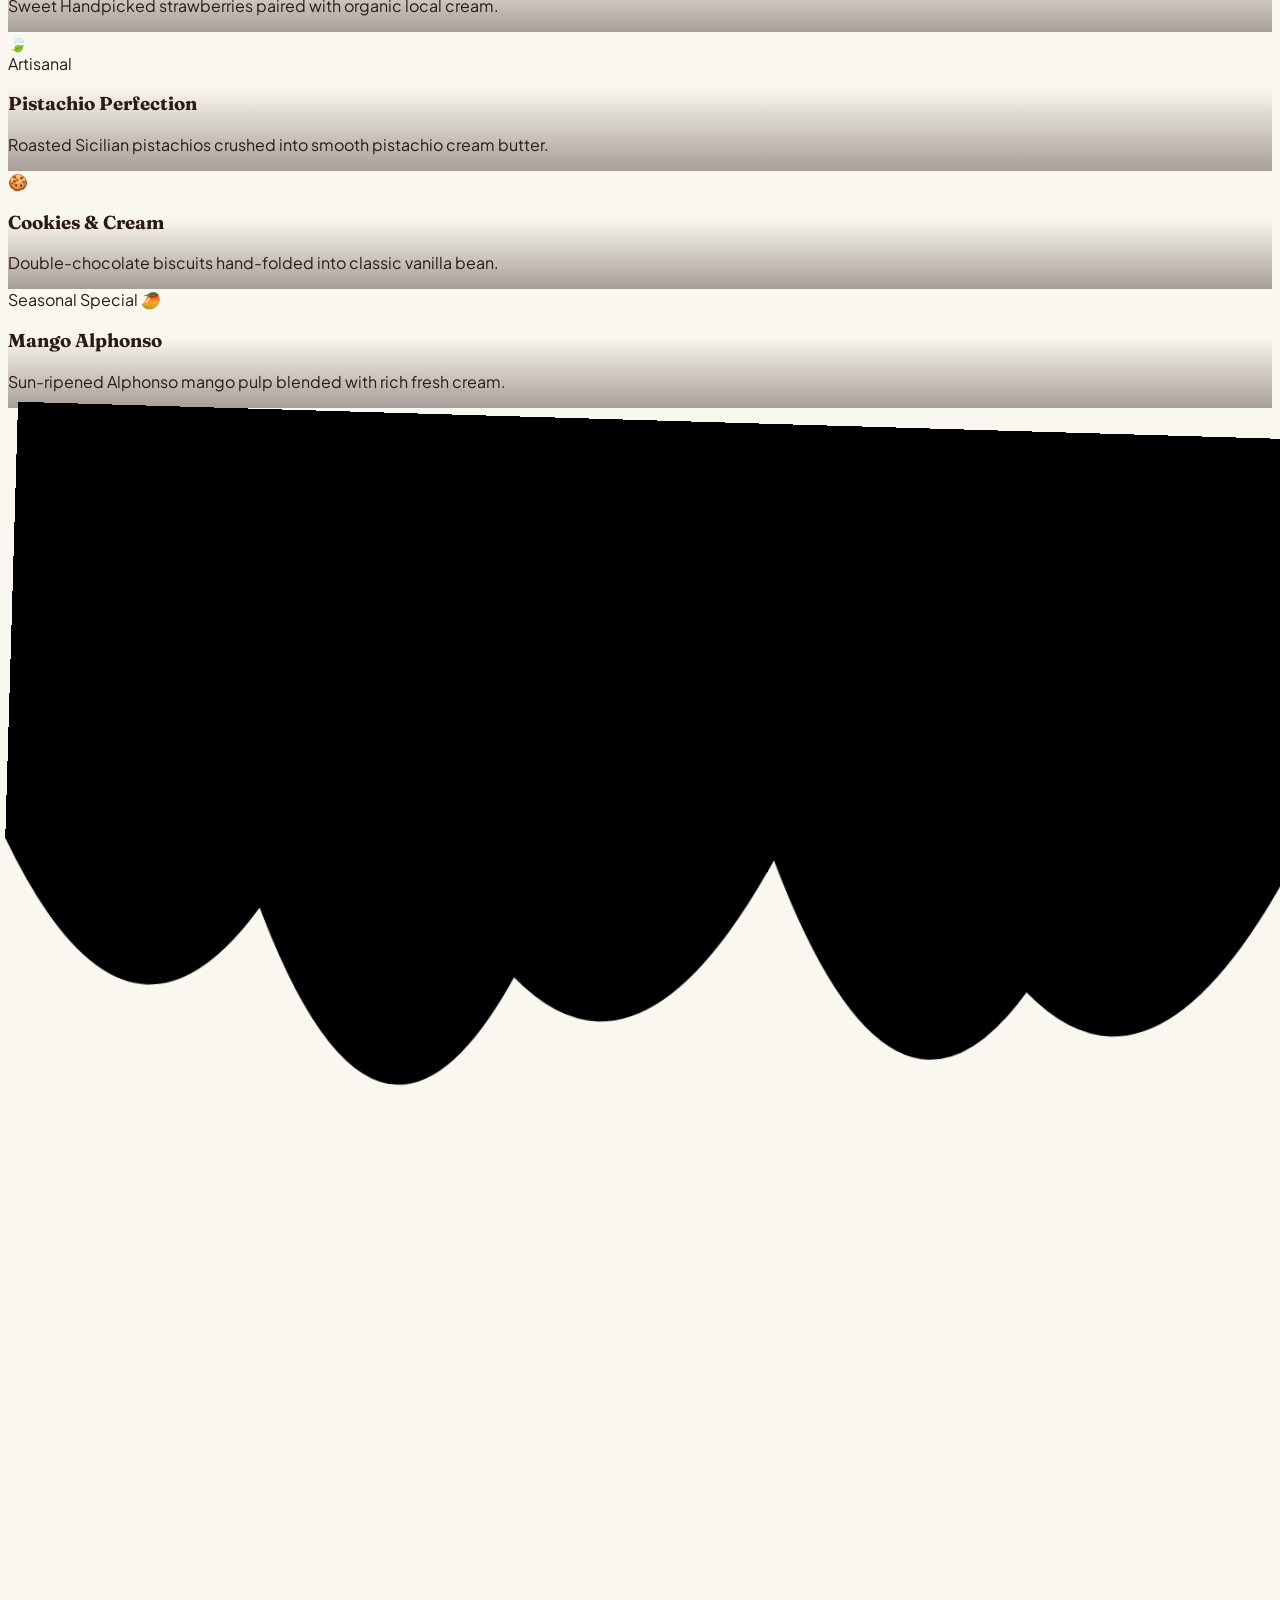
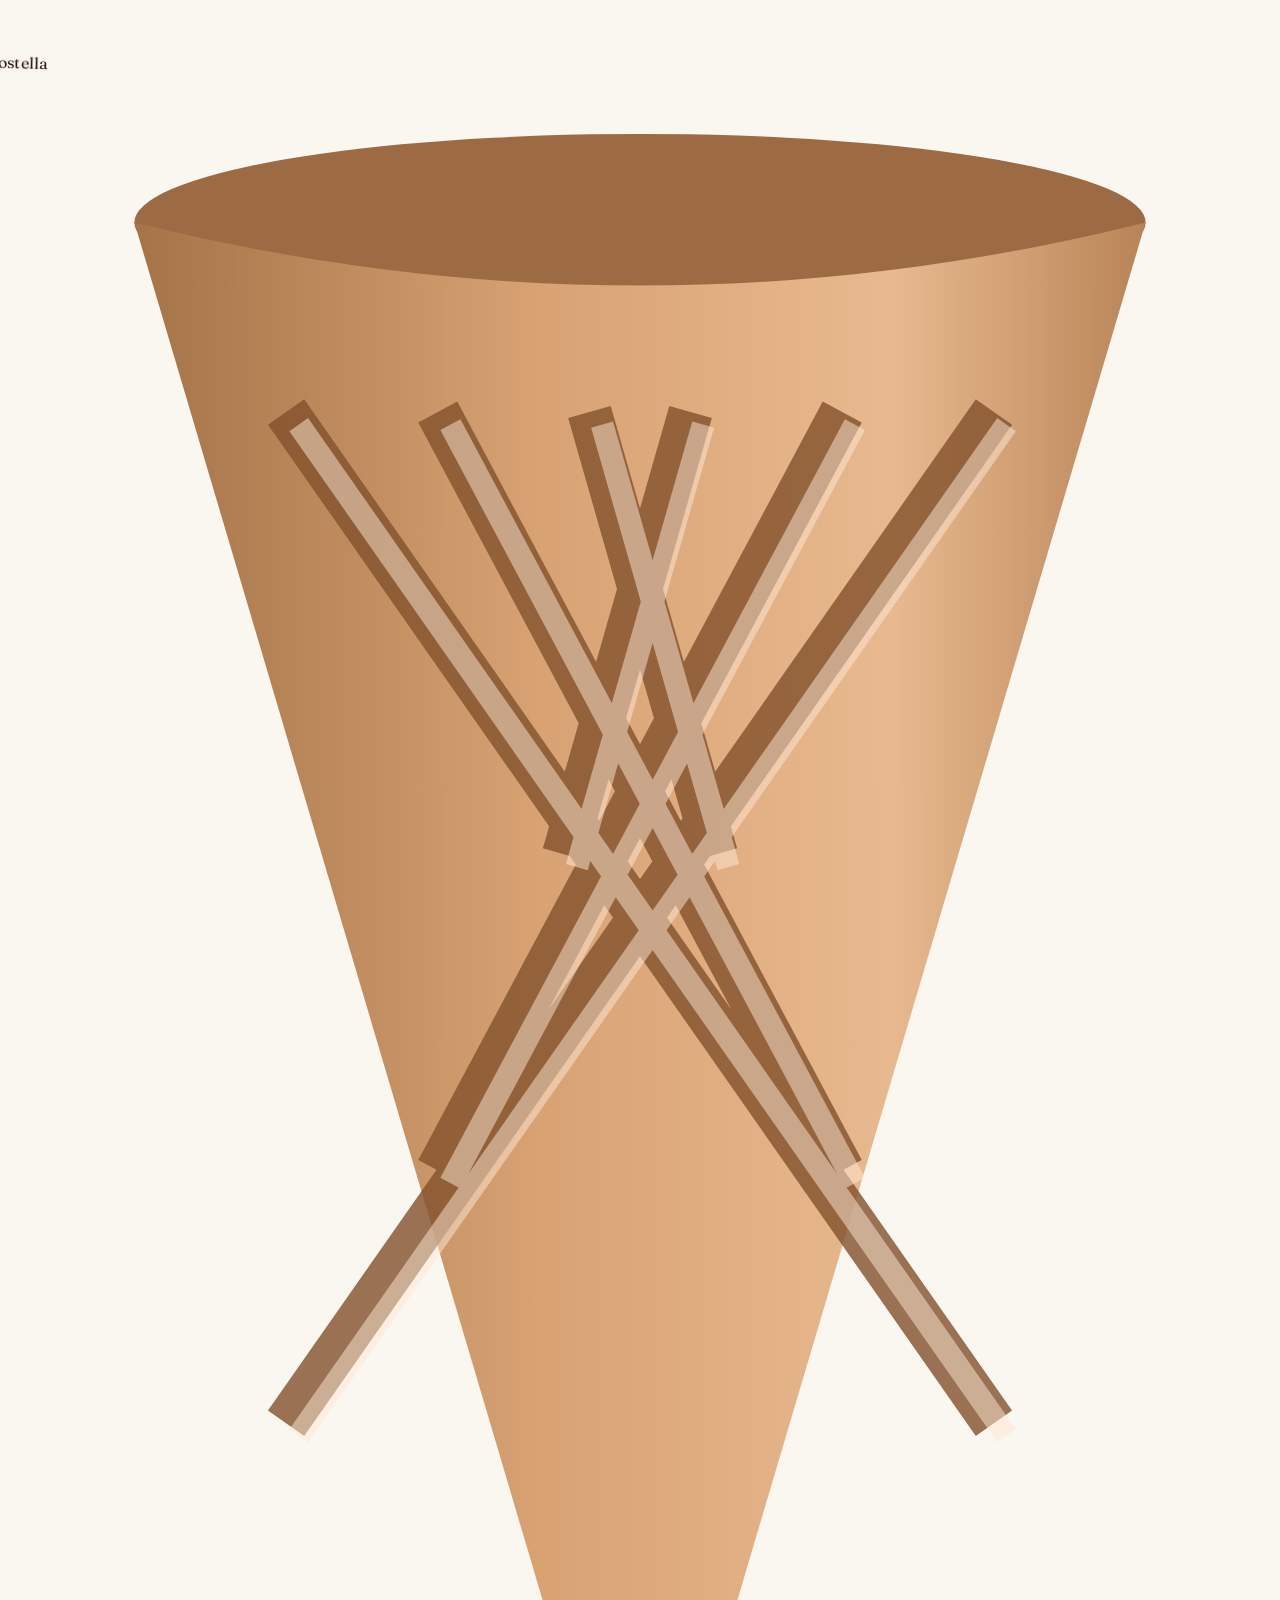
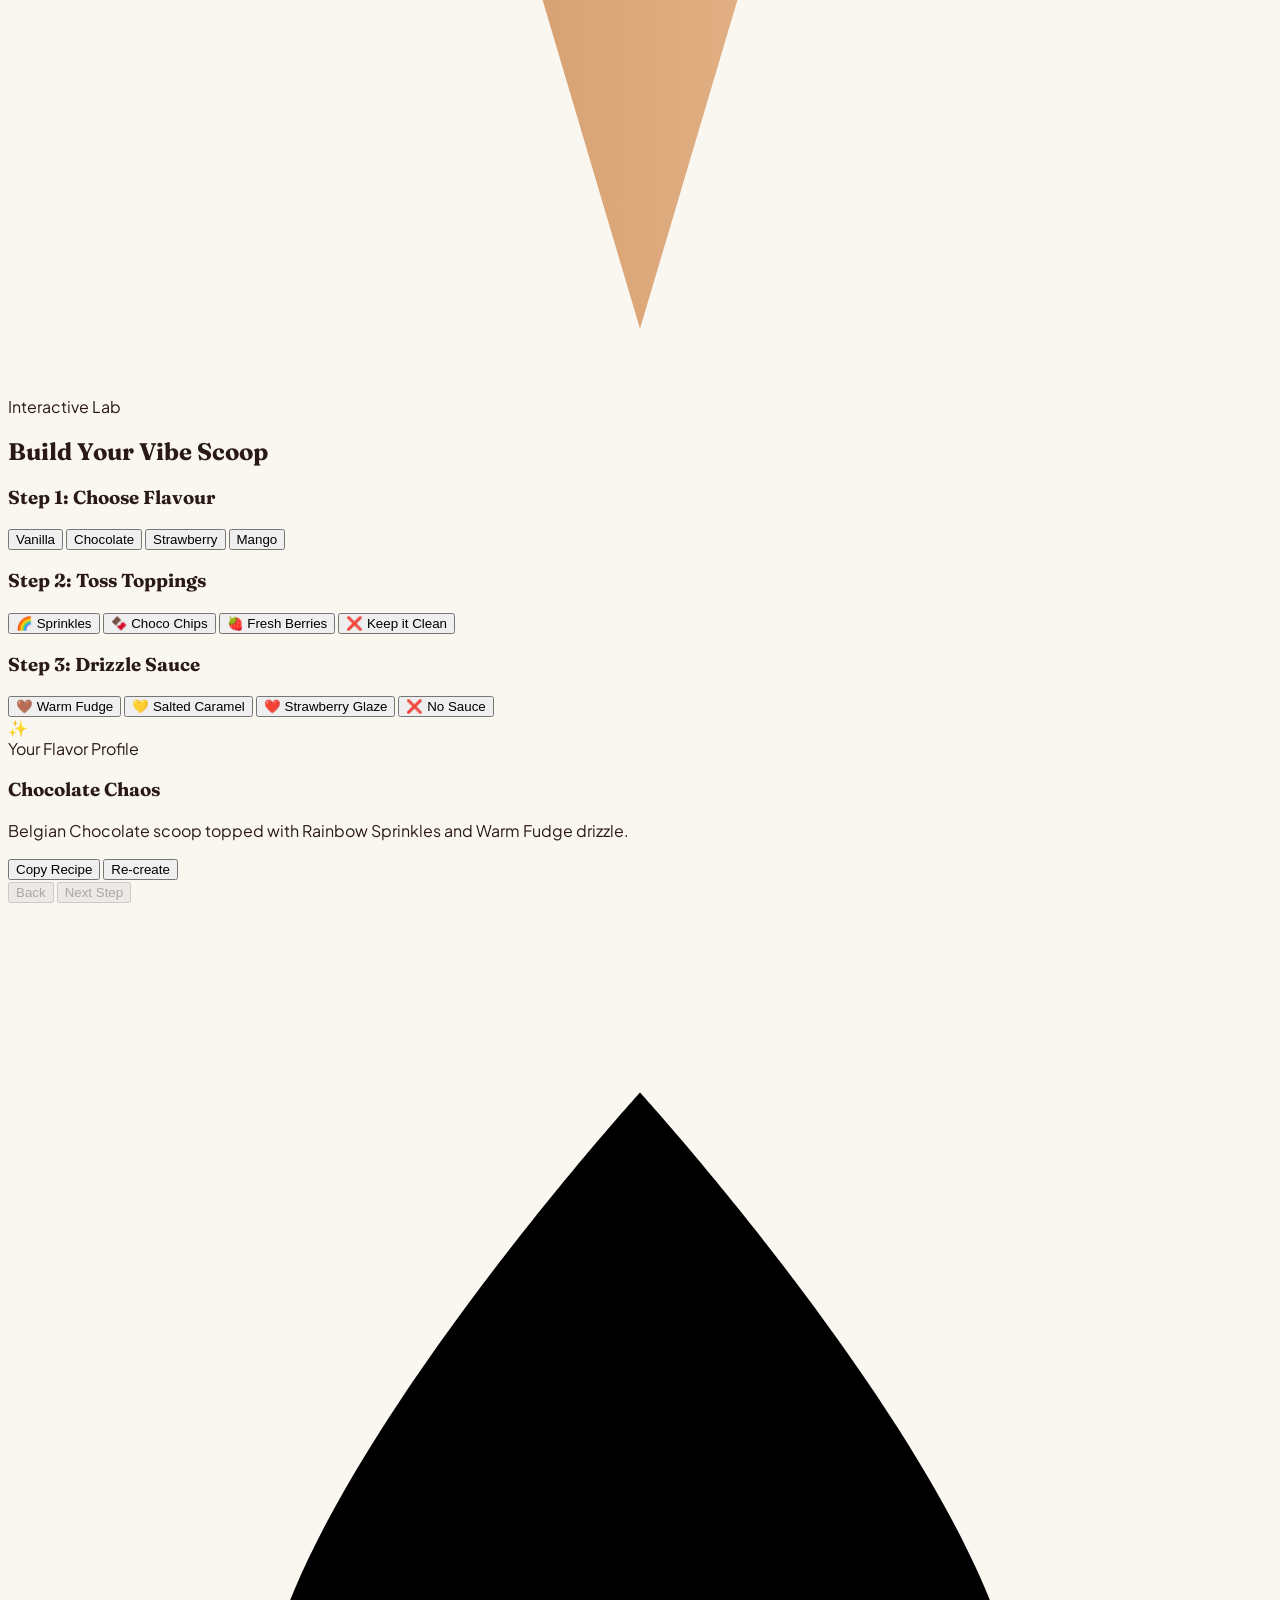
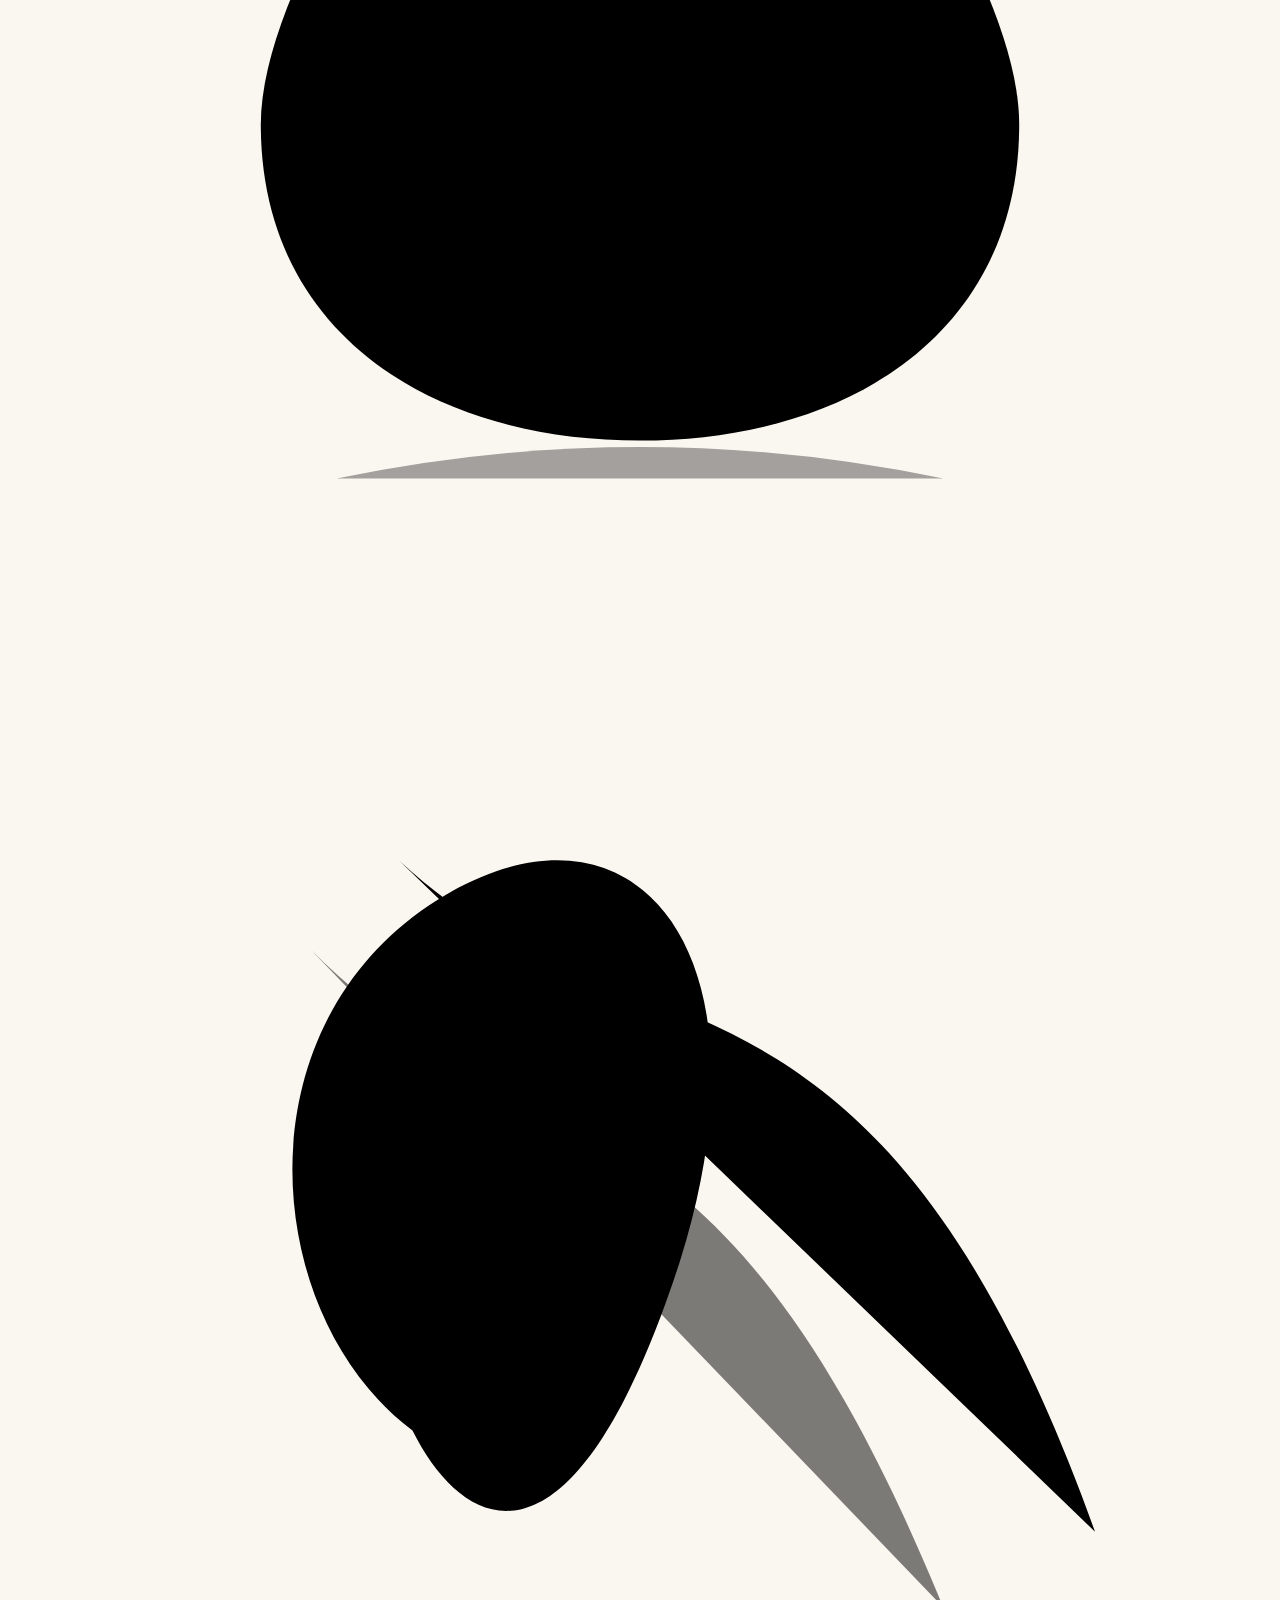
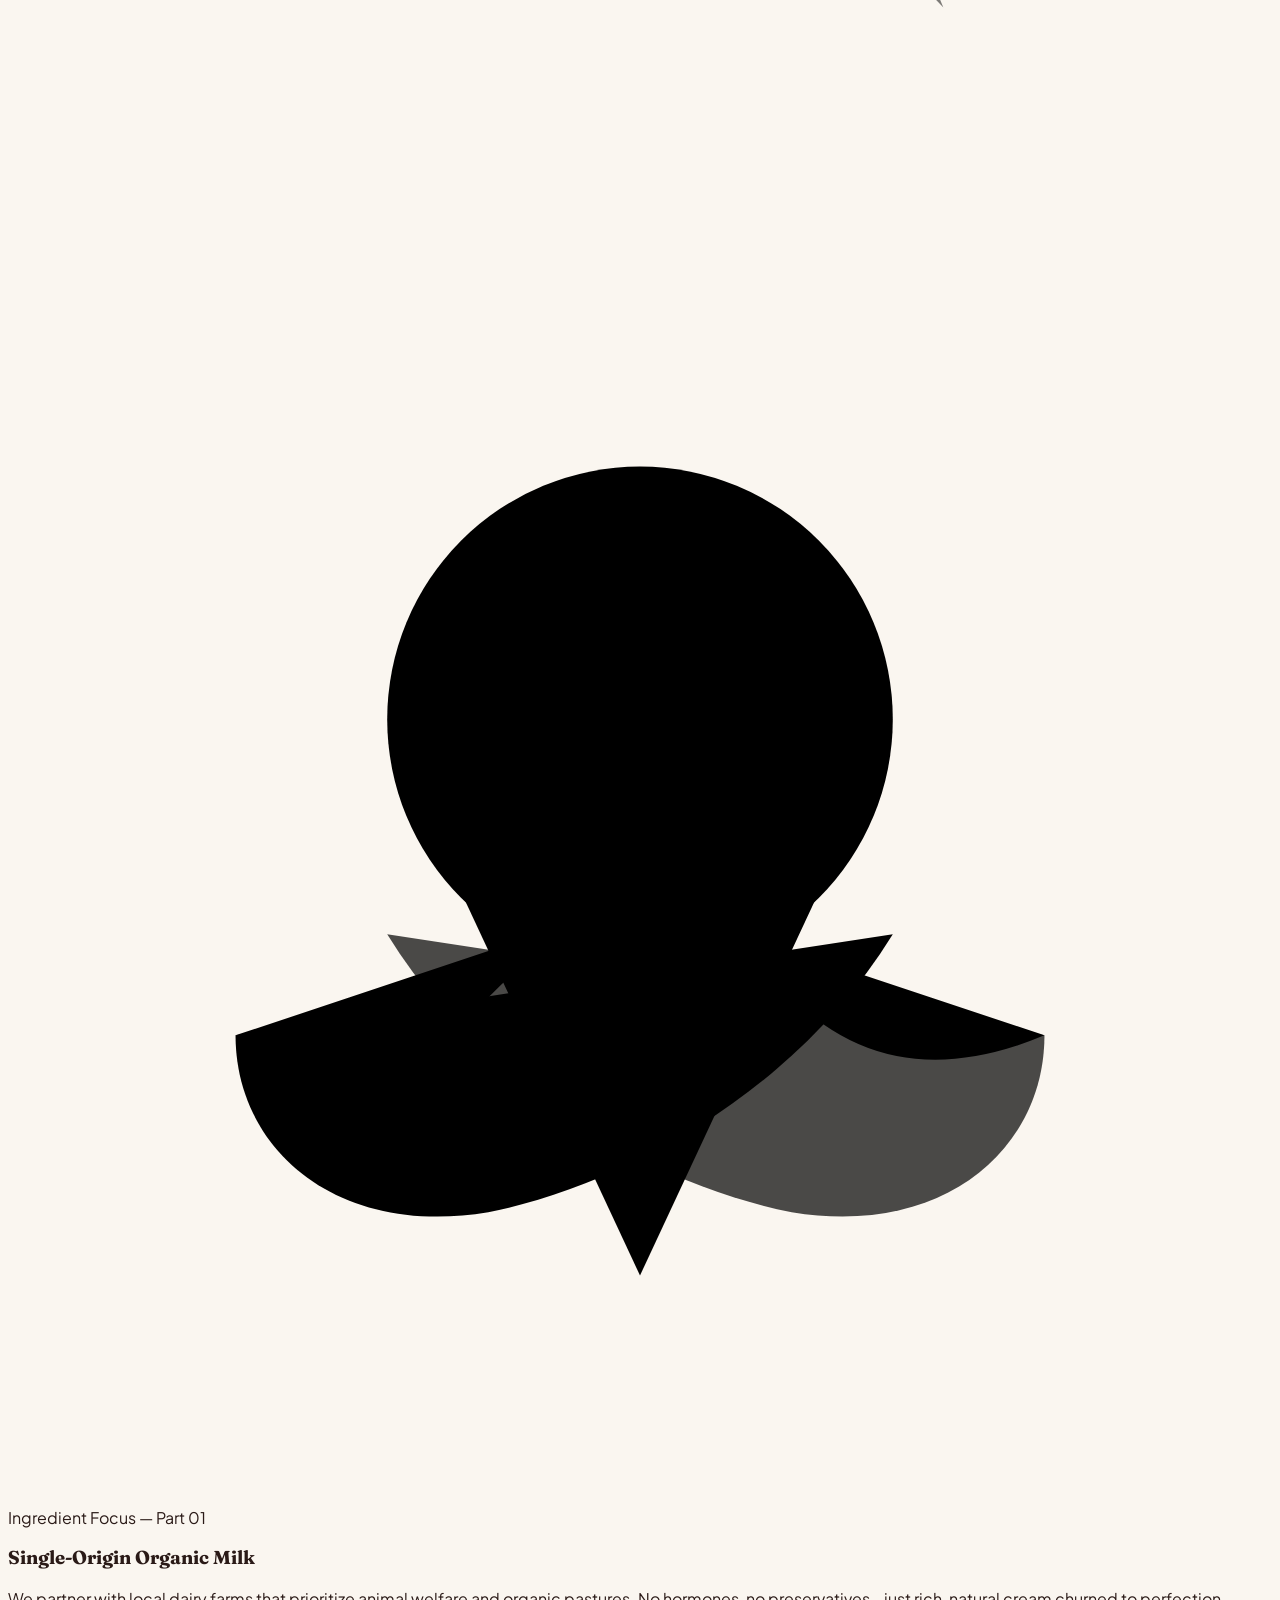
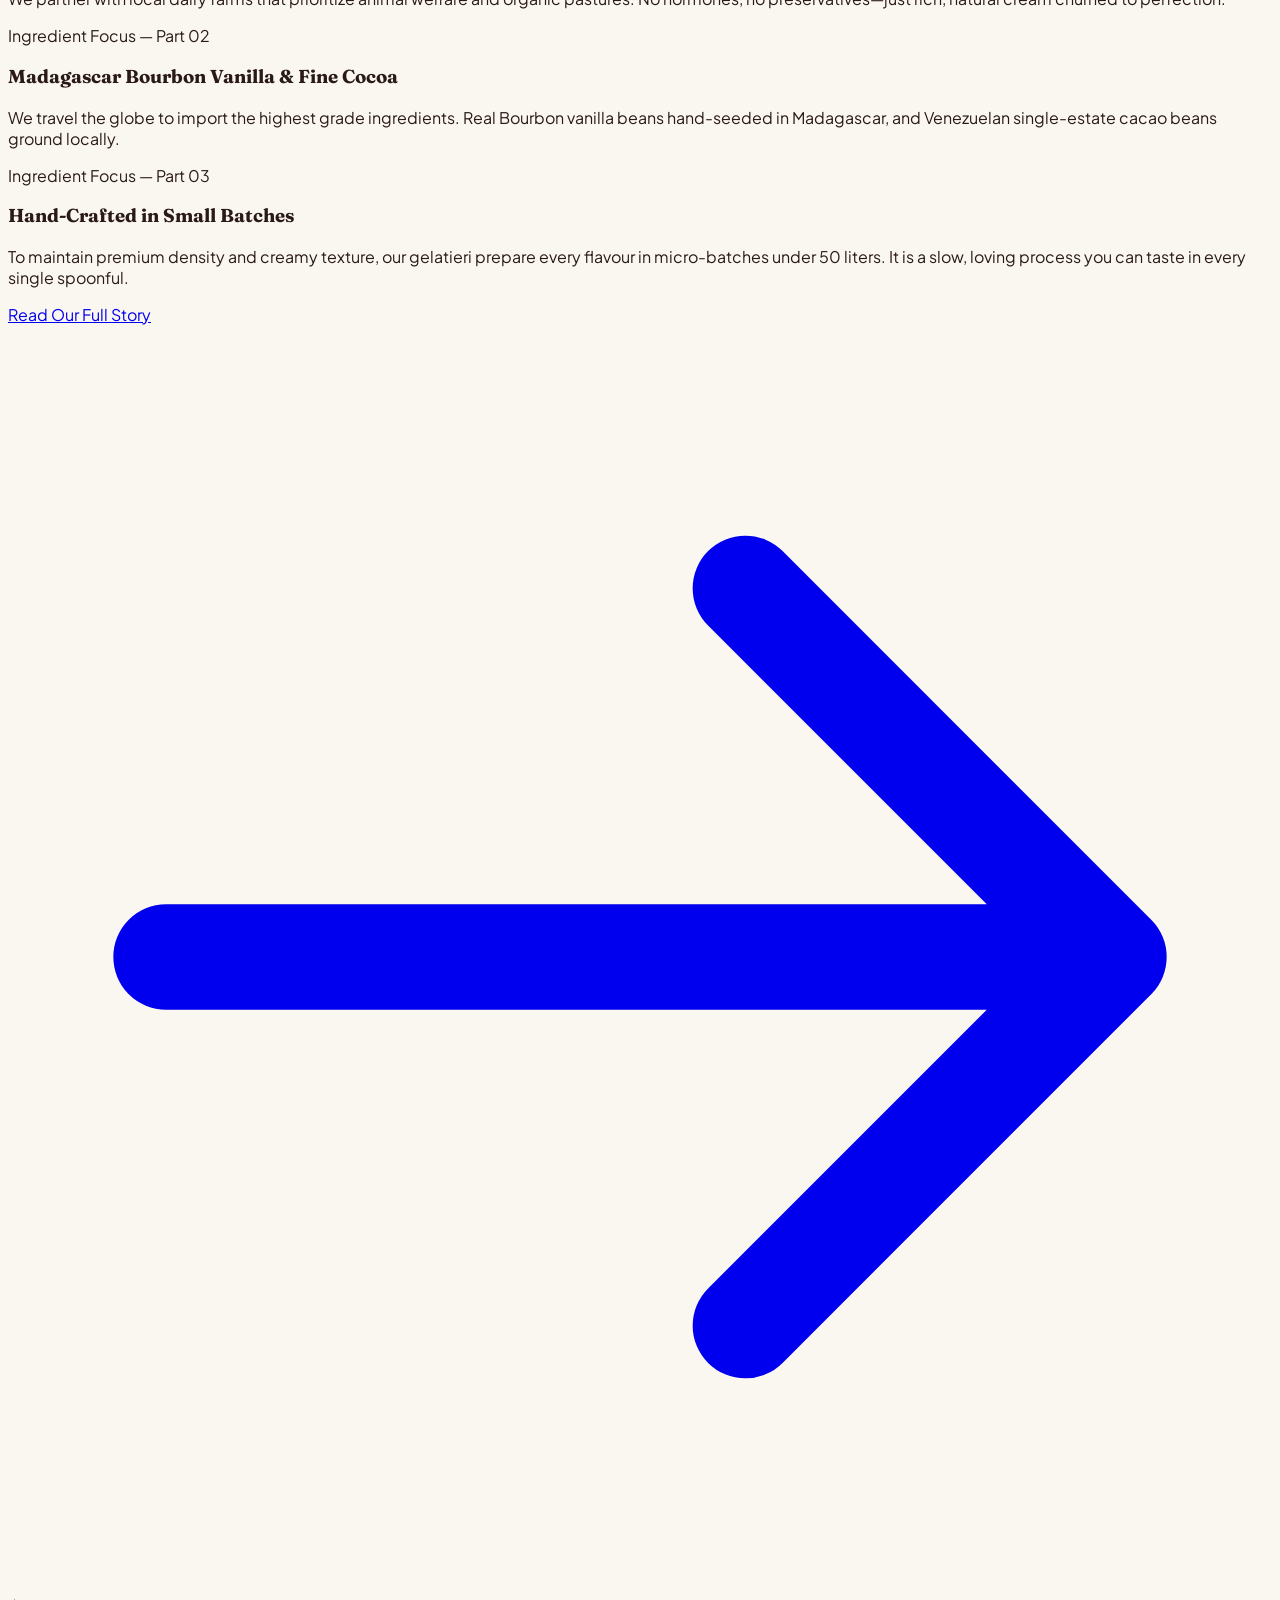
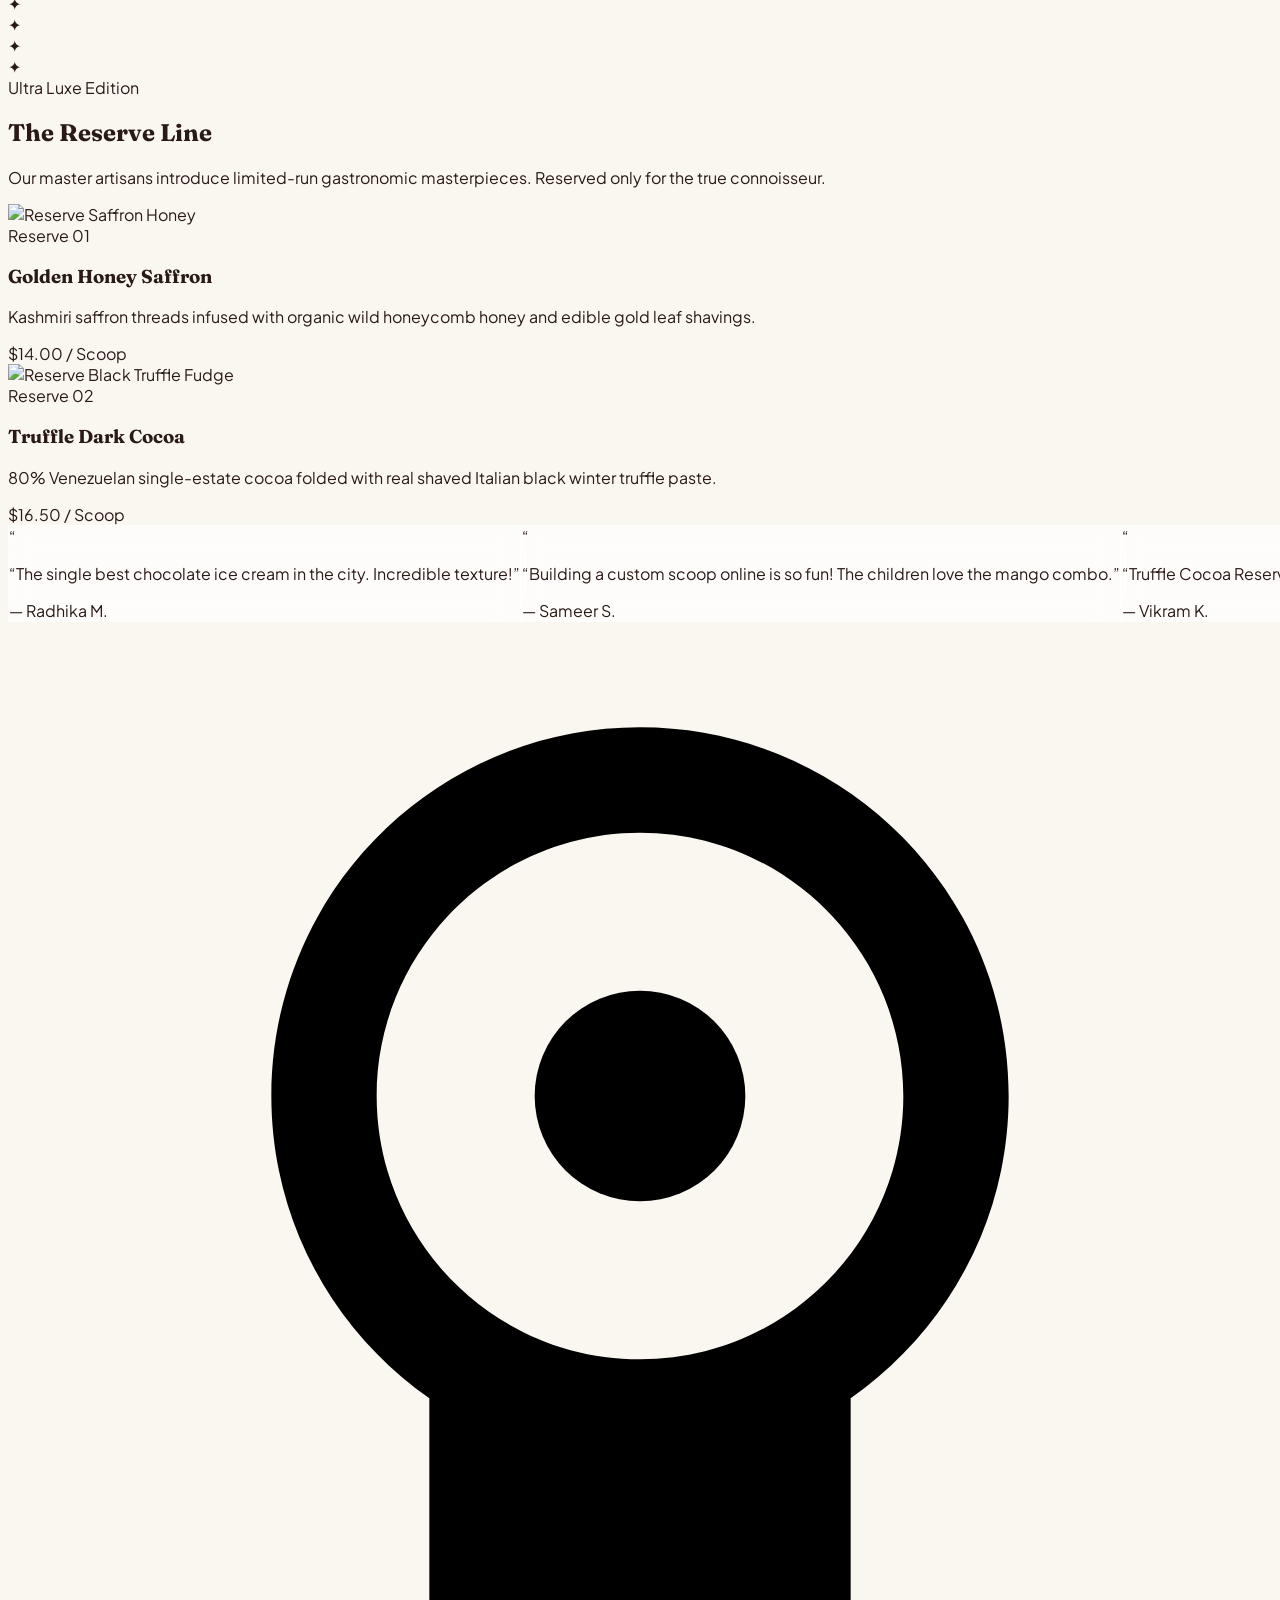
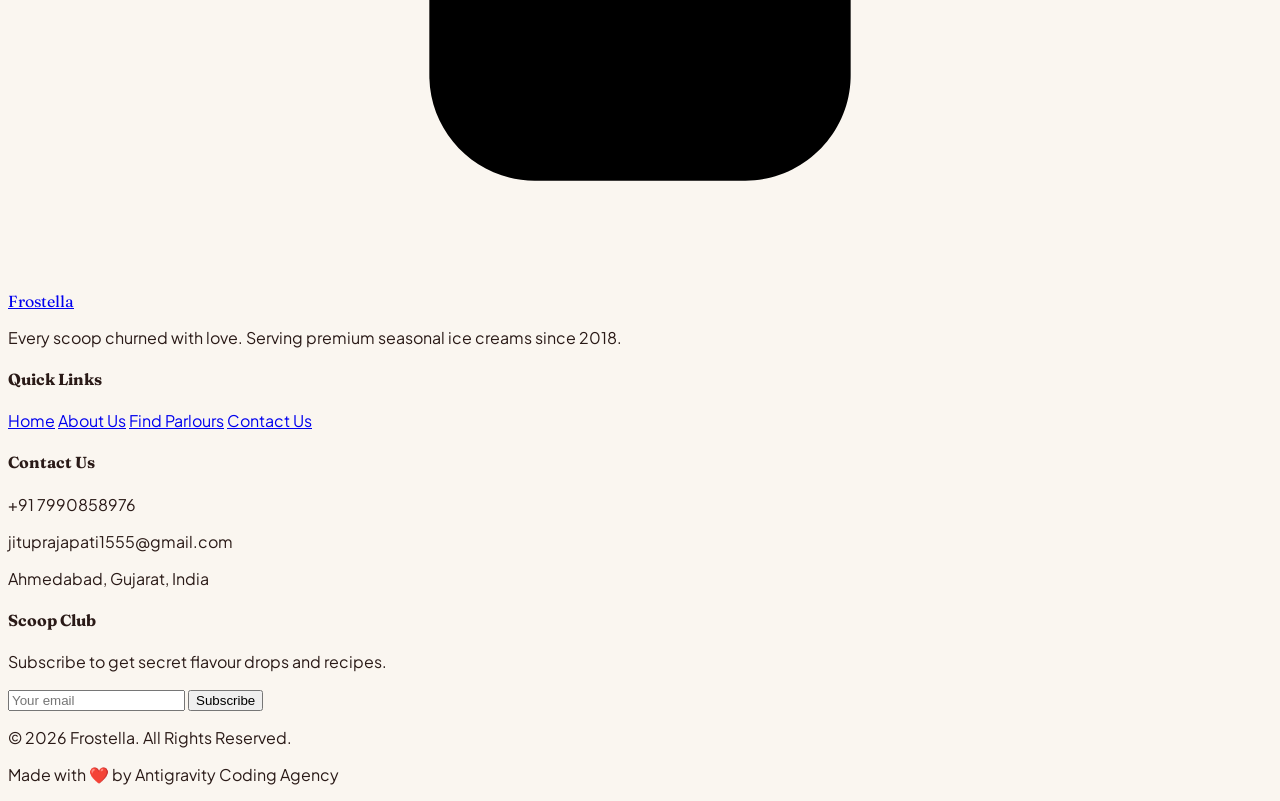
==== commit bdca378f: "Update index.html" ====
--- a/index.html
+++ b/index.html
@@ -199,7 +199,7 @@
       <!-- Card 3: Pistachio Perfection (Tall) -->
       <div class="bento-card md:col-span-1 md:row-span-2 rounded-3xl bg-pistachio p-6 flex flex-col justify-between min-h-[400px] group hover:scale-[1.02] hover:shadow-xl transition-all duration-500 hover-trigger" data-flavour="pistachio">
         <div class="absolute inset-0 z-0 overflow-hidden rounded-3xl opacity-20 group-hover:opacity-40 transition-opacity duration-500">
-          <img src="<img src="images/pistachio-ice-cream.jpg" alt="Pistachio Ice Cream" class="w-full h-full object-cover">
+          <img src="images/pistachio-ice-cream.jpg" alt="Pistachio Ice Cream" class="w-full h-full object-cover">
         </div>
         <div class="relative z-10">
           <span class="text-3xl">🍃</span>
